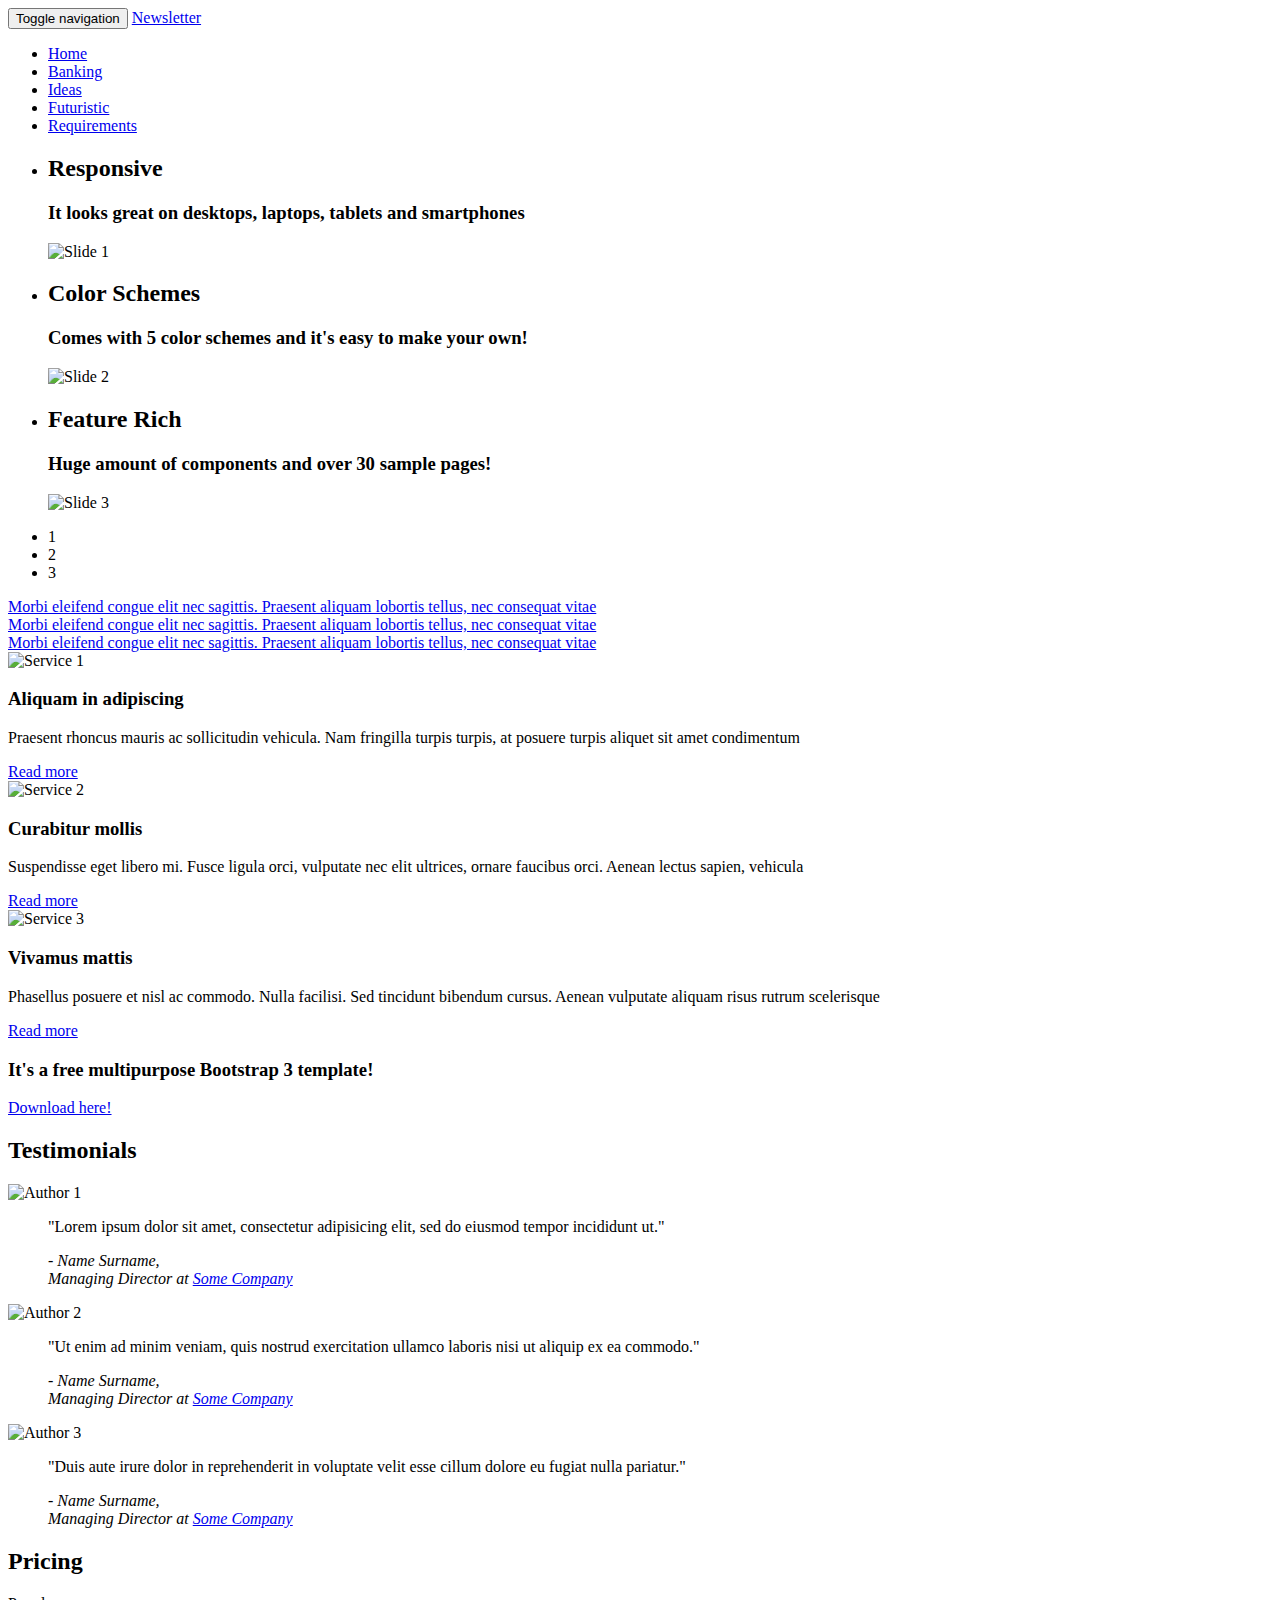
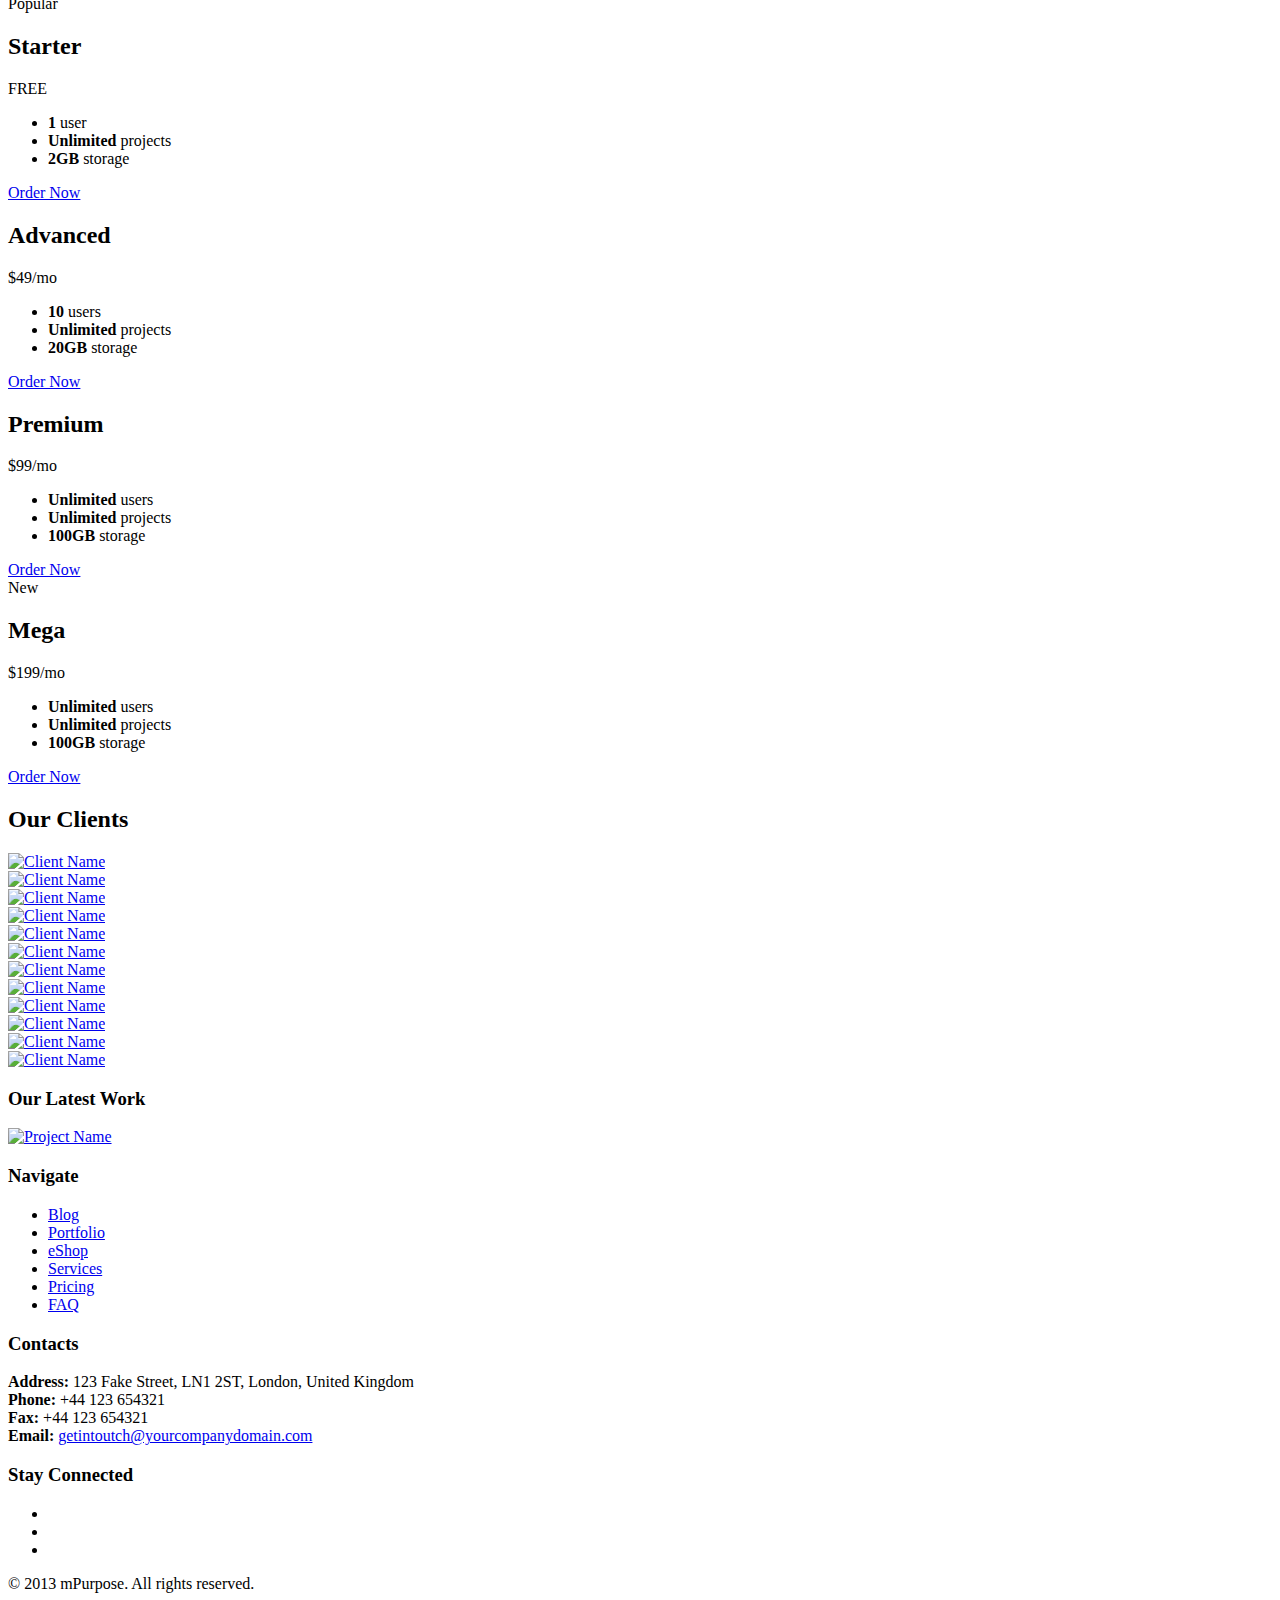
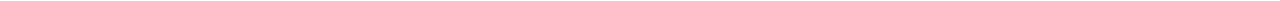
==== src/main/webapp/index.html @ f1993927 "Merge pull request #1 from shreyasmulay23/navbar-with-hamburger" ====
<!DOCTYPE html>
<!--[if lt IE 7]>      <html class="no-js lt-ie9 lt-ie8 lt-ie7"> <![endif]-->
<!--[if IE 7]>         <html class="no-js lt-ie9 lt-ie8"> <![endif]-->
<!--[if IE 8]>         <html class="no-js lt-ie9"> <![endif]-->
<!--[if gt IE 8]><!--> <html class="no-js"> <!--<![endif]-->
    <head>
        <meta charset="utf-8">
        <meta http-equiv="X-UA-Compatible" content="IE=edge,chrome=1">
        <title>mPurpose - Multipurpose Feature Rich Bootstrap Template</title>
        <meta name="description" content="">
        <meta name="viewport" content="width=device-width">

        <link rel="stylesheet" href="css/bootstrap.min.css">
        <link rel="stylesheet" href="css/icomoon-social.css">
        <link href='http://fonts.googleapis.com/css?family=Open+Sans:400,700,600,800' rel='stylesheet' type='text/css'>

        <link rel="stylesheet" href="css/leaflet.css" />
		<!--[if lte IE 8]>
		    <link rel="stylesheet" href="css/leaflet.ie.css" />
		<![endif]-->
		<link rel="stylesheet" href="css/main.css">

        <script src="js/modernizr-2.6.2-respond-1.1.0.min.js"></script>
    </head>
    <body>
        <!--[if lt IE 7]>
            <p class="chromeframe">You are using an <strong>outdated</strong> browser. Please <a href="http://browsehappy.com/">upgrade your browser</a> or <a href="http://www.google.com/chromeframe/?redirect=true">activate Google Chrome Frame</a> to improve your experience.</p>
        <![endif]-->
        

        <!-- Navigation & Logo-->
        <div class="mainmenu-wrapper">
	        <div class="container">
	        	<nav class="navbar navbar-inverse navbar-fixed-top" role="navigation">
      <div class="container">
        <div class="navbar-header">
          <button type="button" class="navbar-toggle collapsed" data-toggle="collapse" data-target="#navbar" aria-expanded="false" aria-controls="navbar">
            <span class="sr-only">Toggle navigation</span>
            <span class="icon-bar"></span>
            <span class="icon-bar"></span>
            <span class="icon-bar"></span>
          </button>
          <a class="navbar-brand" href="ravi-ranjan-lal.html">Newsletter</a>
        </div>
        <div id="navbar" class="collapse navbar-collapse">
          <ul class="nav navbar-nav">
            <li class="active"><a data-scroll-nav="0" href="#">Home</a></li>
            <li><a href="#about" data-scroll-nav="1">Banking</a></li>
            <li><a href="#contact" data-scroll-nav="2">Ideas</a></li>
            <li><a href="#contact" data-scroll-nav="2">Futuristic</a></li>
            <li><a href="#contact" data-scroll-nav="3">Requirements</a></li>
          </ul>
        </div>
        <!--/.nav-collapse -->
      </div>
    </nav>
		        <!-- <nav id="mainmenu" class="mainmenu">
					<ul>
						<li class="logo-wrapper"><a href="index.html"><img src="img/mPurpose-logo.png" alt="Multipurpose Twitter Bootstrap Template"></a></li>
						<li class="active">
							<a href="index.html">Home</a>
						</li>
						<li>
							<a href="features.html">Features</a>
						</li>
						<li class="has-submenu">
							<a href="#">Pages +</a>
							<div class="mainmenu-submenu">
								<div class="mainmenu-submenu-inner"> 
									<div>
										<h4>Homepage</h4>
										<ul>
											<li><a href="index.html">Homepage (Sample 1)</a></li>
											<li><a href="page-homepage-sample.html">Homepage (Sample 2)</a></li>
										</ul>
										<h4>Services & Pricing</h4>
										<ul>
											<li><a href="page-services-1-column.html">Services/Features (Rows)</a></li>
											<li><a href="page-services-3-columns.html">Services/Features (3 Columns)</a></li>
											<li><a href="page-services-4-columns.html">Services/Features (4 Columns)</a></li>
											<li><a href="page-pricing.html">Pricing Table</a></li>
										</ul>
										<h4>Team & Open Vacancies</h4>
										<ul>
											<li><a href="page-team.html">Our Team</a></li>
											<li><a href="page-vacancies.html">Open Vacancies (List)</a></li>
											<li><a href="page-job-details.html">Open Vacancies (Job Details)</a></li>
										</ul>
									</div>
									<div>
										<h4>Our Work (Portfolio)</h4>
										<ul>
											<li><a href="page-portfolio-2-columns-1.html">Portfolio (2 Columns, Option 1)</a></li>
											<li><a href="page-portfolio-2-columns-2.html">Portfolio (2 Columns, Option 2)</a></li>
											<li><a href="page-portfolio-3-columns-1.html">Portfolio (3 Columns, Option 1)</a></li>
											<li><a href="page-portfolio-3-columns-2.html">Portfolio (3 Columns, Option 2)</a></li>
											<li><a href="page-portfolio-item.html">Portfolio Item (Project) Description</a></li>
										</ul>
										<h4>General Pages</h4>
										<ul>
											<li><a href="page-about-us.html">About Us</a></li>
											<li><a href="page-contact-us.html">Contact Us</a></li>
											<li><a href="page-faq.html">Frequently Asked Questions</a></li>
											<li><a href="page-testimonials-clients.html">Testimonials & Clients</a></li>
											<li><a href="page-events.html">Events</a></li>
											<li><a href="page-404.html">404 Page</a></li>
											<li><a href="page-sitemap.html">Sitemap</a></li>
											<li><a href="page-login.html">Login</a></li>
											<li><a href="page-register.html">Register</a></li>
											<li><a href="page-password-reset.html">Password Reset</a></li>
											<li><a href="page-terms-privacy.html">Terms & Privacy</a></li>
											<li><a href="page-coming-soon.html">Coming Soon</a></li>
										</ul>
									</div>
									<div>
										<h4>eShop</h4>
										<ul>
											<li><a href="page-products-3-columns.html">Products listing (3 Columns)</a></li>
											<li><a href="page-products-4-columns.html">Products listing (4 Columns)</a></li>
											<li><a href="page-products-slider.html">Products Slider</a></li>
											<li><a href="page-product-details.html">Product Details</a></li>
											<li><a href="page-shopping-cart.html">Shopping Cart</a></li>
										</ul>
										<h4>Blog</h4>
										<ul>
											<li><a href="page-blog-posts.html">Blog Posts (List)</a></li>
											<li><a href="page-blog-post-right-sidebar.html">Blog Single Post (Right Sidebar)</a></li>
											<li><a href="page-blog-post-left-sidebar.html">Blog Single Post (Left Sidebar)</a></li>
											<li><a href="page-news.html">Latest & Featured News</a></li>
										</ul>
									</div>
								</div>
							</div>
						</li>
						<li>
							<a href="credits.html">Credits</a>
						</li>
					</ul>
				</nav> -->
			</div>
		</div>

        <!-- Homepage Slider -->
        <div class="homepage-slider">
        	<div id="sequence">
				<ul class="sequence-canvas">
					<!-- Slide 1 -->
					<li class="bg4">
						<!-- Slide Title -->
						<h2 class="title">Responsive</h2>
						<!-- Slide Text -->
						<h3 class="subtitle">It looks great on desktops, laptops, tablets and smartphones</h3>
						<!-- Slide Image -->
						<img class="slide-img" src="img/homepage-slider/slide1.png" alt="Slide 1" />
					</li>
					<!-- End Slide 1 -->
					<!-- Slide 2 -->
					<li class="bg3">
						<!-- Slide Title -->
						<h2 class="title">Color Schemes</h2>
						<!-- Slide Text -->
						<h3 class="subtitle">Comes with 5 color schemes and it's easy to make your own!</h3>
						<!-- Slide Image -->
						<img class="slide-img" src="img/homepage-slider/slide2.png" alt="Slide 2" />
					</li>
					<!-- End Slide 2 -->
					<!-- Slide 3 -->
					<li class="bg1">
						<!-- Slide Title -->
						<h2 class="title">Feature Rich</h2>
						<!-- Slide Text -->
						<h3 class="subtitle">Huge amount of components and over 30 sample pages!</h3>
						<!-- Slide Image -->
						<img class="slide-img" src="img/homepage-slider/slide3.png" alt="Slide 3" />
					</li>
					<!-- End Slide 3 -->
				</ul>
				<div class="sequence-pagination-wrapper">
					<ul class="sequence-pagination">
						<li>1</li>
						<li>2</li>
						<li>3</li>
					</ul>
				</div>
			</div>
        </div>
        <!-- End Homepage Slider -->

		<!-- Press Coverage -->
        <div class="section">
	    	<div class="container">
				<div class="row">
					<div class="col-md-4 col-sm-6">
						<div class="in-press press-wired">
							<a href="#">Morbi eleifend congue elit nec sagittis. Praesent aliquam lobortis tellus, nec consequat vitae</a>
						</div>
					</div>
					<div class="col-md-4 col-sm-6">
						<div class="in-press press-mashable">
							<a href="#">Morbi eleifend congue elit nec sagittis. Praesent aliquam lobortis tellus, nec consequat vitae</a>
						</div>
					</div>
					<div class="col-md-4 col-sm-6">
						<div class="in-press press-techcrunch">
							<a href="#">Morbi eleifend congue elit nec sagittis. Praesent aliquam lobortis tellus, nec consequat vitae</a>
						</div>
					</div>
				</div>
			</div>
		</div>
		<!-- Press Coverage -->

		<!-- Services -->
        <div class="section">
	        <div class="container">
	        	<div class="row">
	        		<div class="col-md-4 col-sm-6">
	        			<div class="service-wrapper">
		        			<img src="img/service-icon/diamond.png" alt="Service 1">
		        			<h3>Aliquam in adipiscing</h3>
		        			<p>Praesent rhoncus mauris ac sollicitudin vehicula. Nam fringilla turpis turpis, at posuere turpis aliquet sit amet condimentum</p>
		        			<a href="#" class="btn">Read more</a>
		        		</div>
	        		</div>
	        		<div class="col-md-4 col-sm-6">
	        			<div class="service-wrapper">
		        			<img src="img/service-icon/ruler.png" alt="Service 2">
		        			<h3>Curabitur mollis</h3>
		        			<p>Suspendisse eget libero mi. Fusce ligula orci, vulputate nec elit ultrices, ornare faucibus orci. Aenean lectus sapien, vehicula</p>
		        			<a href="#" class="btn">Read more</a>
		        		</div>
	        		</div>
	        		<div class="col-md-4 col-sm-6">
	        			<div class="service-wrapper">
		        			<img src="img/service-icon/box.png" alt="Service 3">
		        			<h3>Vivamus mattis</h3>
		        			<p>Phasellus posuere et nisl ac commodo. Nulla facilisi. Sed tincidunt bibendum cursus. Aenean vulputate aliquam risus rutrum scelerisque</p>
		        			<a href="#" class="btn">Read more</a>
		        		</div>
	        		</div>
	        	</div>
	        </div>
	    </div>
	    <!-- End Services -->

		<!-- Call to Action Bar -->
	    <div class="section section-white">
			<div class="container">
				<div class="row">
					<div class="col-md-12">
						<div class="calltoaction-wrapper">
							<h3>It's a free multipurpose Bootstrap 3 template!</h3> <a href="http://www.dragdropsite.com" class="btn btn-orange">Download here!</a>
						</div>
					</div>
				</div>
			</div>
		</div>
		<!-- End Call to Action Bar -->

		<!-- Testimonials -->
	    <div class="section">
			<div class="container">
				<h2>Testimonials</h2>
				<div class="row">
					<!-- Testimonial -->
					<div class="testimonial col-md-4 col-sm-6">
						<!-- Author Photo -->
						<div class="author-photo">
							<img src="img/user1.jpg" alt="Author 1">
						</div>
						<div class="testimonial-bubble">
							<blockquote>
								<!-- Quote -->
								<p class="quote">
		                            "Lorem ipsum dolor sit amet, consectetur adipisicing elit, sed do eiusmod tempor incididunt ut."
                        		</p>
                        		<!-- Author Info -->
                        		<cite class="author-info">
                        			- Name Surname,<br>Managing Director at <a href="#">Some Company</a>
                        		</cite>
                        	</blockquote>
                        	<div class="sprite arrow-speech-bubble"></div>
                        </div>
                    </div>
                    <!-- End Testimonial -->
                    <div class="testimonial col-md-4 col-sm-6">
						<div class="author-photo">
							<img src="img/user5.jpg" alt="Author 2">
						</div>
						<div class="testimonial-bubble">
							<blockquote>
								<p class="quote">
		                            "Ut enim ad minim veniam, quis nostrud exercitation ullamco laboris nisi ut aliquip ex ea commodo."
                        		</p>
                        		<cite class="author-info">
                        			- Name Surname,<br>Managing Director at <a href="#">Some Company</a>
                        		</cite>
                        	</blockquote>
                        	<div class="sprite arrow-speech-bubble"></div>
                        </div>
                    </div>
					<div class="testimonial col-md-4 col-sm-6">
						<div class="author-photo">
							<img src="img/user2.jpg" alt="Author 3">
						</div>
						<div class="testimonial-bubble">
							<blockquote>
								<p class="quote">
		                            "Duis aute irure dolor in reprehenderit in voluptate velit esse cillum dolore eu fugiat nulla pariatur."
                        		</p>
                        		<cite class="author-info">
                        			- Name Surname,<br>Managing Director at <a href="#">Some Company</a>
                        		</cite>
                        	</blockquote>
                        	<div class="sprite arrow-speech-bubble"></div>
                        </div>
                    </div>
				</div>
			</div>
	    </div>
	    <!-- End Testimonials -->

		<!-- Pricing Table -->
	    <div class="section">
	    	<div class="container">
	    		<h2>Pricing</h2>
	        	<div class="row">
	        		<!-- Pricing Plans Wrapper -->
	        		<div class="pricing-wrapper col-md-12">
        				<!-- Pricing Plan -->
						<div class="pricing-plan">
							<!-- Pricing Plan Ribbon -->
							<div class="ribbon-wrapper">
								<div class="price-ribbon ribbon-red">Popular</div>
							</div>
							<h2 class="pricing-plan-title">Starter</h2>
							<p class="pricing-plan-price">FREE</p>
							<!-- Pricing Plan Features -->
							<ul class="pricing-plan-features">
								<li><strong>1</strong> user</li>
								<li><strong>Unlimited</strong> projects</li>
								<li><strong>2GB</strong> storage</li>
							</ul>
							<a href="index.html" class="btn">Order Now</a>
						</div>
						<!-- End Pricing Plan -->
					    <div class="pricing-plan">
							<h2 class="pricing-plan-title">Advanced</h2>
							<p class="pricing-plan-price">$49<span>/mo</span></p>
								<ul class="pricing-plan-features">
									<li><strong>10</strong> users</li>
									<li><strong>Unlimited</strong> projects</li>
									<li><strong>20GB</strong> storage</li>
								</ul>
							<a href="index.html" class="btn">Order Now</a>
					    </div>
					    <!-- Promoted Pricing Plan -->
					    <div class="pricing-plan pricing-plan-promote">
								<h2 class="pricing-plan-title">Premium</h2>
								<p class="pricing-plan-price">$99<span>/mo</span></p>
								<ul class="pricing-plan-features">
									<li><strong>Unlimited</strong> users</li>
									<li><strong>Unlimited</strong> projects</li>
									<li><strong>100GB</strong> storage</li>
								</ul>
							<a href="index.html" class="btn">Order Now</a>
					    </div>
					    <div class="pricing-plan">
					    	<!-- Pricing Plan Ribbon -->
							<div class="ribbon-wrapper">
								<div class="price-ribbon ribbon-green">New</div>
							</div>
							<h2 class="pricing-plan-title">Mega</h2>
							<p class="pricing-plan-price">$199<span>/mo</span></p>
								<ul class="pricing-plan-features">
									<li><strong>Unlimited</strong> users</li>
									<li><strong>Unlimited</strong> projects</li>
									<li><strong>100GB</strong> storage</li>
								</ul>
							<a href="index.html" class="btn">Order Now</a>
					    </div>
	        		</div>
	        		<!-- End Pricing Plans Wrapper -->
	        	</div>
	    	</div>
	    </div>
	    <!-- End Pricing Table -->

		<!-- Our Clients -->
	    <div class="section">
	    	<div class="container">
	    		<h2>Our Clients</h2>
				<div class="clients-logo-wrapper text-center row">
					<div class="col-lg-1 col-md-1 col-sm-3 col-xs-6"><a href="#"><img src="img/logos/canon.png" alt="Client Name"></a></div>
					<div class="col-lg-1 col-md-1 col-sm-3 col-xs-6"><a href="#"><img src="img/logos/cisco.png" alt="Client Name"></a></div>
					<div class="col-lg-1 col-md-1 col-sm-3 col-xs-6"><a href="#"><img src="img/logos/dell.png" alt="Client Name"></a></div>
					<div class="col-lg-1 col-md-1 col-sm-3 col-xs-6"><a href="#"><img src="img/logos/ea.png" alt="Client Name"></a></div>
					<div class="col-lg-1 col-md-1 col-sm-3 col-xs-6"><a href="#"><img src="img/logos/ebay.png" alt="Client Name"></a></div>
					<div class="col-lg-1 col-md-1 col-sm-3 col-xs-6"><a href="#"><img src="img/logos/facebook.png" alt="Client Name"></a></div>
					<div class="col-lg-1 col-md-1 col-sm-3 col-xs-6"><a href="#"><img src="img/logos/google.png" alt="Client Name"></a></div>
					<div class="col-lg-1 col-md-1 col-sm-3 col-xs-6"><a href="#"><img src="img/logos/hp.png" alt="Client Name"></a></div>
					<div class="col-lg-1 col-md-1 col-sm-3 col-xs-6"><a href="#"><img src="img/logos/microsoft.png" alt="Client Name"></a></div>
					<div class="col-lg-1 col-md-1 col-sm-3 col-xs-6"><a href="#"><img src="img/logos/mysql.png" alt="Client Name"></a></div>
					<div class="col-lg-1 col-md-1 col-sm-3 col-xs-6"><a href="#"><img src="img/logos/sony.png" alt="Client Name"></a></div>
					<div class="col-lg-1 col-md-1 col-sm-3 col-xs-6"><a href="#"><img src="img/logos/yahoo.png" alt="Client Name"></a></div>
				</div>
			</div>
	    </div>
	    <!-- End Our Clients -->

	    <!-- Footer -->
	    <div class="footer">
	    	<div class="container">
		    	<div class="row">
		    		<div class="col-footer col-md-3 col-xs-6">
		    			<h3>Our Latest Work</h3>
		    			<div class="portfolio-item">
							<div class="portfolio-image">
								<a href="page-portfolio-item.html"><img src="img/portfolio6.jpg" alt="Project Name"></a>
							</div>
						</div>
		    		</div>
		    		<div class="col-footer col-md-3 col-xs-6">
		    			<h3>Navigate</h3>
		    			<ul class="no-list-style footer-navigate-section">
		    				<li><a href="page-blog-posts.html">Blog</a></li>
		    				<li><a href="page-portfolio-3-columns-2.html">Portfolio</a></li>
		    				<li><a href="page-products-3-columns.html">eShop</a></li>
		    				<li><a href="page-services-3-columns.html">Services</a></li>
		    				<li><a href="page-pricing.html">Pricing</a></li>
		    				<li><a href="page-faq.html">FAQ</a></li>
		    			</ul>
		    		</div>
		    		
		    		<div class="col-footer col-md-4 col-xs-6">
		    			<h3>Contacts</h3>
		    			<p class="contact-us-details">
	        				<b>Address:</b> 123 Fake Street, LN1 2ST, London, United Kingdom<br/>
	        				<b>Phone:</b> +44 123 654321<br/>
	        				<b>Fax:</b> +44 123 654321<br/>
	        				<b>Email:</b> <a href="mailto:getintoutch@yourcompanydomain.com">getintoutch@yourcompanydomain.com</a>
	        			</p>
		    		</div>
		    		<div class="col-footer col-md-2 col-xs-6">
		    			<h3>Stay Connected</h3>
		    			<ul class="footer-stay-connected no-list-style">
		    				<li><a href="#" class="facebook"></a></li>
		    				<li><a href="#" class="twitter"></a></li>
		    				<li><a href="#" class="googleplus"></a></li>
		    			</ul>
		    		</div>
		    	</div>
		    	<div class="row">
		    		<div class="col-md-12">
		    			<div class="footer-copyright">&copy; 2013 mPurpose. All rights reserved.</div>
		    		</div>
		    	</div>
		    </div>
	    </div>

        <!-- Javascripts -->
        <script src="http://ajax.googleapis.com/ajax/libs/jquery/1.9.1/jquery.min.js"></script>
        <script>window.jQuery || document.write('<script src="js/jquery-1.9.1.min.js"><\/script>')</script>
        <script src="js/bootstrap.min.js"></script>
        <script src="http://cdn.leafletjs.com/leaflet-0.5.1/leaflet.js"></script>
        <script src="js/jquery.fitvids.js"></script>
        <script src="js/jquery.sequence-min.js"></script>
        <script src="js/jquery.bxslider.js"></script>
        <script src="js/main-menu.js"></script>
        <script src="js/template.js"></script>

    </body>
</html>
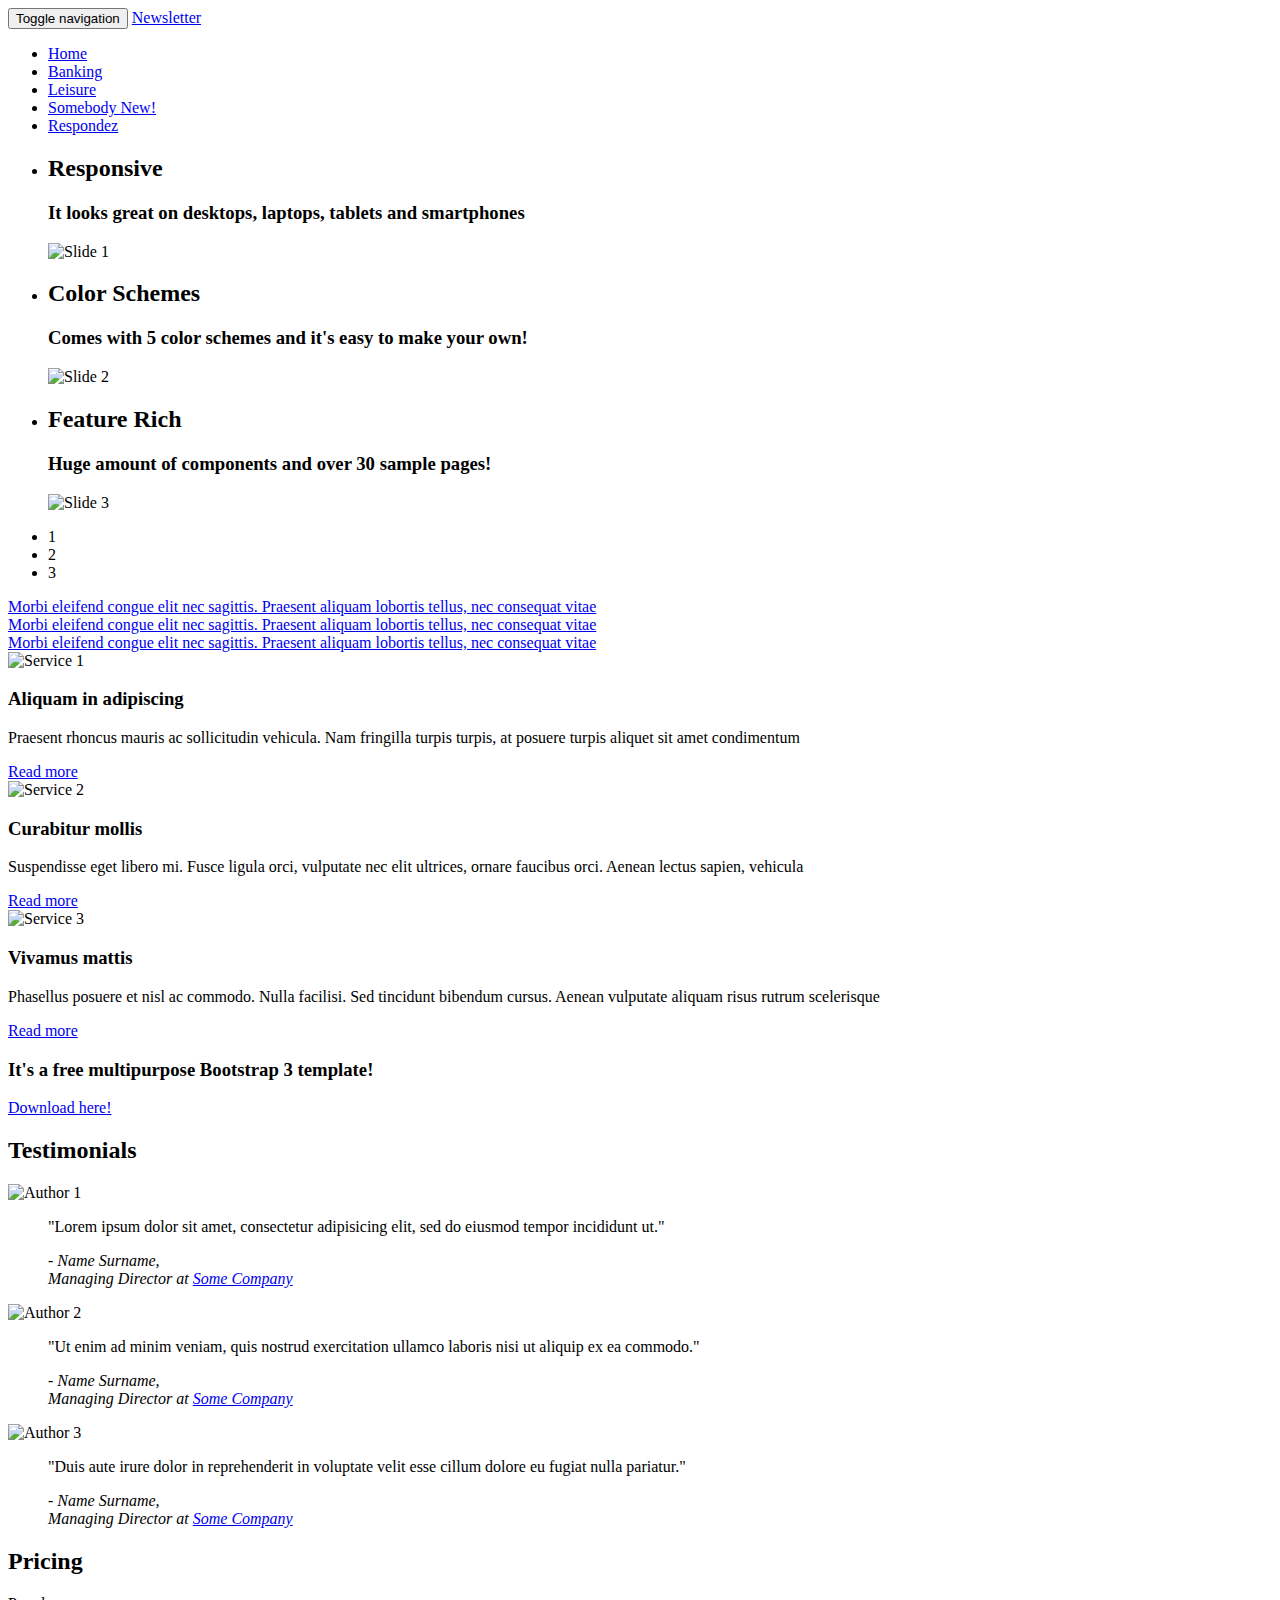
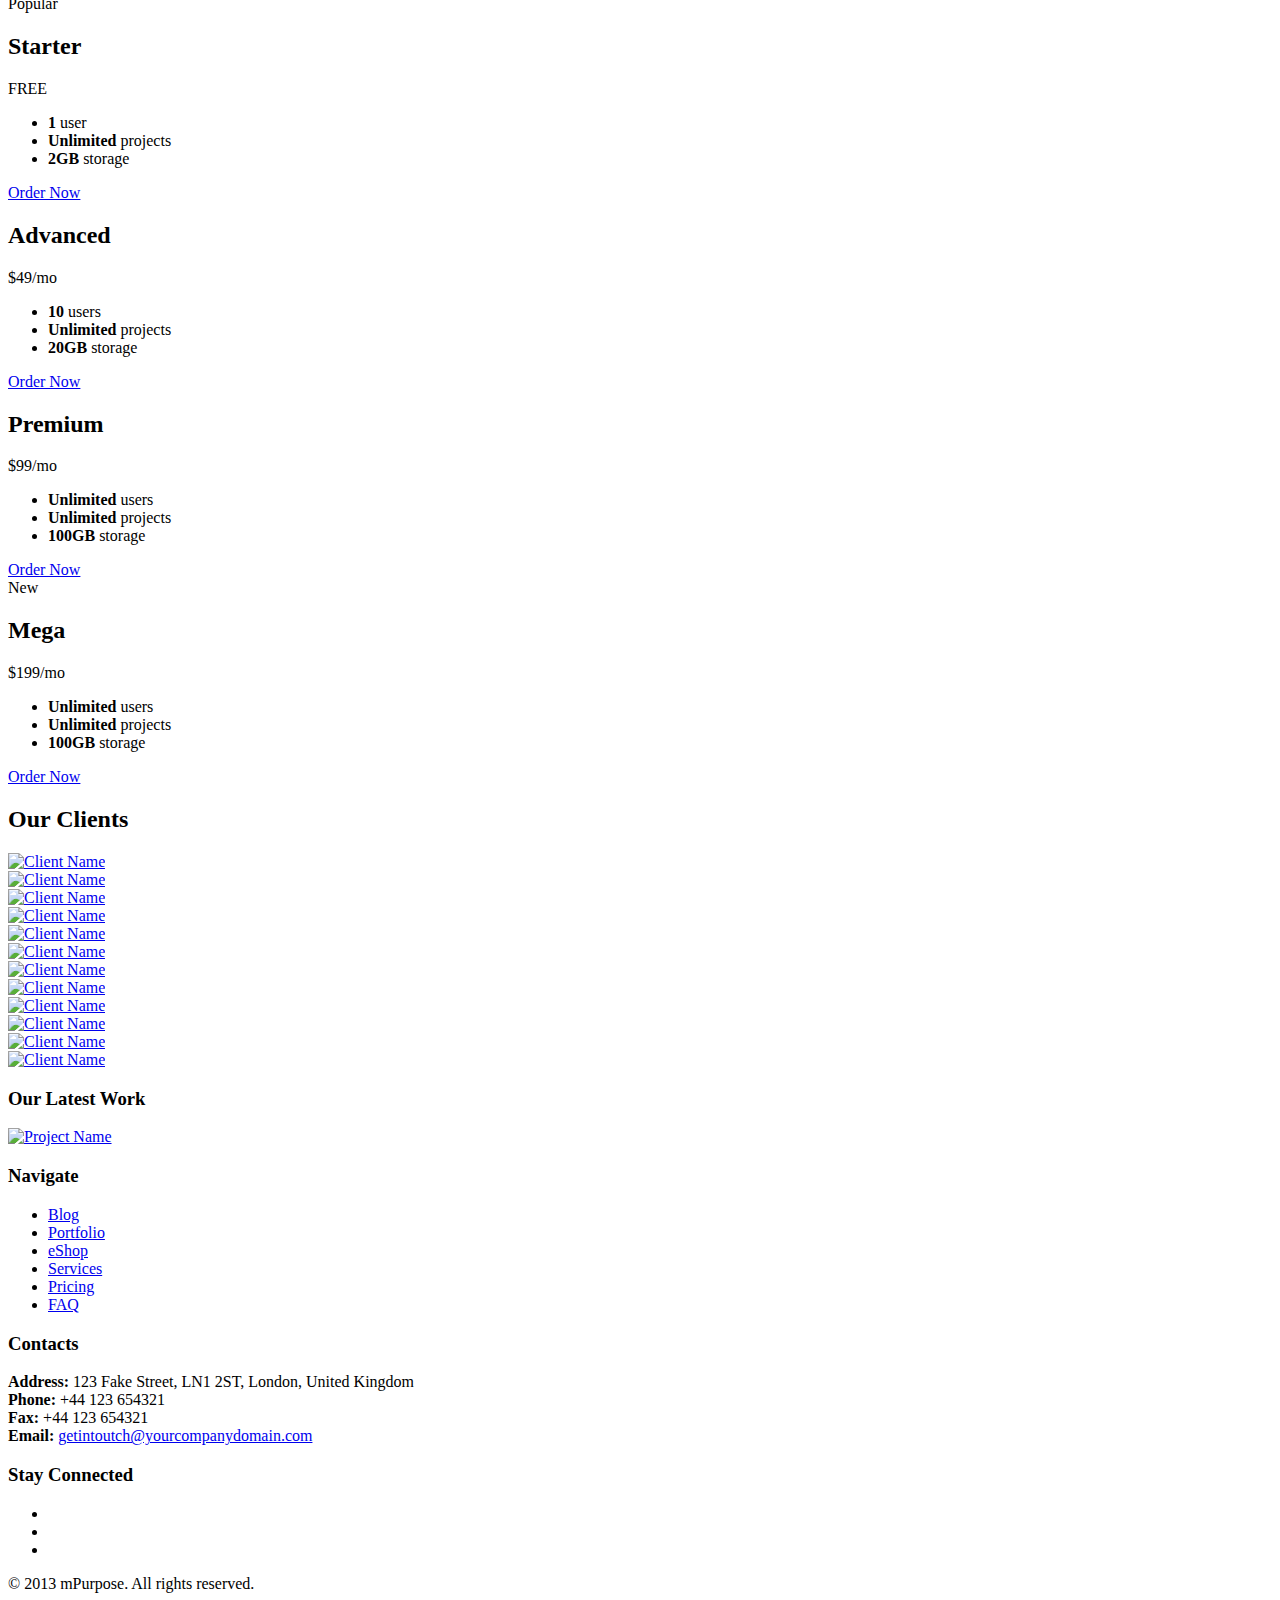
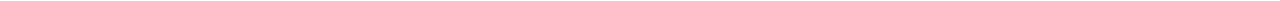
==== commit eaa5462c: "added links" ====
--- a/src/main/webapp/index.html
+++ b/src/main/webapp/index.html
@@ -6,7 +6,7 @@
     <head>
         <meta charset="utf-8">
         <meta http-equiv="X-UA-Compatible" content="IE=edge,chrome=1">
-        <title>mPurpose - Multipurpose Feature Rich Bootstrap Template</title>
+        <title>Newsletter</title>
         <meta name="description" content="">
         <meta name="viewport" content="width=device-width">
 
@@ -46,9 +46,9 @@
           <ul class="nav navbar-nav">
             <li class="active"><a data-scroll-nav="0" href="#">Home</a></li>
             <li><a href="#about" data-scroll-nav="1">Banking</a></li>
-            <li><a href="#contact" data-scroll-nav="2">Ideas</a></li>
-            <li><a href="#contact" data-scroll-nav="2">Futuristic</a></li>
-            <li><a href="#contact" data-scroll-nav="3">Requirements</a></li>
+            <li><a href="#contact" data-scroll-nav="2">Leisure</a></li>
+            <li><a href="#contact" data-scroll-nav="2">Somebody New!</a></li>
+            <li><a href="#contact" data-scroll-nav="3">Respondez</a></li>
           </ul>
         </div>
         <!--/.nav-collapse -->
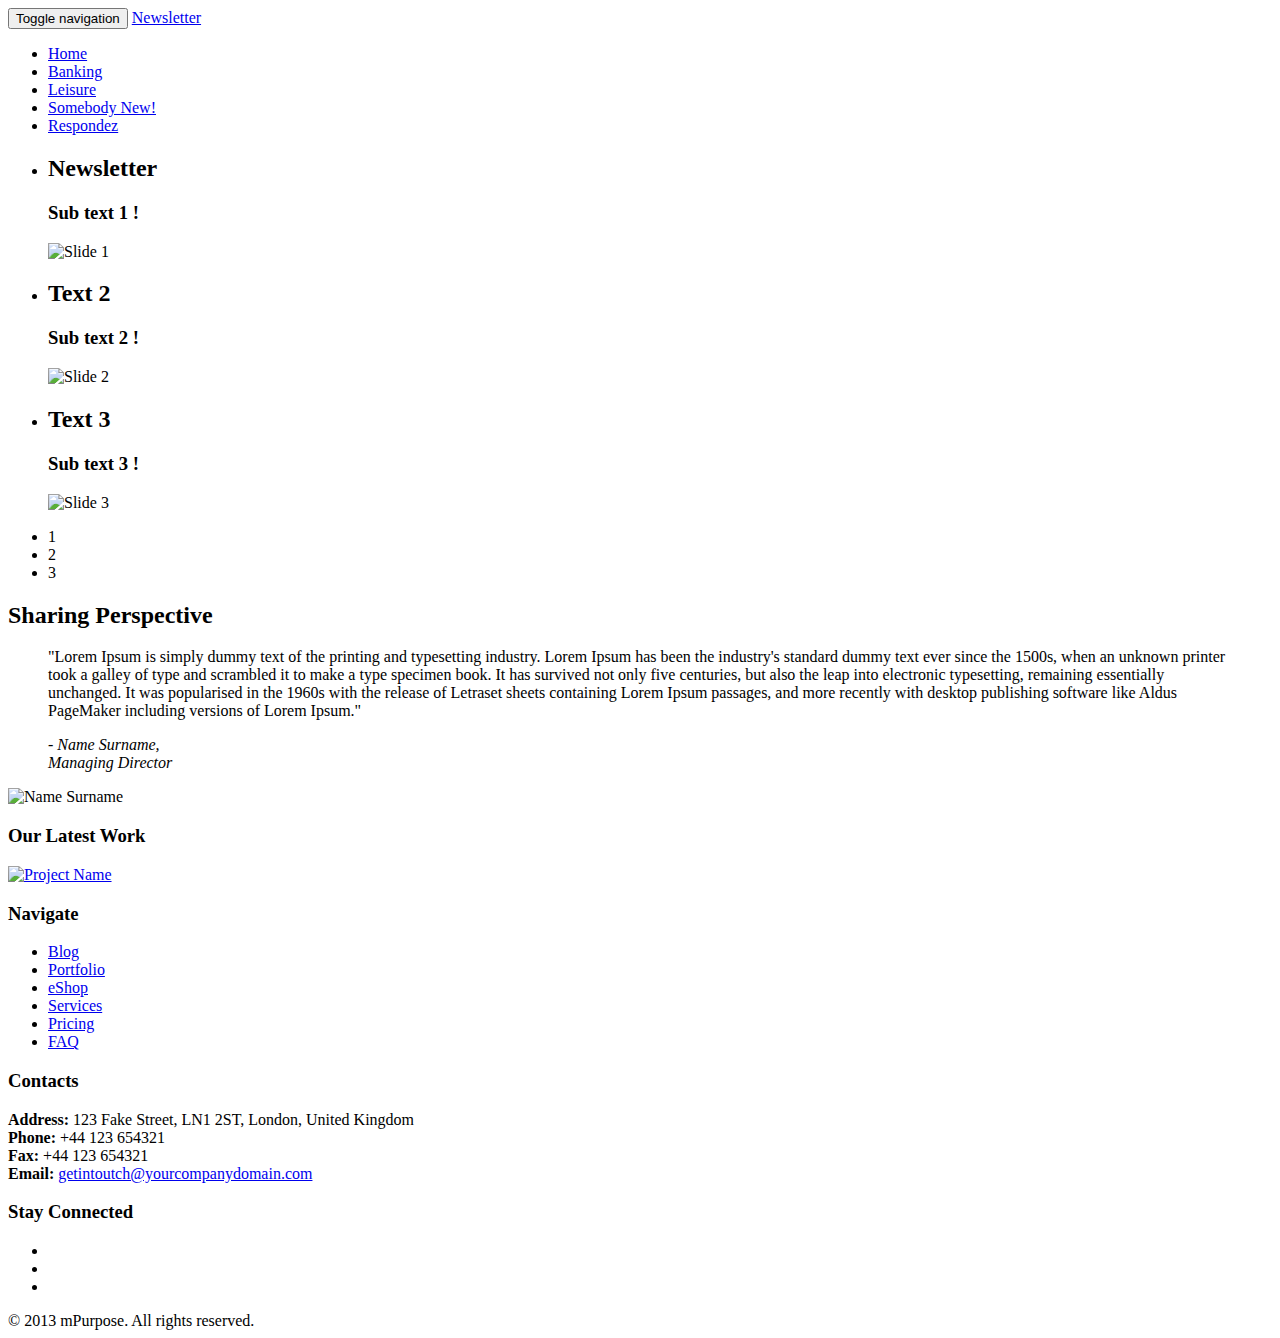
==== commit e8f1b2bf: "Changes pertaining to newsletter" ====
--- a/src/main/webapp/index.html
+++ b/src/main/webapp/index.html
@@ -1,473 +1,319 @@
 <!DOCTYPE html>
-<!--[if lt IE 7]>      <html class="no-js lt-ie9 lt-ie8 lt-ie7"> <![endif]-->
-<!--[if IE 7]>         <html class="no-js lt-ie9 lt-ie8"> <![endif]-->
-<!--[if IE 8]>         <html class="no-js lt-ie9"> <![endif]-->
-<!--[if gt IE 8]><!--> <html class="no-js"> <!--<![endif]-->
-    <head>
-        <meta charset="utf-8">
-        <meta http-equiv="X-UA-Compatible" content="IE=edge,chrome=1">
-        <title>Newsletter</title>
-        <meta name="description" content="">
-        <meta name="viewport" content="width=device-width">
-
-        <link rel="stylesheet" href="css/bootstrap.min.css">
-        <link rel="stylesheet" href="css/icomoon-social.css">
-        <link href='http://fonts.googleapis.com/css?family=Open+Sans:400,700,600,800' rel='stylesheet' type='text/css'>
-
-        <link rel="stylesheet" href="css/leaflet.css" />
-		<!--[if lte IE 8]>
-		    <link rel="stylesheet" href="css/leaflet.ie.css" />
-		<![endif]-->
-		<link rel="stylesheet" href="css/main.css">
-
-        <script src="js/modernizr-2.6.2-respond-1.1.0.min.js"></script>
-    </head>
-    <body>
-        <!--[if lt IE 7]>
-            <p class="chromeframe">You are using an <strong>outdated</strong> browser. Please <a href="http://browsehappy.com/">upgrade your browser</a> or <a href="http://www.google.com/chromeframe/?redirect=true">activate Google Chrome Frame</a> to improve your experience.</p>
-        <![endif]-->
-        
-
-        <!-- Navigation & Logo-->
-        <div class="mainmenu-wrapper">
-	        <div class="container">
-	        	<nav class="navbar navbar-inverse navbar-fixed-top" role="navigation">
-      <div class="container">
-        <div class="navbar-header">
-          <button type="button" class="navbar-toggle collapsed" data-toggle="collapse" data-target="#navbar" aria-expanded="false" aria-controls="navbar">
-            <span class="sr-only">Toggle navigation</span>
-            <span class="icon-bar"></span>
-            <span class="icon-bar"></span>
-            <span class="icon-bar"></span>
-          </button>
-          <a class="navbar-brand" href="ravi-ranjan-lal.html">Newsletter</a>
-        </div>
-        <div id="navbar" class="collapse navbar-collapse">
-          <ul class="nav navbar-nav">
-            <li class="active"><a data-scroll-nav="0" href="#">Home</a></li>
-            <li><a href="#about" data-scroll-nav="1">Banking</a></li>
-            <li><a href="#contact" data-scroll-nav="2">Leisure</a></li>
-            <li><a href="#contact" data-scroll-nav="2">Somebody New!</a></li>
-            <li><a href="#contact" data-scroll-nav="3">Respondez</a></li>
-          </ul>
-        </div>
-        <!--/.nav-collapse -->
-      </div>
-    </nav>
-		        <!-- <nav id="mainmenu" class="mainmenu">
-					<ul>
-						<li class="logo-wrapper"><a href="index.html"><img src="img/mPurpose-logo.png" alt="Multipurpose Twitter Bootstrap Template"></a></li>
-						<li class="active">
-							<a href="index.html">Home</a>
-						</li>
-						<li>
-							<a href="features.html">Features</a>
-						</li>
-						<li class="has-submenu">
-							<a href="#">Pages +</a>
-							<div class="mainmenu-submenu">
-								<div class="mainmenu-submenu-inner"> 
-									<div>
-										<h4>Homepage</h4>
-										<ul>
-											<li><a href="index.html">Homepage (Sample 1)</a></li>
-											<li><a href="page-homepage-sample.html">Homepage (Sample 2)</a></li>
-										</ul>
-										<h4>Services & Pricing</h4>
-										<ul>
-											<li><a href="page-services-1-column.html">Services/Features (Rows)</a></li>
-											<li><a href="page-services-3-columns.html">Services/Features (3 Columns)</a></li>
-											<li><a href="page-services-4-columns.html">Services/Features (4 Columns)</a></li>
-											<li><a href="page-pricing.html">Pricing Table</a></li>
-										</ul>
-										<h4>Team & Open Vacancies</h4>
-										<ul>
-											<li><a href="page-team.html">Our Team</a></li>
-											<li><a href="page-vacancies.html">Open Vacancies (List)</a></li>
-											<li><a href="page-job-details.html">Open Vacancies (Job Details)</a></li>
-										</ul>
-									</div>
-									<div>
-										<h4>Our Work (Portfolio)</h4>
-										<ul>
-											<li><a href="page-portfolio-2-columns-1.html">Portfolio (2 Columns, Option 1)</a></li>
-											<li><a href="page-portfolio-2-columns-2.html">Portfolio (2 Columns, Option 2)</a></li>
-											<li><a href="page-portfolio-3-columns-1.html">Portfolio (3 Columns, Option 1)</a></li>
-											<li><a href="page-portfolio-3-columns-2.html">Portfolio (3 Columns, Option 2)</a></li>
-											<li><a href="page-portfolio-item.html">Portfolio Item (Project) Description</a></li>
-										</ul>
-										<h4>General Pages</h4>
-										<ul>
-											<li><a href="page-about-us.html">About Us</a></li>
-											<li><a href="page-contact-us.html">Contact Us</a></li>
-											<li><a href="page-faq.html">Frequently Asked Questions</a></li>
-											<li><a href="page-testimonials-clients.html">Testimonials & Clients</a></li>
-											<li><a href="page-events.html">Events</a></li>
-											<li><a href="page-404.html">404 Page</a></li>
-											<li><a href="page-sitemap.html">Sitemap</a></li>
-											<li><a href="page-login.html">Login</a></li>
-											<li><a href="page-register.html">Register</a></li>
-											<li><a href="page-password-reset.html">Password Reset</a></li>
-											<li><a href="page-terms-privacy.html">Terms & Privacy</a></li>
-											<li><a href="page-coming-soon.html">Coming Soon</a></li>
-										</ul>
-									</div>
-									<div>
-										<h4>eShop</h4>
-										<ul>
-											<li><a href="page-products-3-columns.html">Products listing (3 Columns)</a></li>
-											<li><a href="page-products-4-columns.html">Products listing (4 Columns)</a></li>
-											<li><a href="page-products-slider.html">Products Slider</a></li>
-											<li><a href="page-product-details.html">Product Details</a></li>
-											<li><a href="page-shopping-cart.html">Shopping Cart</a></li>
-										</ul>
-										<h4>Blog</h4>
-										<ul>
-											<li><a href="page-blog-posts.html">Blog Posts (List)</a></li>
-											<li><a href="page-blog-post-right-sidebar.html">Blog Single Post (Right Sidebar)</a></li>
-											<li><a href="page-blog-post-left-sidebar.html">Blog Single Post (Left Sidebar)</a></li>
-											<li><a href="page-news.html">Latest & Featured News</a></li>
-										</ul>
-									</div>
-								</div>
+<!--[if lt IE 7]>
+<html class="no-js lt-ie9 lt-ie8 lt-ie7"> <![endif]-->
+<!--[if IE 7]>
+<html class="no-js lt-ie9 lt-ie8"> <![endif]-->
+<!--[if IE 8]>
+<html class="no-js lt-ie9"> <![endif]-->
+<!--[if gt IE 8]><!-->
+<html class="no-js"> <!--<![endif]-->
+<head>
+	<meta charset="utf-8">
+	<meta http-equiv="X-UA-Compatible" content="IE=edge,chrome=1">
+	<title>FinNEWS - Newsletter for the Financial Services Sector</title>
+	<meta name="description" content="">
+	<meta name="viewport" content="width=device-width">
+	
+	<link rel="stylesheet" href="css/bootstrap.min.css">
+	<link rel="stylesheet" href="css/icomoon-social.css">
+	<link href='http://fonts.googleapis.com/css?family=Open+Sans:400,700,600,800' rel='stylesheet' type='text/css'>
+	
+	<link rel="stylesheet" href="css/leaflet.css"/>
+	<!--[if lte IE 8]>
+	<link rel="stylesheet" href="css/leaflet.ie.css"/>
+	<![endif]-->
+	<link rel="stylesheet" href="css/main.css">
+	
+	<script src="js/modernizr-2.6.2-respond-1.1.0.min.js"></script>
+</head>
+<body>
+<!--[if lt IE 7]>
+<p class="chromeframe">You are using an <strong>outdated</strong> browser. Please <a href="http://browsehappy.com/">upgrade
+	your browser</a> or <a href="http://www.google.com/chromeframe/?redirect=true">activate Google Chrome Frame</a> to
+	improve your experience.</p>
+<![endif]-->
+
+
+<!-- Navigation & Logo-->
+<div class="mainmenu-wrapper">
+	<div class="container">
+		<nav class="navbar navbar-inverse navbar-fixed-top" role="navigation">
+			<div class="container">
+				<div class="navbar-header">
+					<button type="button" class="navbar-toggle collapsed" data-toggle="collapse" data-target="#navbar"
+					        aria-expanded="false" aria-controls="navbar">
+						<span class="sr-only">Toggle navigation</span>
+						<span class="icon-bar"></span>
+						<span class="icon-bar"></span>
+						<span class="icon-bar"></span>
+					</button>
+					<a class="navbar-brand" href="index.html">Newsletter</a>
+				</div>
+				<div id="navbar" class="collapse navbar-collapse">
+					<ul class="nav navbar-nav">
+						<li class="active"><a data-scroll-nav="0" href="#">Home</a></li>
+						<li><a href="banking.html" data-scroll-nav="1">Banking</a></li>
+						<li><a href="leisure.html" data-scroll-nav="2">Leisure</a></li>
+						<li><a href="somebody_new.html" data-scroll-nav="2">Somebody New!</a></li>
+						<li><a href="respondez.html" data-scroll-nav="3">Respondez</a></li>
+					</ul>
+				</div>
+				<!--/.nav-collapse -->
+			</div>
+		</nav>
+		<!-- <nav id="mainmenu" class="mainmenu">
+			<ul>
+				<li class="logo-wrapper"><a href="index.html"><img src="img/mPurpose-logo.png" alt="Multipurpose Twitter Bootstrap Template"></a></li>
+				<li class="active">
+					<a href="index.html">Home</a>
+				</li>
+				<li>
+					<a href="features.html">Features</a>
+				</li>
+				<li class="has-submenu">
+					<a href="#">Pages +</a>
+					<div class="mainmenu-submenu">
+						<div class="mainmenu-submenu-inner">
+							<div>
+								<h4>Homepage</h4>
+								<ul>
+									<li><a href="index.html">Homepage (Sample 1)</a></li>
+									<li><a href="page-homepage-sample.html">Homepage (Sample 2)</a></li>
+								</ul>
+								<h4>Services & Pricing</h4>
+								<ul>
+									<li><a href="page-services-1-column.html">Services/Features (Rows)</a></li>
+									<li><a href="page-services-3-columns.html">Services/Features (3 Columns)</a></li>
+									<li><a href="page-services-4-columns.html">Services/Features (4 Columns)</a></li>
+									<li><a href="page-pricing.html">Pricing Table</a></li>
+								</ul>
+								<h4>Team & Open Vacancies</h4>
+								<ul>
+									<li><a href="page-team.html">Our Team</a></li>
+									<li><a href="page-vacancies.html">Open Vacancies (List)</a></li>
+									<li><a href="page-job-details.html">Open Vacancies (Job Details)</a></li>
+								</ul>
 							</div>
-						</li>
-						<li>
-							<a href="credits.html">Credits</a>
-						</li>
-					</ul>
-				</nav> -->
-			</div>
-		</div>
-
-        <!-- Homepage Slider -->
-        <div class="homepage-slider">
-        	<div id="sequence">
-				<ul class="sequence-canvas">
-					<!-- Slide 1 -->
-					<li class="bg4">
-						<!-- Slide Title -->
-						<h2 class="title">Responsive</h2>
-						<!-- Slide Text -->
-						<h3 class="subtitle">It looks great on desktops, laptops, tablets and smartphones</h3>
-						<!-- Slide Image -->
-						<img class="slide-img" src="img/homepage-slider/slide1.png" alt="Slide 1" />
-					</li>
-					<!-- End Slide 1 -->
-					<!-- Slide 2 -->
-					<li class="bg3">
-						<!-- Slide Title -->
-						<h2 class="title">Color Schemes</h2>
-						<!-- Slide Text -->
-						<h3 class="subtitle">Comes with 5 color schemes and it's easy to make your own!</h3>
-						<!-- Slide Image -->
-						<img class="slide-img" src="img/homepage-slider/slide2.png" alt="Slide 2" />
-					</li>
-					<!-- End Slide 2 -->
-					<!-- Slide 3 -->
-					<li class="bg1">
-						<!-- Slide Title -->
-						<h2 class="title">Feature Rich</h2>
-						<!-- Slide Text -->
-						<h3 class="subtitle">Huge amount of components and over 30 sample pages!</h3>
-						<!-- Slide Image -->
-						<img class="slide-img" src="img/homepage-slider/slide3.png" alt="Slide 3" />
-					</li>
-					<!-- End Slide 3 -->
-				</ul>
-				<div class="sequence-pagination-wrapper">
-					<ul class="sequence-pagination">
-						<li>1</li>
-						<li>2</li>
-						<li>3</li>
-					</ul>
-				</div>
-			</div>
-        </div>
-        <!-- End Homepage Slider -->
-
-		<!-- Press Coverage -->
-        <div class="section">
-	    	<div class="container">
-				<div class="row">
-					<div class="col-md-4 col-sm-6">
-						<div class="in-press press-wired">
-							<a href="#">Morbi eleifend congue elit nec sagittis. Praesent aliquam lobortis tellus, nec consequat vitae</a>
+							<div>
+								<h4>Our Work (Portfolio)</h4>
+								<ul>
+									<li><a href="page-portfolio-2-columns-1.html">Portfolio (2 Columns, Option 1)</a></li>
+									<li><a href="page-portfolio-2-columns-2.html">Portfolio (2 Columns, Option 2)</a></li>
+									<li><a href="page-portfolio-3-columns-1.html">Portfolio (3 Columns, Option 1)</a></li>
+									<li><a href="page-portfolio-3-columns-2.html">Portfolio (3 Columns, Option 2)</a></li>
+									<li><a href="page-portfolio-item.html">Portfolio Item (Project) Description</a></li>
+								</ul>
+								<h4>General Pages</h4>
+								<ul>
+									<li><a href="page-about-us.html">About Us</a></li>
+									<li><a href="page-contact-us.html">Contact Us</a></li>
+									<li><a href="page-faq.html">Frequently Asked Questions</a></li>
+									<li><a href="page-testimonials-clients.html">Testimonials & Clients</a></li>
+									<li><a href="page-events.html">Events</a></li>
+									<li><a href="page-404.html">404 Page</a></li>
+									<li><a href="page-sitemap.html">Sitemap</a></li>
+									<li><a href="page-login.html">Login</a></li>
+									<li><a href="page-register.html">Register</a></li>
+									<li><a href="page-password-reset.html">Password Reset</a></li>
+									<li><a href="page-terms-privacy.html">Terms & Privacy</a></li>
+									<li><a href="page-coming-soon.html">Coming Soon</a></li>
+								</ul>
+							</div>
+							<div>
+								<h4>eShop</h4>
+								<ul>
+									<li><a href="page-products-3-columns.html">Products listing (3 Columns)</a></li>
+									<li><a href="page-products-4-columns.html">Products listing (4 Columns)</a></li>
+									<li><a href="page-products-slider.html">Products Slider</a></li>
+									<li><a href="page-product-details.html">Product Details</a></li>
+									<li><a href="page-shopping-cart.html">Shopping Cart</a></li>
+								</ul>
+								<h4>Blog</h4>
+								<ul>
+									<li><a href="page-blog-posts.html">Blog Posts (List)</a></li>
+									<li><a href="page-blog-post-right-sidebar.html">Blog Single Post (Right Sidebar)</a></li>
+									<li><a href="page-blog-post-left-sidebar.html">Blog Single Post (Left Sidebar)</a></li>
+									<li><a href="page-news.html">Latest & Featured News</a></li>
+								</ul>
+							</div>
 						</div>
 					</div>
-					<div class="col-md-4 col-sm-6">
-						<div class="in-press press-mashable">
-							<a href="#">Morbi eleifend congue elit nec sagittis. Praesent aliquam lobortis tellus, nec consequat vitae</a>
-						</div>
+				</li>
+				<li>
+					<a href="credits.html">Credits</a>
+				</li>
+			</ul>
+		</nav> -->
+	</div>
+</div>
+
+<!-- Homepage Slider -->
+<div class="homepage-slider">
+	<div id="sequence">
+		<ul class="sequence-canvas">
+			<!-- Slide 1 -->
+			<li class="bg4">
+				<!-- Slide Title -->
+				<h2 class="title">Newsletter</h2>
+				<!-- Slide Text -->
+				<h3 class="subtitle">Sub text 1 !</h3>
+				<!-- Slide Image -->
+				<img class="slide-img" src="img/homepage-slider/slide3.png" alt="Slide 1"/>
+			</li>
+			<!-- End Slide 1 -->
+			<!-- Slide 2 -->
+			<li class="bg3">
+				<!-- Slide Title -->
+				<h2 class="title">Text 2</h2>
+				<!-- Slide Text -->
+				<h3 class="subtitle">Sub text 2 !</h3>
+				<!-- Slide Image -->
+				<img class="slide-img" src="img/homepage-slider/slide3.png" alt="Slide 2"/>
+			</li>
+			<!-- End Slide 2 -->
+			<!-- Slide 3 -->
+			<li class="bg1">
+				<!-- Slide Title -->
+				<h2 class="title">Text 3</h2>
+				<!-- Slide Text -->
+				<h3 class="subtitle">Sub text 3 !</h3>
+				<!-- Slide Image -->
+				<img class="slide-img" src="img/homepage-slider/slide3.png" alt="Slide 3"/>
+			</li>
+			<!-- End Slide 3 -->
+		</ul>
+		<div class="sequence-pagination-wrapper">
+			<ul class="sequence-pagination">
+				<li>1</li>
+				<li>2</li>
+				<li>3</li>
+			</ul>
+		</div>
+	</div>
+</div>
+<!-- End Homepage Slider -->
+
+<!-- Testimonials -->
+<div class="section">
+	<div class="container">
+		<h2>Sharing Perspective</h2>
+		<div class="row">
+			<!-- Testimonial -->
+			<!--<div class="testimonial col-md-12 col-sm-12">
+				&lt;!&ndash; Author Photo &ndash;&gt;
+				<div class="author-photo">
+					<img src="img/user1.jpg" alt="Author 1">
+				</div>
+				<div class="testimonial-bubble">
+					<blockquote>
+						&lt;!&ndash; Quote &ndash;&gt;
+						<p class="quote">
+							"Lorem ipsum dolor sit amet, consectetur adipisicing elit, sed do eiusmod tempor incididunt
+							ut."
+						</p>
+						&lt;!&ndash; Author Info &ndash;&gt;
+						<cite class="author-info">
+							- Name Surname,<br>Managing Director at <a href="#">Some Company</a>
+						</cite>
+					</blockquote>
+					<div class="sprite arrow-speech-bubble"></div>
+				</div>
+			</div>-->
+			<!-- End Testimonial -->
+			<!-- Sidebar -->
+			<div class="col-md-12 col-sm-12">
+				<div class="join-us-promo">
+					<!-- Quote -->
+					<div class="join-us-bubble">
+						<blockquote>
+							<p class="quote">
+								"Lorem Ipsum is simply dummy text of the printing and typesetting industry. Lorem Ipsum
+								has been the industry's standard dummy text ever since the 1500s, when an unknown
+								printer took a galley of type and scrambled it to make a type specimen book. It has
+								survived not only five centuries, but also the leap into electronic typesetting,
+								remaining essentially unchanged. It was popularised in the 1960s with the release of
+								Letraset sheets containing Lorem Ipsum passages, and more recently with desktop
+								publishing software like Aldus PageMaker including versions of Lorem Ipsum."
+							</p>
+							<cite class="author-info">
+								- Name Surname,<br>Managing Director
+							</cite>
+						</blockquote>
+						<div class="sprite arrow-speech-bubble"></div>
 					</div>
-					<div class="col-md-4 col-sm-6">
-						<div class="in-press press-techcrunch">
-							<a href="#">Morbi eleifend congue elit nec sagittis. Praesent aliquam lobortis tellus, nec consequat vitae</a>
-						</div>
+					<!-- Team Member Photo -->
+					<div class="author-photo">
+						<img src="img/user2.jpg" alt="Name Surname">
 					</div>
 				</div>
 			</div>
+			<!-- End Sidebar -->
 		</div>
-		<!-- Press Coverage -->
-
-		<!-- Services -->
-        <div class="section">
-	        <div class="container">
-	        	<div class="row">
-	        		<div class="col-md-4 col-sm-6">
-	        			<div class="service-wrapper">
-		        			<img src="img/service-icon/diamond.png" alt="Service 1">
-		        			<h3>Aliquam in adipiscing</h3>
-		        			<p>Praesent rhoncus mauris ac sollicitudin vehicula. Nam fringilla turpis turpis, at posuere turpis aliquet sit amet condimentum</p>
-		        			<a href="#" class="btn">Read more</a>
-		        		</div>
-	        		</div>
-	        		<div class="col-md-4 col-sm-6">
-	        			<div class="service-wrapper">
-		        			<img src="img/service-icon/ruler.png" alt="Service 2">
-		        			<h3>Curabitur mollis</h3>
-		        			<p>Suspendisse eget libero mi. Fusce ligula orci, vulputate nec elit ultrices, ornare faucibus orci. Aenean lectus sapien, vehicula</p>
-		        			<a href="#" class="btn">Read more</a>
-		        		</div>
-	        		</div>
-	        		<div class="col-md-4 col-sm-6">
-	        			<div class="service-wrapper">
-		        			<img src="img/service-icon/box.png" alt="Service 3">
-		        			<h3>Vivamus mattis</h3>
-		        			<p>Phasellus posuere et nisl ac commodo. Nulla facilisi. Sed tincidunt bibendum cursus. Aenean vulputate aliquam risus rutrum scelerisque</p>
-		        			<a href="#" class="btn">Read more</a>
-		        		</div>
-	        		</div>
-	        	</div>
-	        </div>
-	    </div>
-	    <!-- End Services -->
-
-		<!-- Call to Action Bar -->
-	    <div class="section section-white">
-			<div class="container">
-				<div class="row">
-					<div class="col-md-12">
-						<div class="calltoaction-wrapper">
-							<h3>It's a free multipurpose Bootstrap 3 template!</h3> <a href="http://www.dragdropsite.com" class="btn btn-orange">Download here!</a>
-						</div>
+	</div>
+</div>
+<!-- End Testimonials -->
+
+<!-- Footer -->
+<div class="footer">
+	<div class="container">
+		<div class="row">
+			<div class="col-footer col-md-3 col-xs-6">
+				<h3>Our Latest Work</h3>
+				<div class="portfolio-item">
+					<div class="portfolio-image">
+						<a href="page-portfolio-item.html"><img src="img/portfolio6.jpg" alt="Project Name"></a>
 					</div>
 				</div>
 			</div>
+			<div class="col-footer col-md-3 col-xs-6">
+				<h3>Navigate</h3>
+				<ul class="no-list-style footer-navigate-section">
+					<li><a href="page-blog-posts.html">Blog</a></li>
+					<li><a href="page-portfolio-3-columns-2.html">Portfolio</a></li>
+					<li><a href="page-products-3-columns.html">eShop</a></li>
+					<li><a href="page-services-3-columns.html">Services</a></li>
+					<li><a href="page-pricing.html">Pricing</a></li>
+					<li><a href="page-faq.html">FAQ</a></li>
+				</ul>
+			</div>
+			
+			<div class="col-footer col-md-4 col-xs-6">
+				<h3>Contacts</h3>
+				<p class="contact-us-details">
+					<b>Address:</b> 123 Fake Street, LN1 2ST, London, United Kingdom<br/>
+					<b>Phone:</b> +44 123 654321<br/>
+					<b>Fax:</b> +44 123 654321<br/>
+					<b>Email:</b> <a
+						href="mailto:getintoutch@yourcompanydomain.com">getintoutch@yourcompanydomain.com</a>
+				</p>
+			</div>
+			<div class="col-footer col-md-2 col-xs-6">
+				<h3>Stay Connected</h3>
+				<ul class="footer-stay-connected no-list-style">
+					<li><a href="#" class="facebook"></a></li>
+					<li><a href="#" class="twitter"></a></li>
+					<li><a href="#" class="googleplus"></a></li>
+				</ul>
+			</div>
 		</div>
-		<!-- End Call to Action Bar -->
-
-		<!-- Testimonials -->
-	    <div class="section">
-			<div class="container">
-				<h2>Testimonials</h2>
-				<div class="row">
-					<!-- Testimonial -->
-					<div class="testimonial col-md-4 col-sm-6">
-						<!-- Author Photo -->
-						<div class="author-photo">
-							<img src="img/user1.jpg" alt="Author 1">
-						</div>
-						<div class="testimonial-bubble">
-							<blockquote>
-								<!-- Quote -->
-								<p class="quote">
-		                            "Lorem ipsum dolor sit amet, consectetur adipisicing elit, sed do eiusmod tempor incididunt ut."
-                        		</p>
-                        		<!-- Author Info -->
-                        		<cite class="author-info">
-                        			- Name Surname,<br>Managing Director at <a href="#">Some Company</a>
-                        		</cite>
-                        	</blockquote>
-                        	<div class="sprite arrow-speech-bubble"></div>
-                        </div>
-                    </div>
-                    <!-- End Testimonial -->
-                    <div class="testimonial col-md-4 col-sm-6">
-						<div class="author-photo">
-							<img src="img/user5.jpg" alt="Author 2">
-						</div>
-						<div class="testimonial-bubble">
-							<blockquote>
-								<p class="quote">
-		                            "Ut enim ad minim veniam, quis nostrud exercitation ullamco laboris nisi ut aliquip ex ea commodo."
-                        		</p>
-                        		<cite class="author-info">
-                        			- Name Surname,<br>Managing Director at <a href="#">Some Company</a>
-                        		</cite>
-                        	</blockquote>
-                        	<div class="sprite arrow-speech-bubble"></div>
-                        </div>
-                    </div>
-					<div class="testimonial col-md-4 col-sm-6">
-						<div class="author-photo">
-							<img src="img/user2.jpg" alt="Author 3">
-						</div>
-						<div class="testimonial-bubble">
-							<blockquote>
-								<p class="quote">
-		                            "Duis aute irure dolor in reprehenderit in voluptate velit esse cillum dolore eu fugiat nulla pariatur."
-                        		</p>
-                        		<cite class="author-info">
-                        			- Name Surname,<br>Managing Director at <a href="#">Some Company</a>
-                        		</cite>
-                        	</blockquote>
-                        	<div class="sprite arrow-speech-bubble"></div>
-                        </div>
-                    </div>
-				</div>
-			</div>
-	    </div>
-	    <!-- End Testimonials -->
-
-		<!-- Pricing Table -->
-	    <div class="section">
-	    	<div class="container">
-	    		<h2>Pricing</h2>
-	        	<div class="row">
-	        		<!-- Pricing Plans Wrapper -->
-	        		<div class="pricing-wrapper col-md-12">
-        				<!-- Pricing Plan -->
-						<div class="pricing-plan">
-							<!-- Pricing Plan Ribbon -->
-							<div class="ribbon-wrapper">
-								<div class="price-ribbon ribbon-red">Popular</div>
-							</div>
-							<h2 class="pricing-plan-title">Starter</h2>
-							<p class="pricing-plan-price">FREE</p>
-							<!-- Pricing Plan Features -->
-							<ul class="pricing-plan-features">
-								<li><strong>1</strong> user</li>
-								<li><strong>Unlimited</strong> projects</li>
-								<li><strong>2GB</strong> storage</li>
-							</ul>
-							<a href="index.html" class="btn">Order Now</a>
-						</div>
-						<!-- End Pricing Plan -->
-					    <div class="pricing-plan">
-							<h2 class="pricing-plan-title">Advanced</h2>
-							<p class="pricing-plan-price">$49<span>/mo</span></p>
-								<ul class="pricing-plan-features">
-									<li><strong>10</strong> users</li>
-									<li><strong>Unlimited</strong> projects</li>
-									<li><strong>20GB</strong> storage</li>
-								</ul>
-							<a href="index.html" class="btn">Order Now</a>
-					    </div>
-					    <!-- Promoted Pricing Plan -->
-					    <div class="pricing-plan pricing-plan-promote">
-								<h2 class="pricing-plan-title">Premium</h2>
-								<p class="pricing-plan-price">$99<span>/mo</span></p>
-								<ul class="pricing-plan-features">
-									<li><strong>Unlimited</strong> users</li>
-									<li><strong>Unlimited</strong> projects</li>
-									<li><strong>100GB</strong> storage</li>
-								</ul>
-							<a href="index.html" class="btn">Order Now</a>
-					    </div>
-					    <div class="pricing-plan">
-					    	<!-- Pricing Plan Ribbon -->
-							<div class="ribbon-wrapper">
-								<div class="price-ribbon ribbon-green">New</div>
-							</div>
-							<h2 class="pricing-plan-title">Mega</h2>
-							<p class="pricing-plan-price">$199<span>/mo</span></p>
-								<ul class="pricing-plan-features">
-									<li><strong>Unlimited</strong> users</li>
-									<li><strong>Unlimited</strong> projects</li>
-									<li><strong>100GB</strong> storage</li>
-								</ul>
-							<a href="index.html" class="btn">Order Now</a>
-					    </div>
-	        		</div>
-	        		<!-- End Pricing Plans Wrapper -->
-	        	</div>
-	    	</div>
-	    </div>
-	    <!-- End Pricing Table -->
-
-		<!-- Our Clients -->
-	    <div class="section">
-	    	<div class="container">
-	    		<h2>Our Clients</h2>
-				<div class="clients-logo-wrapper text-center row">
-					<div class="col-lg-1 col-md-1 col-sm-3 col-xs-6"><a href="#"><img src="img/logos/canon.png" alt="Client Name"></a></div>
-					<div class="col-lg-1 col-md-1 col-sm-3 col-xs-6"><a href="#"><img src="img/logos/cisco.png" alt="Client Name"></a></div>
-					<div class="col-lg-1 col-md-1 col-sm-3 col-xs-6"><a href="#"><img src="img/logos/dell.png" alt="Client Name"></a></div>
-					<div class="col-lg-1 col-md-1 col-sm-3 col-xs-6"><a href="#"><img src="img/logos/ea.png" alt="Client Name"></a></div>
-					<div class="col-lg-1 col-md-1 col-sm-3 col-xs-6"><a href="#"><img src="img/logos/ebay.png" alt="Client Name"></a></div>
-					<div class="col-lg-1 col-md-1 col-sm-3 col-xs-6"><a href="#"><img src="img/logos/facebook.png" alt="Client Name"></a></div>
-					<div class="col-lg-1 col-md-1 col-sm-3 col-xs-6"><a href="#"><img src="img/logos/google.png" alt="Client Name"></a></div>
-					<div class="col-lg-1 col-md-1 col-sm-3 col-xs-6"><a href="#"><img src="img/logos/hp.png" alt="Client Name"></a></div>
-					<div class="col-lg-1 col-md-1 col-sm-3 col-xs-6"><a href="#"><img src="img/logos/microsoft.png" alt="Client Name"></a></div>
-					<div class="col-lg-1 col-md-1 col-sm-3 col-xs-6"><a href="#"><img src="img/logos/mysql.png" alt="Client Name"></a></div>
-					<div class="col-lg-1 col-md-1 col-sm-3 col-xs-6"><a href="#"><img src="img/logos/sony.png" alt="Client Name"></a></div>
-					<div class="col-lg-1 col-md-1 col-sm-3 col-xs-6"><a href="#"><img src="img/logos/yahoo.png" alt="Client Name"></a></div>
-				</div>
-			</div>
-	    </div>
-	    <!-- End Our Clients -->
-
-	    <!-- Footer -->
-	    <div class="footer">
-	    	<div class="container">
-		    	<div class="row">
-		    		<div class="col-footer col-md-3 col-xs-6">
-		    			<h3>Our Latest Work</h3>
-		    			<div class="portfolio-item">
-							<div class="portfolio-image">
-								<a href="page-portfolio-item.html"><img src="img/portfolio6.jpg" alt="Project Name"></a>
-							</div>
-						</div>
-		    		</div>
-		    		<div class="col-footer col-md-3 col-xs-6">
-		    			<h3>Navigate</h3>
-		    			<ul class="no-list-style footer-navigate-section">
-		    				<li><a href="page-blog-posts.html">Blog</a></li>
-		    				<li><a href="page-portfolio-3-columns-2.html">Portfolio</a></li>
-		    				<li><a href="page-products-3-columns.html">eShop</a></li>
-		    				<li><a href="page-services-3-columns.html">Services</a></li>
-		    				<li><a href="page-pricing.html">Pricing</a></li>
-		    				<li><a href="page-faq.html">FAQ</a></li>
-		    			</ul>
-		    		</div>
-		    		
-		    		<div class="col-footer col-md-4 col-xs-6">
-		    			<h3>Contacts</h3>
-		    			<p class="contact-us-details">
-	        				<b>Address:</b> 123 Fake Street, LN1 2ST, London, United Kingdom<br/>
-	        				<b>Phone:</b> +44 123 654321<br/>
-	        				<b>Fax:</b> +44 123 654321<br/>
-	        				<b>Email:</b> <a href="mailto:getintoutch@yourcompanydomain.com">getintoutch@yourcompanydomain.com</a>
-	        			</p>
-		    		</div>
-		    		<div class="col-footer col-md-2 col-xs-6">
-		    			<h3>Stay Connected</h3>
-		    			<ul class="footer-stay-connected no-list-style">
-		    				<li><a href="#" class="facebook"></a></li>
-		    				<li><a href="#" class="twitter"></a></li>
-		    				<li><a href="#" class="googleplus"></a></li>
-		    			</ul>
-		    		</div>
-		    	</div>
-		    	<div class="row">
-		    		<div class="col-md-12">
-		    			<div class="footer-copyright">&copy; 2013 mPurpose. All rights reserved.</div>
-		    		</div>
-		    	</div>
-		    </div>
-	    </div>
-
-        <!-- Javascripts -->
-        <script src="http://ajax.googleapis.com/ajax/libs/jquery/1.9.1/jquery.min.js"></script>
-        <script>window.jQuery || document.write('<script src="js/jquery-1.9.1.min.js"><\/script>')</script>
-        <script src="js/bootstrap.min.js"></script>
-        <script src="http://cdn.leafletjs.com/leaflet-0.5.1/leaflet.js"></script>
-        <script src="js/jquery.fitvids.js"></script>
-        <script src="js/jquery.sequence-min.js"></script>
-        <script src="js/jquery.bxslider.js"></script>
-        <script src="js/main-menu.js"></script>
-        <script src="js/template.js"></script>
-
-    </body>
+		<div class="row">
+			<div class="col-md-12">
+				<div class="footer-copyright">&copy; 2013 mPurpose. All rights reserved.</div>
+			</div>
+		</div>
+	</div>
+</div>
+
+<!-- Javascripts -->
+<script src="http://ajax.googleapis.com/ajax/libs/jquery/1.9.1/jquery.min.js"></script>
+<script>window.jQuery || document.write('<script src="js/jquery-1.9.1.min.js"><\/script>');</script>
+<script src="js/bootstrap.min.js"></script>
+<script src="http://cdn.leafletjs.com/leaflet-0.5.1/leaflet.js"></script>
+<script src="js/jquery.fitvids.js"></script>
+<script src="js/jquery.sequence-min.js"></script>
+<script src="js/jquery.bxslider.js"></script>
+<script src="js/main-menu.js"></script>
+<script src="js/template.js"></script>
+
+</body>
 </html>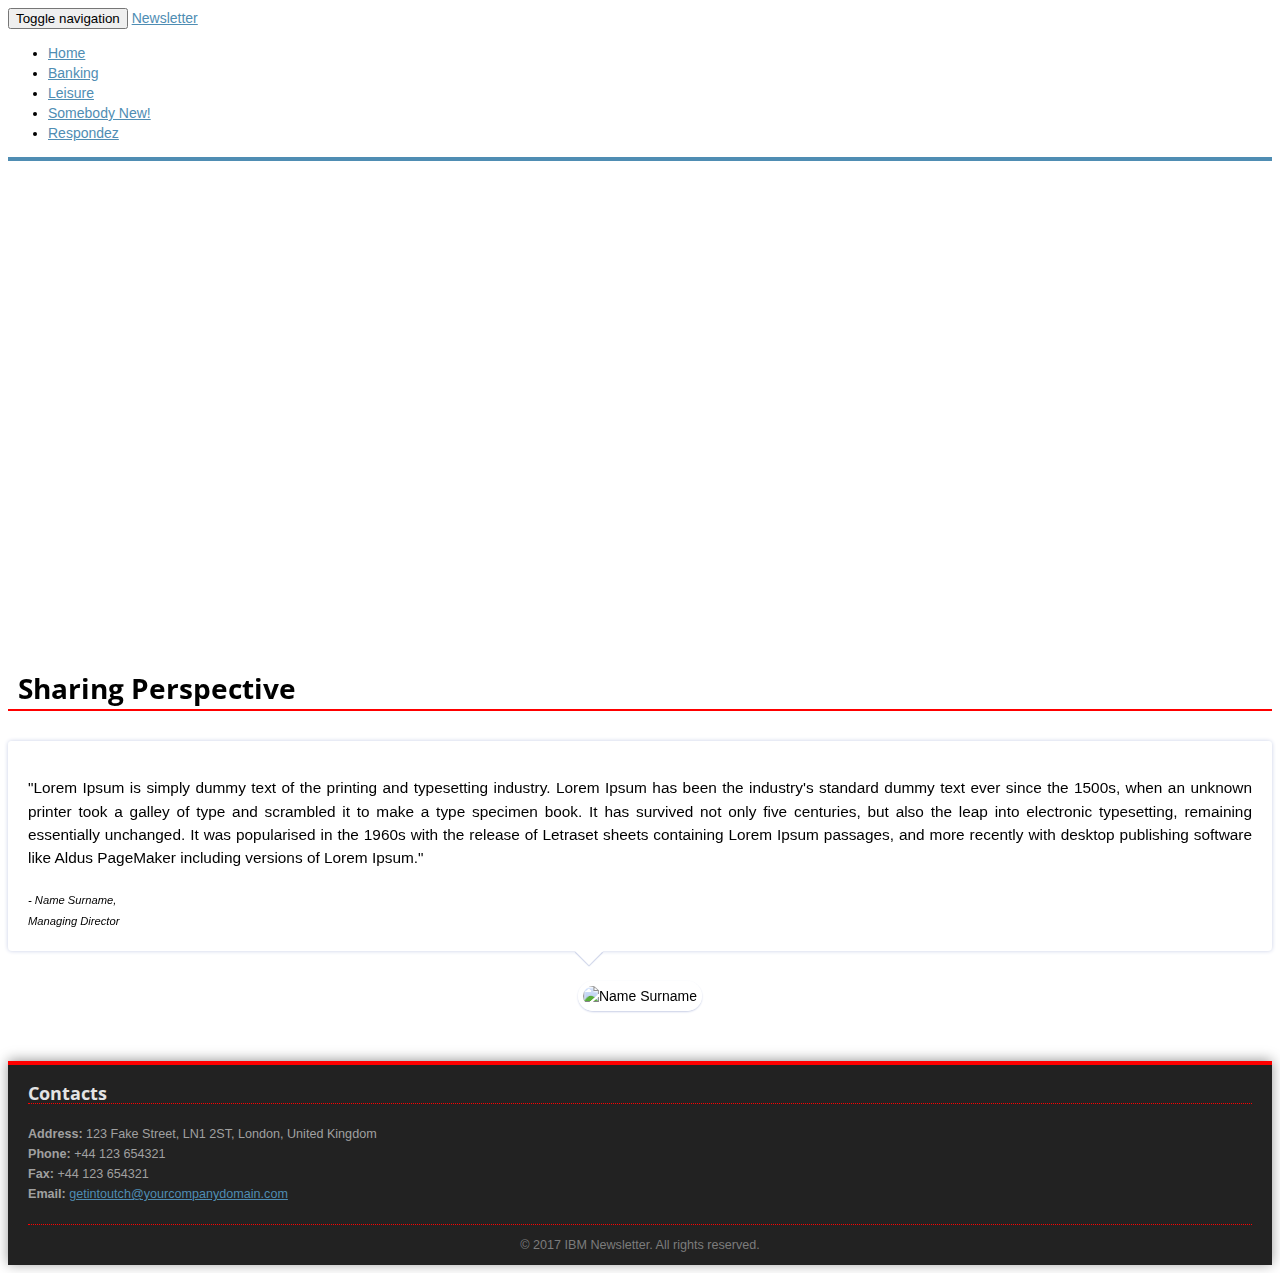
==== commit 17f390e1: "footer changes and favicon included" ====
--- a/src/main/webapp/index.html
+++ b/src/main/webapp/index.html
@@ -13,7 +13,7 @@
 	<title>FinNEWS - Newsletter for the Financial Services Sector</title>
 	<meta name="description" content="">
 	<meta name="viewport" content="width=device-width">
-	
+	<link rel="icon" href="favicon.ico" type="image/x-icon" />
 	<link rel="stylesheet" href="css/bootstrap.min.css">
 	<link rel="stylesheet" href="css/icomoon-social.css">
 	<link href='http://fonts.googleapis.com/css?family=Open+Sans:400,700,600,800' rel='stylesheet' type='text/css'>
@@ -148,7 +148,7 @@
 </div>
 
 <!-- Homepage Slider -->
-<div class="homepage-slider">
+<div class="homepage-slider mrgn-top">
 	<div id="sequence">
 		<ul class="sequence-canvas">
 			<!-- Slide 1 -->
@@ -257,48 +257,30 @@
 <div class="footer">
 	<div class="container">
 		<div class="row">
-			<div class="col-footer col-md-3 col-xs-6">
-				<h3>Our Latest Work</h3>
-				<div class="portfolio-item">
-					<div class="portfolio-image">
-						<a href="page-portfolio-item.html"><img src="img/portfolio6.jpg" alt="Project Name"></a>
-					</div>
-				</div>
-			</div>
-			<div class="col-footer col-md-3 col-xs-6">
+			<!--<div class="col-footer col-md-6 col-xs-6">
 				<h3>Navigate</h3>
 				<ul class="no-list-style footer-navigate-section">
-					<li><a href="page-blog-posts.html">Blog</a></li>
-					<li><a href="page-portfolio-3-columns-2.html">Portfolio</a></li>
-					<li><a href="page-products-3-columns.html">eShop</a></li>
-					<li><a href="page-services-3-columns.html">Services</a></li>
-					<li><a href="page-pricing.html">Pricing</a></li>
-					<li><a href="page-faq.html">FAQ</a></li>
+					<li><a href="banking.html">Banking</a></li>
+					<li><a href="leisure.html">Leisure</a></li>
+					<li><a href="somebody_new.html">Somebody New!</a></li>
+					<li><a href="respondez.html">Respondez</a></li>
 				</ul>
-			</div>
+			</div>-->
 			
-			<div class="col-footer col-md-4 col-xs-6">
+			<div class="col-footer col-md-12 col-xs-12">
 				<h3>Contacts</h3>
 				<p class="contact-us-details">
 					<b>Address:</b> 123 Fake Street, LN1 2ST, London, United Kingdom<br/>
 					<b>Phone:</b> +44 123 654321<br/>
 					<b>Fax:</b> +44 123 654321<br/>
-					<b>Email:</b> <a
-						href="mailto:getintoutch@yourcompanydomain.com">getintoutch@yourcompanydomain.com</a>
+					<b>Email:</b> <a href="mailto:getintoutch@yourcompanydomain.com">getintoutch@yourcompanydomain.com</a>
 				</p>
 			</div>
-			<div class="col-footer col-md-2 col-xs-6">
-				<h3>Stay Connected</h3>
-				<ul class="footer-stay-connected no-list-style">
-					<li><a href="#" class="facebook"></a></li>
-					<li><a href="#" class="twitter"></a></li>
-					<li><a href="#" class="googleplus"></a></li>
-				</ul>
-			</div>
+		
 		</div>
 		<div class="row">
 			<div class="col-md-12">
-				<div class="footer-copyright">&copy; 2013 mPurpose. All rights reserved.</div>
+				<div class="footer-copyright">&copy; 2017 IBM Newsletter. All rights reserved.</div>
 			</div>
 		</div>
 	</div>
--- a/src/main/webapp/css/main.css
+++ b/src/main/webapp/css/main.css
@@ -0,0 +1,2673 @@
+/*--------------------------------------------------------------------------
+	General Style
+--------------------------------------------------------------------------*/
+body {
+  background: url(../img/page-background.png);
+  /*background-color: #faebcc;*/
+}
+.section {
+  padding: 30px 0;
+  -webkit-transform: translateZ(0);
+  -moz-transform: translateZ(0);
+  -o-transform: translateZ(0);
+  -ms-transform: translateZ(0);
+  transform: translateZ(0);
+}
+.section-white {
+  background: #FFF;
+}
+.section .container:first-child h1,
+.section .container:first-child h2,
+.section .container:first-child h3 {
+  margin-top: 0;
+  font-weight: 700;
+}
+.input-micro {
+  width: 50px;
+  margin-bottom: 0 !important;
+}
+textarea:focus,
+input[type="text"]:focus,
+input[type="password"]:focus,
+input[type="datetime"]:focus,
+input[type="datetime-local"]:focus,
+input[type="date"]:focus,
+input[type="month"]:focus,
+input[type="time"]:focus,
+input[type="week"]:focus,
+input[type="number"]:focus,
+input[type="email"]:focus,
+input[type="url"]:focus,
+input[type="search"]:focus,
+input[type="tel"]:focus,
+input[type="color"]:focus,
+.uneditable-input:focus {
+  border-color: rgba(79, 141, 179, 0.8);
+  outline: 0;
+  outline: thin dotted \9;
+  /* IE6-9 */
+  -webkit-box-shadow: inset 0 1px 1px rgba(0,0,0,.075), 0 0 8px rgba(79, 141, 179, 0.6);
+  -moz-box-shadow: inset 0 1px 1px rgba(0,0,0,.075), 0 0 8px rgba(79, 141, 179, 0.6);
+  box-shadow: inset 0 1px 1px rgba(0,0,0,.075), 0 0 8px rgba(79, 141, 179, 0.6);
+  color: inset 0 1px 1px rgba(0,0,0,.075), 0 0 8px rgba(79, 141, 179, 0.6);
+}
+ul.no-list-style {
+  list-style-type: none;
+  margin-left: 0;
+}
+ul.no-list-style li {
+  line-height: 28px;
+}
+div[class*="span"] {
+  -webkit-transition: all .4s linear;
+  -moz-transition: all .4s linear;
+  -o-transition: all .4s linear;
+  -ms-transition: all .4s linear;
+  transition: all .4s linear;
+}
+/*--------------------------------------------------------------------------
+	Typography Style
+--------------------------------------------------------------------------*/
+body {
+  font-family: Arial, Helvetica, sans-serif;
+  font-size: 14px;
+  line-height: 20px;
+  color: black;
+}
+h1 {
+  color: black;
+  font-family: 'Open Sans', sans-serif;
+  font-weight: 800;
+}
+h2 {
+  color: black;
+  font-family: 'Open Sans', sans-serif;
+  font-size: 2em;
+  border-bottom: 2px solid red;
+  line-height: 1.5em;
+  margin: 30px 0;
+  padding-left: 10px;
+}
+h3 {
+  font-family: 'Open Sans', sans-serif;
+  color: black;
+  font-size: 1.5em;
+}
+h4 {
+  font-family: 'Open Sans', sans-serif;
+  color: black;
+  margin-bottom: 10px;
+}
+a {
+  color: #4f8db3;
+}
+a:hover {
+  color: #2f556d;
+}
+/*--------------------------------------------------------------------------
++	Services Style
+--------------------------------------------------------------------------*/
+/* Multicolumn */
+.service-wrapper {
+  background: #FFF;
+  margin: 20px 10px;
+  text-align: center;
+  padding: 30px 20px;
+  -webkit-border-radius: 5px;
+  -webkit-background-clip: padding-box;
+  -moz-border-radius: 5px;
+  -moz-background-clip: padding;
+  border-radius: 5px;
+  background-clip: padding-box;
+  -webkit-box-shadow: 0 0 3px #999;
+  -moz-box-shadow: 0 0 3px #999;
+  box-shadow: 0 0 3px #999;
+  color: 0 0 3px #999;
+}
+.service-wrapper h3 {
+  font-size: 1.2em;
+  margin: 10px 0 !important;
+}
+.service-wrapper p {
+  margin-top: 0;
+}
+/* Row */
+.service-wrapper-row {
+  padding: 10px 0;
+}
+.service-wrapper-row h3 {
+  padding-top: 15px;
+}
+.service-wrapper-row .service-image {
+  padding-top: 15px;
+  text-align: center;
+}
+.service-wrapper-row .service-image img {
+  max-width: 80%;
+  vertical-align: bottom;
+  bottom: 0;
+  border: 7px solid #FFF;
+  -webkit-border-radius: 5px;
+  -webkit-background-clip: padding-box;
+  -moz-border-radius: 5px;
+  -moz-background-clip: padding;
+  border-radius: 5px;
+  background-clip: padding-box;
+  -webkit-box-shadow: 0 0 8px #999;
+  -moz-box-shadow: 0 0 8px #999;
+  box-shadow: 0 0 8px #999;
+  color: 0 0 8px #999;
+}
+/*--------------------------------------------------------------------------
++	Pricing Table Style
+--------------------------------------------------------------------------*/
+.pricing-plan {
+  float: left;
+  text-align: center;
+  background: #fafafa;
+  position: relative;
+  width: 48%;
+  margin: 10px 1% 10px 0;
+  padding: 20px;
+  -webkit-border-radius: 7px;
+  -webkit-background-clip: padding-box;
+  -moz-border-radius: 7px;
+  -moz-background-clip: padding;
+  border-radius: 7px;
+  background-clip: padding-box;
+  -webkit-box-sizing: border-box;
+  -moz-box-sizing: border-box;
+  box-sizing: border-box;
+  -webkit-box-shadow: 0 1px 8px rgba(0, 0, 0, 0.4);
+  -moz-box-shadow: 0 1px 8px rgba(0, 0, 0, 0.4);
+  box-shadow: 0 1px 8px rgba(0, 0, 0, 0.4);
+  color: 0 1px 8px rgba(0, 0, 0, 0.4);
+  -webkit-transition: -webkit-box-shadow .25s linear;
+  -moz-transition: -moz-box-shadow .25s linear;
+  -o-transition: box-shadow .25s linear;
+  -ms-transition: box-shadow .25s linear;
+  transition: box-shadow .25s linear;
+}
+.pricing-plan:hover {
+  -webkit-box-shadow: 0 0 8px #333;
+  -moz-box-shadow: 0 0 8px #333;
+  box-shadow: 0 0 8px #333;
+  color: 0 0 8px #333;
+  z-index: 5;
+}
+.pricing-plan .pricing-plan-title {
+  position: relative;
+  margin: -20px -10px 20px;
+  padding: 20px;
+  line-height: 1;
+  font-size: 16px;
+  font-weight: bold;
+  color: #595f6b;
+  border-bottom: 1px dashed #d2d2d2;
+}
+.pricing-plan .pricing-plan-title:before {
+  content: '';
+  position: absolute;
+  bottom: -1px;
+  left: 0;
+  right: 0;
+  height: 1px;
+  background-size: 3px 1px;
+  background-image: url([data-uri]);
+  background-image: -moz-linear-gradient(left, white, white 33%, #d2d2d2 34%, #d2d2d2);
+  background-image: -webkit-linear-gradient(left, white, white 33%, #d2d2d2 34%, #d2d2d2);
+  background-image: -o-linear-gradient(left, white, white 33%, #d2d2d2 34%, #d2d2d2);
+  background-image: linear-gradient(to right, white, white 33%, #d2d2d2 34%, #d2d2d2);
+}
+.pricing-plan .pricing-plan-price {
+  margin: 0 auto 20px;
+  width: 90px;
+  height: 90px;
+  line-height: 90px;
+  font-size: 19px;
+  font-weight: bold;
+  color: white;
+  background: #595f6b;
+  -webkit-border-radius: 45px;
+  -webkit-background-clip: padding-box;
+  -moz-border-radius: 45px;
+  -moz-background-clip: padding;
+  border-radius: 45px;
+  background-clip: padding-box;
+}
+.pricing-plan .pricing-plan-price span {
+  font-size: 12px;
+  font-weight: normal;
+  color: rgba(255, 255, 255, 0.9);
+}
+.pricing-plan .pricing-plan-features {
+  margin-bottom: 20px;
+  margin-left: 0;
+  padding: 0;
+  line-height: 2;
+  font-size: 12px;
+  color: #999;
+  text-align: center;
+  list-style-type: none;
+}
+.pricing-plan .pricing-plan-features li strong {
+  font-weight: bold;
+  color: #888;
+}
+.pricing-plan .pricing-plan-promote {
+  margin: 0;
+  padding: 40px 20px;
+  background-color: white;
+  border-width: 2px;
+  -webkit-border-radius: 7px;
+  -webkit-background-clip: padding-box;
+  -moz-border-radius: 7px;
+  -moz-background-clip: padding;
+  border-radius: 7px;
+  background-clip: padding-box;
+  z-index: 4;
+}
+.ribbon-wrapper {
+  width: 85px;
+  height: 88px;
+  overflow: hidden;
+  position: absolute;
+  top: 0;
+  right: 0;
+}
+.price-ribbon {
+  font: bold 15px Sans-Serif;
+  color: #333;
+  text-align: center;
+  text-shadow: rgba(255, 255, 255, 0.5) 0px 1px 0px;
+  position: relative;
+  padding: 7px 0;
+  left: -5px;
+  top: 15px;
+  width: 120px;
+  background-color: #FFF;
+  color: #6a6340;
+  -webkit-transform: rotate(45deg);
+  -moz-transform: rotate(45deg);
+  -o-transform: rotate(45deg);
+  -ms-transform: rotate(45deg);
+  transform: rotate(45deg);
+  -webkit-box-shadow: 0px 0px 3px rgba(0,0,0,0.3);
+  -moz-box-shadow: 0px 0px 3px rgba(0,0,0,0.3);
+  box-shadow: 0px 0px 3px rgba(0,0,0,0.3);
+  color: 0px 0px 3px rgba(0,0,0,0.3);
+}
+.ribbon-green {
+  background-color: #BFDC7A;
+}
+.ribbon-blue {
+  background-color: #5ACBFF;
+}
+.ribbon-orange {
+  background-color: #FF9542;
+}
+.ribbon-red {
+  background-color: #FF7373;
+}
+@media (min-width: 768px) {
+  .pricing-plan {
+    width: 25%;
+    margin: 20px 0;
+    padding: 20px;
+    -webkit-border-radius: 0;
+    -webkit-background-clip: padding-box;
+    -moz-border-radius: 0;
+    -moz-background-clip: padding;
+    border-radius: 0;
+    background-clip: padding-box;
+  }
+  .pricing-plan:first-child {
+    -webkit-border-top-left-radius: 7px;
+    -moz-border-radius-topleft: 7px;
+    border-top-left-radius: 7px;
+    -webkit-border-bottom-left-radius: 7px;
+    -webkit-background-clip: padding-box;
+    -moz-border-radius-bottomleft: 7px;
+    -moz-background-clip: padding;
+    border-bottom-left-radius: 7px;
+    background-clip: padding-box;
+  }
+  .pricing-plan:last-child {
+    border-width: 2px;
+    -webkit-border-top-right-radius: 7px;
+    -moz-border-radius-topright: 7px;
+    border-top-right-radius: 7px;
+    -webkit-border-bottom-right-radius: 7px;
+    -webkit-background-clip: padding-box;
+    -moz-border-radius-bottomright: 7px;
+    -moz-background-clip: padding;
+    border-bottom-right-radius: 7px;
+    background-clip: padding-box;
+  }
+  .pricing-plan-promote {
+    background: #fff;
+    padding: 40px;
+    margin-top: 0;
+    -webkit-border-radius: 7px;
+    -webkit-background-clip: padding-box;
+    -moz-border-radius: 7px;
+    -moz-background-clip: padding;
+    border-radius: 7px;
+    background-clip: padding-box;
+    z-index: 4;
+  }
+}
+/*--------------------------------------------------------------------------
++	Contact Us Style
+--------------------------------------------------------------------------*/
+#contact-us-map {
+  height: 300px;
+  -webkit-box-shadow: inset 0 1px #fff,0 0 8px #c8cfe6;
+  -moz-box-shadow: inset 0 1px #fff,0 0 8px #c8cfe6;
+  box-shadow: inset 0 1px #fff,0 0 8px #c8cfe6;
+  color: inset 0 1px #fff,0 0 8px #c8cfe6;
+}
+.contact-us-details {
+  margin: 20px 0;
+  font-size: 0.9em;
+}
+/*--------------------------------------------------------------------------
++	Video Wrapper Style
+--------------------------------------------------------------------------*/
+.video-wrapper {
+  -webkit-box-shadow: 0 0 5px #000;
+  -moz-box-shadow: 0 0 5px #000;
+  box-shadow: 0 0 5px #000;
+  color: 0 0 5px #000;
+  margin: 20px 0;
+}
+/*--------------------------------------------------------------------------
++	Call to Action Bar Style
+--------------------------------------------------------------------------*/
+.calltoaction-wrapper {
+  text-align: center;
+}
+.calltoaction-wrapper h3 {
+  display: inline-block;
+  line-height: 36px;
+  margin-right: 10px;
+  margin-bottom: 0;
+}
+.calltoaction-wrapper a {
+  vertical-align: top;
+}
+/*--------------------------------------------------------------------------
++	Testimonials Style
+--------------------------------------------------------------------------*/
+.testimonial blockquote {
+  margin: 0;
+  padding: 0;
+  border-left: none;
+}
+.testimonial blockquote p {
+  font-size: 0.9em;
+  margin-bottom: 20px;
+  line-height: 1.5;
+}
+.testimonial .testimonial-bubble {
+  text-align: justify;
+  -webkit-border-radius: 4px;
+  -webkit-background-clip: padding-box;
+  -moz-border-radius: 4px;
+  -moz-background-clip: padding;
+  border-radius: 4px;
+  background-clip: padding-box;
+  padding: 0 20px 20px 20px;
+  margin: 35px 10px 20px 10px;
+  background: #FFF;
+  position: relative;
+  -webkit-box-sizing: border-box;
+  -moz-box-sizing: border-box;
+  box-sizing: border-box;
+  -webkit-box-shadow: inset 0 1px #fff,0 1px 2px #c8cfe6;
+  -moz-box-shadow: inset 0 1px #fff,0 1px 2px #c8cfe6;
+  box-shadow: inset 0 1px #fff,0 1px 2px #c8cfe6;
+  color: inset 0 1px #fff,0 1px 2px #c8cfe6;
+}
+.testimonial .testimonial-bubble::before {
+  background-color: #FFF;
+  content: "\00a0";
+  display: block;
+  height: 20px;
+  width: 20px;
+  top: -10px;
+  left: 45%;
+  position: relative;
+  -webkit-transform: rotate(45deg);
+  -moz-transform: rotate(45deg);
+  -o-transform: rotate(45deg);
+  -ms-transform: rotate(45deg);
+  transform: rotate(45deg);
+}
+.testimonial .author-photo {
+  text-align: center;
+}
+.testimonial .author-photo img {
+  margin: auto;
+  border: 5px solid #FFF;
+  -webkit-border-radius: 100px;
+  -webkit-background-clip: padding-box;
+  -moz-border-radius: 100px;
+  -moz-background-clip: padding;
+  border-radius: 100px;
+  background-clip: padding-box;
+  -webkit-box-shadow: inset 0 1px #fff,0 1px 2px #c8cfe6;
+  -moz-box-shadow: inset 0 1px #fff,0 1px 2px #c8cfe6;
+  box-shadow: inset 0 1px #fff,0 1px 2px #c8cfe6;
+  color: inset 0 1px #fff,0 1px 2px #c8cfe6;
+}
+.testimonial .author-info {
+  font-weight: 400;
+  font-size: 0.8em;
+}
+/*--------------------------------------------------------------------------
++	Clients Logos Style
+--------------------------------------------------------------------------*/
+.clients-logo-wrapper img {
+  max-width: 100%;
+}
+/*--------------------------------------------------------------------------
++	News Style
+--------------------------------------------------------------------------*/
+.featured-news .caption,
+.latest-news .caption {
+  padding: 10px 0 5px 0;
+}
+.featured-news .caption a,
+.latest-news .caption a {
+  font-size: 1.1em;
+  font-weight: 600;
+  color: #535b60;
+}
+.featured-news .intro,
+.latest-news .intro {
+  padding-bottom: 10px;
+  font-size: 0.9em;
+}
+.featured-news .intro a,
+.latest-news .intro a {
+  white-space: nowrap;
+}
+.featured-news .date,
+.latest-news .date {
+  font-size: 0.7em;
+  color: #999;
+}
+.featured-news img,
+.latest-news img {
+  max-width: 100%;
+  margin: 10px 0 10px 0;
+  -webkit-border-radius: 5px;
+  -webkit-background-clip: padding-box;
+  -moz-border-radius: 5px;
+  -moz-background-clip: padding;
+  border-radius: 5px;
+  background-clip: padding-box;
+  -webkit-box-shadow: inset 0 1px #fff,0 0 8px #c8cfe6;
+  -moz-box-shadow: inset 0 1px #fff,0 0 8px #c8cfe6;
+  box-shadow: inset 0 1px #fff,0 0 8px #c8cfe6;
+  color: inset 0 1px #fff,0 0 8px #c8cfe6;
+}
+/*--------------------------------------------------------------------------
++	Frequently Asked Questions Style
+--------------------------------------------------------------------------*/
+.faq-wrapper h3 {
+  margin-top: 20px !important;
+}
+.faq-wrapper .accordion-inner {
+  margin: 10px 0 10px 20px;
+  padding: 0 10px;
+  font-size: 0.9em;
+}
+.faq-wrapper .accordion-inner .answer {
+  font-weight: 600;
+}
+/*--------------------------------------------------------------------------
++	Blog Style
+--------------------------------------------------------------------------*/
+/* Posts List */
+.blog-post {
+  background: #FFF;
+  position: relative;
+  margin: 20px 0;
+  border: 7px solid #FFF;
+  -webkit-border-radius: 5px;
+  -webkit-background-clip: padding-box;
+  -moz-border-radius: 5px;
+  -moz-background-clip: padding;
+  border-radius: 5px;
+  background-clip: padding-box;
+  -webkit-box-shadow: inset 0 1px #fff,0 0 8px #c8cfe6;
+  -moz-box-shadow: inset 0 1px #fff,0 0 8px #c8cfe6;
+  box-shadow: inset 0 1px #fff,0 0 8px #c8cfe6;
+  color: inset 0 1px #fff,0 0 8px #c8cfe6;
+}
+.blog-post img {
+  max-width: 100%;
+}
+.blog-post .post-info {
+  background: #000;
+  background: rgba(0, 0, 0, 0.6);
+  color: #FFF;
+  line-height: 1.2;
+  position: absolute;
+  padding: 5px;
+  left: 10px;
+  top: 10px;
+  -webkit-border-radius: 5px;
+  -webkit-background-clip: padding-box;
+  -moz-border-radius: 5px;
+  -moz-background-clip: padding;
+  border-radius: 5px;
+  background-clip: padding-box;
+}
+.blog-post .post-comments-count {
+  text-align: center;
+}
+.post-info .post-comments-count {
+  padding-top: 5px;
+}
+.post-info .post-comments-count i {
+  margin-right: 5px;
+}
+.post-info .post-comments-count a {
+  color: #FFF;
+}
+.post-info .post-date .date {
+  font-size: 0.7em;
+  font-weight: 600;
+}
+.post-title h3 {
+  font-size: 1.2em;
+  border-bottom: 1px dotted #828282;
+  margin: 0 20px;
+  padding-top: 10px;
+}
+.post-title h3 a {
+  color: #535b60;
+}
+.post-summary {
+  margin: 10px 20px;
+}
+.post-summary p {
+  color: #828282;
+  font-size: 0.9em;
+  text-align: justify;
+}
+.post-more {
+  text-align: right;
+  padding: 0 20px 20px 0;
+}
+/* Single Post */
+.blog-single-post {
+  padding: 10px 30px;
+}
+.single-post-title h3 {
+  font-size: 1.5em;
+  margin: 0;
+}
+.single-post-info {
+  margin-bottom: 20px;
+  padding-bottom: 10px;
+  border-bottom: 1px dotted red;
+}
+.single-post-info i {
+  color: #333;
+  margin-right: 5px;
+}
+.single-post-image {
+  text-align: center;
+}
+.single-post-image img {
+  -webkit-box-shadow: 0 0 5px #000;
+  -moz-box-shadow: 0 0 5px #000;
+  box-shadow: 0 0 5px #000;
+  color: 0 0 5px #000;
+}
+.single-post-content {
+  margin: 30px 0 20px 0;
+  padding-bottom: 20px;
+  border-bottom: 2px dotted red;
+}
+.single-post-content p {
+  color: black;
+  font-size: 0.9em;
+  text-align: justify;
+}
+.post-comments {
+  list-style-type: none;
+  margin-left: 0;
+  margin-bottom: 40px;
+  padding: 0;
+}
+.post-comments ul {
+  list-style-type: none;
+  margin-left: 30px;
+  padding: 0;
+}
+.comment-wrapper p {
+  margin: 0;
+  position: relative;
+  border: 1px solid #CCC;
+  padding: 10px;
+  margin-bottom: 10px;
+  -webkit-border-radius: 3px;
+  -webkit-background-clip: padding-box;
+  -moz-border-radius: 3px;
+  -moz-background-clip: padding;
+  border-radius: 3px;
+  background-clip: padding-box;
+}
+.comment-author {
+  font-size: 1.3em;
+  font-weight: 600;
+  margin-bottom: 10px;
+}
+.comment-author img {
+  max-width: 50px;
+  -webkit-border-radius: 25px;
+  -webkit-background-clip: padding-box;
+  -moz-border-radius: 25px;
+  -moz-background-clip: padding;
+  border-radius: 25px;
+  background-clip: padding-box;
+  margin-right: 10px;
+}
+.comment-date {
+  font-size: 0.9em;
+  margin-right: 20px;
+}
+.comment-actions {
+  text-align: right;
+  opacity: 0.6;
+  -webkit-transition: opacity .25s linear;
+  -moz-transition: opacity .25s linear;
+  -o-transition: opacity .25s linear;
+  -ms-transition: opacity .25s linear;
+  transition: opacity .25s linear;
+}
+.comment-actions:hover {
+  text-align: right;
+  opacity: 1;
+}
+.comment-actions i {
+  color: #333;
+}
+.comment-reply-btn {
+  margin-left: 10px;
+}
+.blog-sidebar h4 {
+  margin-top: 20px;
+  font-weight: 700;
+}
+.blog-sidebar h4:first-child {
+  margin-top: 0;
+}
+.blog-sidebar ul {
+  list-style-type: none;
+  margin-left: 0;
+  padding: 0;
+}
+.blog-sidebar .recent-posts li,
+.blog-sidebar .blog-categories li {
+  padding: 5px 20px 5px 0;
+  border-top: 1px solid #D5D5D5;
+}
+.blog-sidebar .recent-posts li:last-child,
+.blog-sidebar .blog-categories li:last-child {
+  border-bottom: 1px solid #D5D5D5;
+}
+.blog-sidebar .recent-posts a,
+.blog-sidebar .blog-categories a {
+  color: #535b60;
+}
+/*--------------------------------------------------------------------------
++	E-commerce Style
+--------------------------------------------------------------------------*/
+.shop-item {
+  position: relative;
+  background: #FFF;
+  padding-bottom: 10px;
+  margin-top: 20px;
+  margin-bottom: 10px;
+  border: 8px solid #FFF;
+  -webkit-border-radius: 5px;
+  -webkit-background-clip: padding-box;
+  -moz-border-radius: 5px;
+  -moz-background-clip: padding;
+  border-radius: 5px;
+  background-clip: padding-box;
+  -webkit-box-shadow: inset 0 1px #fff,0 0 8px #c8cfe6;
+  -moz-box-shadow: inset 0 1px #fff,0 0 8px #c8cfe6;
+  box-shadow: inset 0 1px #fff,0 0 8px #c8cfe6;
+  color: inset 0 1px #fff,0 0 8px #c8cfe6;
+}
+.shop-item img {
+  max-width: 100%;
+}
+.shop-item .image {
+  text-align: center;
+}
+.shop-item .title {
+  padding: 20px 0 10px;
+}
+.shop-item .title h3 {
+  font-size: 0.9em;
+  margin: 0 10px;
+  text-align: center;
+}
+.shop-item .title h3 a {
+  color: #535b60;
+  text-transform: uppercase;
+}
+.shop-item .colors {
+  text-align: center;
+  margin-bottom: 10px;
+}
+.shop-item .colors span {
+  display: inline-block;
+  *display: inline;
+  width: 8px;
+  height: 8px;
+  border-width: 1px;
+  border-style: solid;
+  margin: 2px;
+}
+.shop-item .price {
+  color: #535b60;
+  font-size: 1.5em;
+  text-align: center;
+  margin-bottom: 20px;
+  font-weight: 600;
+  -webkit-border-radius: 7px;
+  -webkit-background-clip: padding-box;
+  -moz-border-radius: 7px;
+  -moz-background-clip: padding;
+  border-radius: 7px;
+  background-clip: padding-box;
+}
+.shop-item .price .price-was {
+  color: #A7A7A7;
+  font-size: 0.8em;
+  text-decoration: line-through;
+}
+.shop-item .description {
+  color: #828282;
+  font-size: 0.9em;
+  text-align: justify;
+  margin: 0 10px;
+}
+.shop-item .description p {
+  border-top: 1px solid #ECECEC;
+  padding: 10px;
+  margin: 0;
+}
+.shop-item .actions {
+  border-top: 1px solid #ECECEC;
+  margin: 0 10px;
+  padding-top: 20px;
+  text-align: center;
+}
+.shop-item .actions span {
+  font-size: 0.8em;
+  white-space: nowrap;
+}
+.colors {
+  text-align: center;
+  margin-bottom: 10px;
+}
+.colors span {
+  display: inline-block;
+  *display: inline;
+  width: 8px;
+  height: 8px;
+  border-width: 1px;
+  border-style: solid;
+  margin: 2px;
+}
+span.color-white {
+  background-color: #D7D7CF;
+  border-color: #c0c0b3;
+}
+span.color-black {
+  background-color: #000;
+  border-color: #000000;
+}
+span.color-blue {
+  background-color: #073A52;
+  border-color: #031923;
+}
+span.color-orange {
+  background-color: #D56E1D;
+  border-color: #a85717;
+}
+span.color-green {
+  background-color: #5C6632;
+  border-color: #3d4421;
+}
+span.color-red {
+  background-color: #DA1111;
+  border-color: #ab0d0d;
+}
+/*--------------------------------------------------------------------------
++	Product Details Page Style
+--------------------------------------------------------------------------*/
+.product-image-large {
+  border: 8px solid #FFF;
+  text-align: center;
+  margin-bottom: 10px;
+  -webkit-border-radius: 5px;
+  -webkit-background-clip: padding-box;
+  -moz-border-radius: 5px;
+  -moz-background-clip: padding;
+  border-radius: 5px;
+  background-clip: padding-box;
+  -webkit-box-shadow: inset 0 1px #fff,0 0 8px #c8cfe6;
+  -moz-box-shadow: inset 0 1px #fff,0 0 8px #c8cfe6;
+  box-shadow: inset 0 1px #fff,0 0 8px #c8cfe6;
+  color: inset 0 1px #fff,0 0 8px #c8cfe6;
+}
+.product-image-large img {
+  max-width: 100%;
+}
+.product-details h4,
+.product-details h5 {
+  font-weight: 700;
+}
+.product-details h4 {
+  margin-bottom: 20px;
+}
+.product-details h5 {
+  margin-top: 20px;
+}
+.product-details .price {
+  font-size: 1.4em;
+  font-weight: 700;
+  text-align: left;
+  padding: 5px;
+  background: rgba(255, 255, 255, 0.6);
+  display: inline;
+  -webkit-border-radius: 5px;
+  -webkit-background-clip: padding-box;
+  -moz-border-radius: 5px;
+  -moz-background-clip: padding;
+  border-radius: 5px;
+  background-clip: padding-box;
+}
+.product-details .price-was {
+  text-decoration: line-through;
+  font-size: 0.8em;
+  font-weight: normal;
+}
+.product-details .shop-item-selections {
+  width: 100%;
+}
+.product-details .shop-item-selections td {
+  line-height: 36px;
+}
+.product-details .shop-item-selections td:first-child {
+  width: 30%;
+}
+.product-details .choose-item-color span {
+  display: inline-block;
+  *display: inline;
+  width: 10px;
+  height: 10px;
+  border-width: 1px;
+  border-style: solid;
+  margin-bottom: -1px;
+  margin-right: 2px;
+}
+.product-details-nav {
+  margin-top: 30px !important;
+  margin-left: 0 !important;
+}
+.product-detail-info {
+  background: #fff;
+  border-top: 0;
+  border-left: 1px;
+  border-right: 1px;
+  border-bottom: 1px;
+  border-color: #ddd;
+  border-style: solid;
+  padding: 20px 30px;
+}
+.product-detail-info p,
+.product-detail-info ul {
+  font-size: 0.9em;
+}
+.product-detail-info table {
+  width: 100%;
+}
+.product-detail-info table td {
+  font-size: 0.9em;
+  width: 50%;
+  line-height: 28px;
+  border-bottom: 1px solid #E7E7E7;
+}
+.product-detail-info table td:first-child {
+  font-weight: 600;
+}
+.product-detail-info table tr:last-child td {
+  border-bottom: 0;
+}
+/*--------------------------------------------------------------------------
++	Shopping Cart Style
+--------------------------------------------------------------------------*/
+.shopping-cart {
+  margin: 10px 0 0 0;
+  width: 100%;
+  border-collapse: separate;
+  border-spacing: 0 10px;
+}
+.shopping-cart a {
+  color: #535b60;
+}
+.shopping-cart tr {
+  background: #FFF;
+}
+.shopping-cart td {
+  padding: 10px;
+}
+.shopping-cart td:first-child {
+  -webkit-border-radius: 5px 0 0 5px;
+  -webkit-background-clip: padding-box;
+  -moz-border-radius: 5px 0 0 5px;
+  -moz-background-clip: padding;
+  border-radius: 5px 0 0 5px;
+  background-clip: padding-box;
+  margin-left: 10px;
+}
+.shopping-cart td:last-child {
+  -webkit-border-radius: 0 5px 5px 0;
+  -webkit-background-clip: padding-box;
+  -moz-border-radius: 0 5px 5px 0;
+  -moz-background-clip: padding;
+  border-radius: 0 5px 5px 0;
+  background-clip: padding-box;
+  margin-right: 10px;
+}
+.shopping-cart .image,
+.shopping-cart .image img {
+  max-width: 150px;
+}
+.shopping-cart .title {
+  font-size: 1.1em;
+}
+.shopping-cart .feature {
+  font-size: 0.8em;
+}
+.shopping-cart .color span {
+  display: inline-block;
+  *display: inline;
+  width: 8px;
+  height: 8px;
+  border-width: 1px;
+  border-style: solid;
+}
+.shopping-cart .quantity {
+  width: 80px;
+}
+.shopping-cart .price {
+  color: #535b60;
+  font-size: 1.2em;
+  width: 80px;
+  text-align: center;
+}
+.shopping-cart .actions {
+  width: 80px;
+}
+.shopping-cart .actions .btn {
+  margin-bottom: 5px;
+}
+.cart-totals {
+  margin: 20px 0 30px 0;
+  border-top: 2px solid #535b60;
+  font-size: 1.1em;
+  line-height: 24px;
+  text-align: right;
+  width: 100%;
+}
+.cart-totals td {
+  width: 150px;
+  padding: 3px 0;
+}
+.cart-totals .cart-grand-total {
+  font-size: 1.3em;
+}
+@media (max-width: 500px) {
+  .shopping-cart .image {
+    display: none;
+  }
+  .cart-item-title {
+    font-size: 0.8em;
+  }
+}
+/*--------------------------------------------------------------------------
++	Products Slider Style
+--------------------------------------------------------------------------*/
+.products-slider .shop-item {
+  border: 0;
+  margin: 0;
+  padding: 0;
+  width: 25%;
+  float: left;
+  display: block;
+  position: relative;
+  -webkit-border-radius: 5px;
+  -webkit-background-clip: padding-box;
+  -moz-border-radius: 5px;
+  -moz-background-clip: padding;
+  border-radius: 5px;
+  background-clip: padding-box;
+  -webkit-box-shadow: inset 0 1px #fff,0 0 8px #c8cfe6;
+  -moz-box-shadow: inset 0 1px #fff,0 0 8px #c8cfe6;
+  box-shadow: inset 0 1px #fff,0 0 8px #c8cfe6;
+  color: inset 0 1px #fff,0 0 8px #c8cfe6;
+}
+.products-slider .shop-item img {
+  -webkit-border-radius: 5px 5px 0 0;
+  -webkit-background-clip: padding-box;
+  -moz-border-radius: 5px 5px 0 0;
+  -moz-background-clip: padding;
+  border-radius: 5px 5px 0 0;
+  background-clip: padding-box;
+}
+.products-slider .shop-item .title h3 a {
+  font-size: 1em;
+  font-weight: 400;
+}
+.products-slider .shop-item .price {
+  font-size: 1.1em;
+  font-weight: 400;
+  margin-bottom: 10px;
+}
+.products-slider .shop-item .actions {
+  padding: 10px 0;
+}
+@media (max-width: 768px) {
+  .products-slider .shop-item {
+    width: 34%;
+  }
+}
+@media (max-width: 479px) {
+  .products-slider .shop-item {
+    width: 100%;
+  }
+}
+/*--------------------------------------------------------------------------
++	Events List Style
+--------------------------------------------------------------------------*/
+.events-list {
+  width: 100%;
+  font-size: 0.9em;
+}
+.events-list tr td {
+  padding: 5px 20px 5px 0;
+}
+.events-list tr td:last-child {
+  padding: 5px 0;
+  text-align: right;
+}
+.events-list tr:hover .event-date {
+  border-left: 5px solid #4f8db3;
+}
+.events-list .event-date {
+  margin: 3px 0;
+  padding: 2px 10px;
+  border-left: 5px solid #CFCFCF;
+  -webkit-transition: all .25s linear;
+  -moz-transition: all .25s linear;
+  -o-transition: all .25s linear;
+  -ms-transition: all .25s linear;
+  transition: all .25s linear;
+}
+.events-list .event-date .event-day {
+  color: #808080;
+  font-size: 1.5em;
+  font-weight: 600;
+  text-align: center;
+}
+.events-list .event-date .event-month {
+  color: #CFCFCF;
+  font-size: 1.1em;
+  font-weight: 600;
+  text-align: center;
+}
+.events-list .event-date .event-venue,
+.events-list .event-date .event-price {
+  white-space: nowrap;
+}
+/*--------------------------------------------------------------------------
++	Jobs list Style
+--------------------------------------------------------------------------*/
+.jobs-list {
+  width: 100%;
+}
+.jobs-list th {
+  font-size: 1.2em;
+  text-align: left;
+  padding: 10px 0;
+}
+.jobs-list td {
+  padding: 5px 20px 5px 0;
+  border-top: 1px solid #E6E6E6;
+}
+.jobs-list tr:last-child td {
+  border-bottom: 1px solid #E6E6E6;
+}
+.job-position a {
+  color: #535b60;
+  font-size: 1.1em;
+}
+.job-location,
+.job-type {
+  font-size: 0.9em;
+}
+.join-us-promo blockquote {
+  margin: 0;
+  padding: 0;
+  border-left: none;
+}
+.join-us-promo blockquote p {
+  font-size: 1.1em;
+  margin-bottom: 20px;
+  line-height: 1.5;
+}
+.join-us-promo .author-info {
+  font-weight: 400;
+  font-size: 0.8em;
+}
+.join-us-promo .author-photo {
+  text-align: center;
+}
+.join-us-promo .author-photo img {
+  margin: auto;
+  border: 5px solid #FFF;
+  -webkit-border-radius: 70px;
+  -webkit-background-clip: padding-box;
+  -moz-border-radius: 70px;
+  -moz-background-clip: padding;
+  border-radius: 70px;
+  background-clip: padding-box;
+  -webkit-box-shadow: inset 0 1px #fff,0 1px 2px #c8cfe6;
+  -moz-box-shadow: inset 0 1px #fff,0 1px 2px #c8cfe6;
+  box-shadow: inset 0 1px #fff,0 1px 2px #c8cfe6;
+  color: inset 0 1px #fff,0 1px 2px #c8cfe6;
+}
+.join-us-bubble {
+  text-align: justify;
+  -webkit-border-radius: 4px;
+  -webkit-background-clip: padding-box;
+  -moz-border-radius: 4px;
+  -moz-background-clip: padding;
+  border-radius: 4px;
+  background-clip: padding-box;
+  padding: 20px 20px 0 20px;
+  margin-top: 30px;
+  margin-bottom: 30px;
+  background: #FFF;
+  position: relative;
+  -webkit-box-sizing: border-box;
+  -moz-box-sizing: border-box;
+  box-sizing: border-box;
+  -webkit-box-shadow: inset 0 1px #fff,0 0 4px #c8cfe6;
+  -moz-box-shadow: inset 0 1px #fff,0 0 4px #c8cfe6;
+  box-shadow: inset 0 1px #fff,0 0 4px #c8cfe6;
+  color: inset 0 1px #fff,0 0 4px #c8cfe6;
+}
+.join-us-bubble::after {
+  background: #FFF;
+  content: "\00a0";
+  display: block;
+  height: 20px;
+  width: 20px;
+  bottom: -10px;
+  left: 45%;
+  position: relative;
+  -webkit-transform: rotate(45deg);
+  -moz-transform: rotate(45deg);
+  -o-transform: rotate(45deg);
+  -ms-transform: rotate(45deg);
+  transform: rotate(45deg);
+  -webkit-box-shadow: inset 0 1px #fff,1px 1px 1px #c8cfe6;
+  -moz-box-shadow: inset 0 1px #fff,1px 1px 1px #c8cfe6;
+  box-shadow: inset 0 1px #fff,1px 1px 1px #c8cfe6;
+  color: inset 0 1px #fff,1px 1px 1px #c8cfe6;
+}
+.job-details-wrapper p {
+  text-align: justify;
+}
+/*--------------------------------------------------------------------------
++	Login/Register/Reset Password Forms Style
+--------------------------------------------------------------------------*/
+.basic-login {
+  background: rgba(255, 255, 255, 0.8);
+  padding: 20px 20px 10px 20px;
+  -webkit-border-radius: 5px;
+  -webkit-background-clip: padding-box;
+  -moz-border-radius: 5px;
+  -moz-background-clip: padding;
+  border-radius: 5px;
+  background-clip: padding-box;
+  -webkit-box-shadow: inset 0 1px #fff,0 0 4px #c8cfe6;
+  -moz-box-shadow: inset 0 1px #fff,0 0 4px #c8cfe6;
+  box-shadow: inset 0 1px #fff,0 0 4px #c8cfe6;
+  color: inset 0 1px #fff,0 0 4px #c8cfe6;
+}
+.basic-login form {
+  margin: 0;
+}
+.basic-login label {
+  line-height: 30px;
+  font-size: 1.2em;
+}
+.basic-login input[type="checkbox"] {
+  margin-top: 4px;
+}
+.social-login p {
+  text-align: center;
+  font-size: 1.2em;
+  font-style: italic;
+  padding: 20px 0;
+}
+.social-login .social-login-buttons {
+  text-align: center;
+}
+.social-login .social-login-buttons a {
+  position: relative;
+  display: inline-block;
+  white-space: nowrap;
+  height: 35px;
+  line-height: 35px;
+  padding-right: 15px;
+  margin: 10px 5px;
+  color: #fff;
+  font-size: 1.1em;
+  text-align: left;
+  -webkit-border-radius: 3px;
+  -webkit-background-clip: padding-box;
+  -moz-border-radius: 3px;
+  -moz-background-clip: padding;
+  border-radius: 3px;
+  background-clip: padding-box;
+  -webkit-transition: opacity .2s linear;
+  -moz-transition: opacity .2s linear;
+  -o-transition: opacity .2s linear;
+  -ms-transition: opacity .2s linear;
+  transition: opacity .2s linear;
+  -webkit-transform: translateZ(0);
+  -moz-transform: translateZ(0);
+  -o-transform: translateZ(0);
+  -ms-transform: translateZ(0);
+  transform: translateZ(0);
+}
+.social-login .social-login-buttons a:hover {
+  opacity: 0.8;
+  text-decoration: none;
+}
+.social-login .social-login-buttons a:before {
+  content: '';
+  display: block;
+  position: absolute;
+  top: 5px;
+  width: 24px;
+  height: 24px;
+  background-image: url(../img/social-login.png);
+  background-repeat: no-repeat;
+}
+.social-login .btn-facebook-login {
+  padding-left: 35px;
+  background-color: #6886bc;
+  background-image: url([data-uri]);
+  background-image: -moz-linear-gradient(top,#6886bc 0,#466ca9 100%);
+  background-image: -webkit-linear-gradient(top,#6886bc 0,#466ca9 100%);
+  background-image: -o-linear-gradient(top,#6886bc 0,#466ca9 100%);
+  background-image: linear-gradient(top,#6886bc 0,#466ca9 100%);
+}
+.social-login .btn-twitter-login {
+  padding-left: 45px;
+  background-color: #25b6e6;
+}
+.social-login .btn-facebook-login:before {
+  left: 10px;
+  background-position: 0 0;
+}
+.social-login .btn-twitter-login:before {
+  left: 15px;
+  background-position: -48px 0;
+}
+.social-login .not-member p {
+  font-size: 1.5em;
+  font-weight: 600;
+  font-style: normal;
+  margin-top: 30px;
+  border-top: 1px solid #CCC;
+}
+/*--------------------------------------------------------------------------
++	'In Press' Style
+--------------------------------------------------------------------------*/
+.in-press a {
+  color: #a0a7ac;
+  font-size: 1.3em;
+  font-family: Georgia, serif;
+  line-height: 28px;
+  position: relative;
+  padding-left: 16px;
+  padding-bottom: 32px;
+  margin-bottom: 15px;
+  display: block;
+  -webkit-transition: color .25s linear;
+  -moz-transition: color .25s linear;
+  -o-transition: color .25s linear;
+  -ms-transition: color .25s linear;
+  transition: color .25s linear;
+}
+.in-press a:hover {
+  color: #4f8db3;
+  text-decoration: none;
+}
+.in-press a:after {
+  content: '';
+  display: block;
+  position: absolute;
+  bottom: -10px;
+  right: 20px;
+  width: 120px;
+  height: 32px;
+  background-image: url(../img/in-press.png);
+  background-repeat: no-repeat;
+  -webkit-transition: .25s linear;
+  -moz-transition: .25s linear;
+  -o-transition: .25s linear;
+  -ms-transition: .25s linear;
+  transition: .25s linear;
+}
+.in-press a:before {
+  content: "\201C";
+  margin-left: -16px;
+  font-size: 2.2em;
+}
+.press-wired a:after {
+  background-position: 0px 0px;
+}
+.press-wired a:hover:after {
+  background-position: 0px -32px;
+}
+.press-mashable a:after {
+  background-position: -120px 0px;
+}
+.press-mashable a:hover:after {
+  background-position: -120px -32px;
+}
+.press-techcrunch a:after {
+  background-position: -240px 0px;
+}
+.press-techcrunch a:hover:after {
+  background-position: -240px -32px;
+}
+/*--------------------------------------------------------------------------
++	Portfolio Style
+--------------------------------------------------------------------------*/
+.portfolio-item {
+  position: relative;
+  background: #FFF;
+  margin-bottom: 20px;
+  border: 8px solid #FFF;
+  -webkit-border-radius: 5px;
+  -webkit-background-clip: padding-box;
+  -moz-border-radius: 5px;
+  -moz-background-clip: padding;
+  border-radius: 5px;
+  background-clip: padding-box;
+  -webkit-box-shadow: inset 0 1px #fff,0 0 8px #c8cfe6;
+  -moz-box-shadow: inset 0 1px #fff,0 0 8px #c8cfe6;
+  box-shadow: inset 0 1px #fff,0 0 8px #c8cfe6;
+  color: inset 0 1px #fff,0 0 8px #c8cfe6;
+  -webkit-transition: all .5s ease;
+  -moz-transition: all .5s ease;
+  -o-transition: all .5s ease;
+  -ms-transition: all .5s ease;
+  transition: all .5s ease;
+}
+.portfolio-item .portfolio-image {
+  overflow: hidden;
+  text-align: center;
+  position: relative;
+}
+.portfolio-item .portfolio-image img {
+  max-width: 100%;
+  -webkit-transition: all .25s ease;
+  -moz-transition: all .25s ease;
+  -o-transition: all .25s ease;
+  -ms-transition: all .25s ease;
+  transition: all .25s ease;
+}
+.portfolio-item:hover {
+  border: 8px solid #4f8db3;
+}
+.portfolio-item:hover .portfolio-image img {
+  position: relative;
+  -webkit-transform: scale(1.1) rotate(2deg);
+  -moz-transform: scale(1.1) rotate(2deg);
+  -o-transform: scale(1.1) rotate(2deg);
+  -ms-transform: scale(1.1) rotate(2deg);
+  transform: scale(1.1) rotate(2deg);
+}
+.portfolio-item ul {
+  list-style-type: none;
+  margin-left: 0;
+  margin-top: 20px;
+  text-align: center;
+  padding: 0;
+}
+.portfolio-item ul li {
+  line-height: 28px;
+}
+.portfolio-item .portfolio-project-name {
+  font-size: 1.3em;
+  text-transform: uppercase;
+}
+.portfolio-item .read-more {
+  text-align: center;
+  padding-top: 10px;
+}
+.portfolio-item .portfolio-info-fade {
+  -webkit-opacity: 0;
+  -moz-opacity: 0;
+  opacity: 0;
+  top: 0;
+  position: absolute;
+  background: #000;
+  background: rgba(0, 0, 0, 0.7);
+  width: 100%;
+  height: 100%;
+  color: #FFF;
+  text-shadow: 2px 2px 4px #000000;
+  filter: dropshadow(color=#000000, offx=2, offy=2);
+  -webkit-transition: opacity .25s linear;
+  -moz-transition: opacity .25s linear;
+  -o-transition: opacity .25s linear;
+  -ms-transition: opacity .25s linear;
+  transition: opacity .25s linear;
+}
+.portfolio-item .portfolio-info-fade ul {
+  margin-top: 10%;
+}
+.portfolio-item .portfolio-info-fade .btn:hover {
+  background: #4f8db3;
+}
+.portfolio-item .portfolio-info-fade ul {
+  margin: 10% 20px 0 20px;
+  padding: 0;
+}
+.portfolio-item .portfolio-info-fade ul li {
+  text-align: center;
+}
+.portfolio-item .portfolio-info-fade ul li:first-child {
+  border-bottom: 1px solid #CCC;
+}
+.portfolio-item:hover .portfolio-info-fade {
+  display: block;
+  -webkit-opacity: 1;
+  -moz-opacity: 1;
+  opacity: 1;
+}
+.lt-ie9 .portfolio-info-fade {
+  display: none;
+}
+.lt-ie9 .portfolio-item:hover .portfolio-info-fade {
+  display: block;
+}
+.portfolio-visit-btn {
+  padding-top: 15px;
+}
+.portfolio-item-description ul {
+  padding: 0;
+}
+/*--------------------------------------------------------------------------
++	Our Team Style
+--------------------------------------------------------------------------*/
+.team-member {
+  position: relative;
+  background: #FFF;
+  margin-bottom: 20px;
+  border: 8px solid #FFF;
+  -webkit-box-shadow: inset 0 1px #fff,0 0 8px #c8cfe6;
+  -moz-box-shadow: inset 0 1px #fff,0 0 8px #c8cfe6;
+  box-shadow: inset 0 1px #fff,0 0 8px #c8cfe6;
+  color: inset 0 1px #fff,0 0 8px #c8cfe6;
+}
+.team-member img {
+  max-width: 100%;
+}
+.team-member ul {
+  list-style-type: none;
+  margin-left: 0;
+  margin-top: 20px;
+}
+.team-member ul li {
+  line-height: 28px;
+}
+.team-member:hover .team-member-image {
+  -webkit-opacity: 1;
+  -moz-opacity: 1;
+  opacity: 1;
+}
+.team-member .team-member-image {
+  text-align: center;
+  position: relative;
+  -webkit-transition: opacity .25s linear;
+  -moz-transition: opacity .25s linear;
+  -o-transition: opacity .25s linear;
+  -ms-transition: opacity .25s linear;
+  transition: opacity .25s linear;
+  -webkit-opacity: 0.85;
+  -moz-opacity: 0.85;
+  opacity: 0.85;
+}
+.team-member .team-member-name {
+  font-size: 1.3em;
+  text-transform: uppercase;
+}
+.team-member .team-member-social {
+  position: absolute;
+  right: 0;
+  -webkit-opacity: 0.5;
+  -moz-opacity: 0.5;
+  opacity: 0.5;
+  -webkit-transition: opacity .25s linear;
+  -moz-transition: opacity .25s linear;
+  -o-transition: opacity .25s linear;
+  -ms-transition: opacity .25s linear;
+  transition: opacity .25s linear;
+}
+.team-member .team-member-social .team-member-social i {
+  margin-top: 3px;
+}
+.team-member .team-member-social:hover {
+  -webkit-opacity: 1;
+  -moz-opacity: 1;
+  opacity: 1;
+}
+/*--------------------------------------------------------------------------
++	Sitemap Style
+--------------------------------------------------------------------------*/
+.sitemap {
+  margin-left: 0;
+  list-style-type: none;
+  padding: 0;
+}
+.sitemap a {
+  color: #535b60;
+}
+.sitemap li {
+  padding: 10px 0;
+  font-weight: 600;
+}
+.sitemap ul {
+  list-style-type: none;
+  margin-top: 10px;
+  margin-left: 10px;
+  padding: 0;
+}
+.sitemap ul li {
+  padding: 3px 0;
+  font-size: 0.9em;
+  font-weight: 400;
+}
+/*--------------------------------------------------------------------------
++	Coming Soon Page Style
+--------------------------------------------------------------------------*/
+.coming-soon-top {
+  background: #FFF;
+  background: rgba(255, 255, 255, 0.8);
+  min-height: 80px;
+}
+.coming-soon-top .logo-wrapper {
+  padding-top: 20px;
+}
+.coming-soon-content {
+  margin-top: 5%;
+  text-align: center;
+}
+.coming-soon-content h3 {
+  font-size: 3em;
+  line-height: 1.3em;
+  font-weight: 400;
+  color: #FFF;
+  margin-bottom: 40px;
+  text-shadow: 1px 1px 8px #000000;
+}
+.coming-soon-content p {
+  color: #E6E6E6;
+  text-shadow: 2px 2px 4px #000000;
+}
+.coming-soon-subscribe {
+  padding-top: 30px;
+}
+.coming-soon-subscribe .btn {
+  border-radius: 0 5px 5px 0;
+}
+.coming-soon-subscribe p {
+  margin-top: 10px;
+}
+.coming-soon-social {
+  margin-top: 60px;
+  -webkit-opacity: 0.7;
+  -moz-opacity: 0.7;
+  opacity: 0.7;
+  -webkit-transition: opacity .25s linear;
+  -moz-transition: opacity .25s linear;
+  -o-transition: opacity .25s linear;
+  -ms-transition: opacity .25s linear;
+  transition: opacity .25s linear;
+}
+.coming-soon-social a {
+  display: inline-block;
+}
+.coming-soon-social:hover {
+  -webkit-opacity: 1;
+  -moz-opacity: 1;
+  opacity: 1;
+}
+.full-screen-background {
+  z-index: -999;
+  min-height: 100%;
+  min-width: 1024px;
+  width: 100%;
+  height: auto;
+  position: fixed;
+  top: 0;
+  left: 0;
+}
+/*--------------------------------------------------------------------------
++	Breadcrumbs Section Style
+--------------------------------------------------------------------------*/
+.section-breadcrumbs {
+  background: #222;
+  background: rgba(34, 34, 34, 0.8);
+  margin-bottom: 10px;
+}
+.section-breadcrumbs h1 {
+  color: #FAFAFA;
+  font-size: 1.6em;
+  margin-bottom: 0;
+  text-transform: none;
+}
+/*--------------------------------------------------------------------------
+	Footer Style
+--------------------------------------------------------------------------*/
+.footer {
+  background: #222;
+  color: #A0A0A0;
+  padding: 0 20px 10px 20px;
+  border-top: 4px solid red;
+  margin-top: 20px;
+  -webkit-box-shadow: 0 -1px 12px rgba(0,0,0,0.4);
+  -moz-box-shadow: 0 -1px 12px rgba(0,0,0,0.4);
+  box-shadow: 0 -1px 12px rgba(0,0,0,0.4);
+  color: 0 -1px 12px rgba(0,0,0,0.4);
+}
+.footer h3 {
+  color: #E4E4E4;
+  font-size: 1.3em;
+  border-bottom: 1px dotted red;
+}
+.footer ul {
+  padding: 0;
+}
+.footer-navigate-section li {
+  line-height: 20px !important;
+}
+.footer-stay-connected a {
+  text-align: left;
+  text-indent: -9999px;
+  display: block;
+  width: 115px;
+  height: 40px;
+  background: url(../img/stay-connected.png);
+  -webkit-opacity: 0.5;
+  -moz-opacity: 0.5;
+  opacity: 0.5;
+  -webkit-transition: opacity .25s linear;
+  -moz-transition: opacity .25s linear;
+  -o-transition: opacity .25s linear;
+  -ms-transition: opacity .25s linear;
+  transition: opacity .25s linear;
+}
+.footer-stay-connected a:hover {
+  -webkit-opacity: 1;
+  -moz-opacity: 1;
+  opacity: 1;
+}
+.footer-stay-connected a.facebook {
+  background-position: -115px 0;
+}
+.footer-stay-connected a.twitter {
+  background-position: -230px 0;
+}
+.footer-stay-connected a.googleplus {
+  background-position: 0 0;
+}
+.footer-stay-connected li {
+  text-align: center;
+}
+.footer-copyright {
+  text-align: center;
+  color: #7C7C7C;
+  border-top: 1px dotted red;
+  padding-top: 10px;
+  font-size: 0.9em;
+}
+/*--------------------------------------------------------------------------
++	Pagination Style (overrides Bootstrap style)
+--------------------------------------------------------------------------*/
+.pagination-wrapper {
+  margin-top: 15px;
+  text-align: center;
+}
+.pagination > li > a,
+.pagination > li > span {
+  border: none;
+  border-bottom: 3px solid #FFF;
+  color: #666666;
+  margin-left: 0;
+  margin-bottom: 5px;
+  -webkit-transition: all .25s linear;
+  -moz-transition: all .25s linear;
+  -o-transition: all .25s linear;
+  -ms-transition: all .25s linear;
+  transition: all .25s linear;
+}
+.pagination > li > a:hover,
+.pagination > li > a:focus,
+.pagination > .active > a,
+.pagination > .active > span {
+  background: #FFF;
+}
+.pagination > li > a:hover {
+  border-bottom: 3px solid #666666;
+}
+.pagination > .active > a,
+.pagination > .active > span {
+  color: #666666;
+  border-bottom: 3px solid #4f8db3;
+}
+.pagination > .disabled > a {
+  border-color: #fff;
+}
+.pagination > .disabled > span,
+.pagination > .disabled > a,
+.pagination > .disabled > a:hover,
+.pagination > .disabled > a:focus {
+  margin-bottom: 0;
+  color: #C9C9C9;
+  background-color: #FFF;
+  cursor: default;
+}
+/*--------------------------------------------------------------------------
++	Custom Style for Maps
+--------------------------------------------------------------------------*/
+.leaflet-popup-content-wrapper {
+  -webkit-border-radius: 5px;
+  -webkit-background-clip: padding-box;
+  -moz-border-radius: 5px;
+  -moz-background-clip: padding;
+  border-radius: 5px;
+  background-clip: padding-box;
+}
+/*--------------------------------------------------------------------------
++	Custom Style for Tabs (overrides Bootstrap)
+--------------------------------------------------------------------------*/
+.nav-tabs > li > a {
+  font-size: 1.1em;
+  padding: 10px 15px;
+  color: #535b60;
+}
+.nav-tabs > .active > a,
+.nav-tabs > .active > a:hover,
+.nav-tabs > .active > a:focus {
+  font-weight: 600;
+  background-color: #ffffff;
+  border: 1px solid #ddd;
+  border-top: 3px solid #4f8db3;
+  border-bottom-color: transparent;
+  cursor: default;
+}
+/*--------------------------------------------------------------------------
++	404 Page Style
+--------------------------------------------------------------------------*/
+.error-page-wrapper {
+  font-size: 1.5em;
+  font-weight: 600;
+  margin: 100px 0;
+  text-align: center;
+}
+/*--------------------------------------------------------------------------
++	Homepage Slider Style (modified sequencejs CSS). Sorry, no LESS here
+--------------------------------------------------------------------------*/
+#sequence {
+  overflow: hidden;
+  width: 100%;
+  max-width: 1920px;
+  color: white;
+  font-size: 0.625em;
+  margin: 0 auto 30px auto;
+  position: relative;
+  height: 400px;
+}
+#sequence img {
+  max-width: 100%;
+}
+#sequence > .sequence-canvas {
+  list-style-type: none;
+  height: 400px;
+  margin: 0;
+  padding: 0;
+  width: 100%;
+}
+#sequence h2 {
+  font-size: 4em;
+  color: #FFF;
+  text-shadow: 2px 2px 3px #444;
+  border: none;
+  padding-left: 0;
+  margin-top: 0;
+}
+#sequence h3 {
+  font-size: 2em;
+  color: #FFF;
+  text-shadow: 2px 2px 3px #444;
+}
+#sequence > .sequence-canvas > li {
+  position: absolute;
+  width: 100%;
+  height: 400px;
+  z-index: 1;
+  -webkit-transition-property: background;
+  -moz-transition-property: background;
+  -o-transition-property: background;
+  -ms-transition-property: background;
+  transition-property: background;
+  background-position: -50px 0;
+}
+#sequence > .sequence-canvas > li.bg1 {
+  background-image: url(../img/homepage-slider/slider-bg1.jpg);
+}
+#sequence > .sequence-canvas > li.bg2 {
+  background-image: url(../img/homepage-slider/slider-bg2.jpg);
+}
+#sequence > .sequence-canvas > li.bg3 {
+  background-image: url(../img/homepage-slider/slider-bg3.jpg);
+}
+#sequence > .sequence-canvas > li.bg4 {
+  background-image: url(../img/homepage-slider/slider-bg4.jpg);
+}
+#sequence > .sequence-canvas > li.bg5 {
+  background-image: url(../img/homepage-slider/slider-bg5.jpg);
+}
+#sequence > .sequence-canvas > li.bg6 {
+  background-image: url(../img/homepage-slider/slider-bg6.jpg);
+}
+#sequence > .sequence-canvas > li.bg7 {
+  background-image: url(../img/homepage-slider/slider-bg7.jpg);
+}
+#sequence > .sequence-canvas > li.bg8 {
+  background-image: url(../img/homepage-slider/slider-bg8.jpg);
+}
+#sequence > .sequence-canvas > li.bg9 {
+  background-image: url(../img/homepage-slider/slider-bg9.jpg);
+}
+#sequence > .sequence-canvas > li.bg10 {
+  background-image: url(../img/homepage-slider/slider-bg10.jpg);
+}
+#sequence > .sequence-canvas > li.bg11 {
+  background-image: url(../img/homepage-slider/slider-bg11.jpg);
+}
+#sequence > .sequence-canvas > li.bg12 {
+  background-image: url(../img/homepage-slider/slider-bg12.jpg);
+}
+#sequence > .sequence-canvas > li.bg13 {
+  background-image: url(../img/homepage-slider/slider-bg13.jpg);
+}
+#sequence > .sequence-canvas > li.bg14 {
+  background-image: url(../img/homepage-slider/slider-bg14.jpg);
+}
+#sequence > .sequence-canvas > li img {
+  height: 96%;
+}
+#sequence > .sequence-canvas li > * {
+  position: absolute;
+  -webkit-transition-property: left, opacity;
+  -moz-transition-property: left, opacity;
+  -o-transition-property: left, opacity;
+  -ms-transition-property: left, opacity;
+  transition-property: left, opacity;
+}
+.sequence-next,
+.sequence-prev {
+  color: white;
+  cursor: pointer;
+  display: none;
+  font-weight: bold;
+  padding: 10px 15px;
+  position: absolute;
+  top: 50%;
+  z-index: 1000;
+  height: 75px;
+  margin-top: -47.5px;
+}
+.sequence-pause {
+  bottom: 0;
+  cursor: pointer;
+  position: absolute;
+  z-index: 1000;
+}
+.sequence-paused {
+  -webkit-opacity: 0.3;
+  -moz-opacity: 0.3;
+  opacity: 0.3;
+}
+.sequence-prev {
+  left: 3%;
+}
+.sequence-next {
+  right: 3%;
+}
+.sequence-prev img,
+.sequence-next img {
+  height: 100%;
+  width: auto;
+}
+#sequence-preloader {
+  background: #d9d9d9;
+}
+.sequence-pagination-wrapper {
+  position: absolute;
+  bottom: 10px;
+  right: 20px;
+  z-index: 99;
+}
+.sequence-pagination {
+  display: none;
+  z-index: 99;
+  -webkit-transition-duration: 0.5s;
+  -moz-transition-duration: 0.5s;
+  -o-transition-duration: 0.5s;
+  transition-duration: 0.5s;
+}
+.sequence-pagination li {
+  display: inline-block;
+  *display: inline;
+  width: 14px;
+  height: 14px;
+  margin: 0 4px;
+  text-indent: -999em;
+  border: 4px solid #4f8db3;
+  cursor: pointer;
+  -webkit-border-radius: 30px;
+  -webkit-background-clip: padding-box;
+  -moz-border-radius: 30px;
+  -moz-background-clip: padding;
+  border-radius: 30px;
+  background-clip: padding-box;
+  -webkit-opacity: 0.8;
+  -moz-opacity: 0.8;
+  opacity: 0.8;
+  -webkit-transition: background .5s, opacity .5s;
+  -moz-transition: background .5s, opacity .5s;
+  -o-transition: background .5s, opacity .5s;
+  -ms-transition: background .5s, opacity .5s;
+  transition: background .5s, opacity .5s;
+}
+.sequence-pagination li.current {
+  background: #4f8db3;
+  -webkit-opacity: 1;
+  -moz-opacity: 1;
+  opacity: 1;
+}
+.sequence-next,
+.sequence-prev {
+  position: absolute;
+  opacity: 0.6;
+  -webkit-transition-duration: 1s;
+  -moz-transition-duration: 1s;
+  -o-transition-duration: 1s;
+  transition-duration: 1s;
+}
+.sequence-next:hover,
+.sequence-prev:hover {
+  -webkit-opacity: 1;
+  -moz-opacity: 1;
+  opacity: 1;
+  -webkit-transition-duration: 1s;
+  -moz-transition-duration: 1s;
+  -o-transition-duration: 1s;
+  transition-duration: 1s;
+}
+#sequence .title {
+  font-size: 3.8em;
+  text-transform: none;
+  left: 0%;
+  width: 35%;
+  -webkit-opacity: 0;
+  -moz-opacity: 0;
+  opacity: 0;
+  bottom: 60%;
+  z-index: 50;
+}
+#sequence > .sequence-canvas > li.animate-in {
+  background-position: 0 0;
+  -webkit-transition-duration: 1.5s;
+  -moz-transition-duration: 1.5s;
+  -o-transition-duration: 1.5s;
+  transition-duration: 1.5s;
+}
+#sequence .animate-in .title {
+  left: 15%;
+  -webkit-opacity: 1;
+  -moz-opacity: 1;
+  opacity: 1;
+  -webkit-transition-duration: 0.5s;
+  -moz-transition-duration: 0.5s;
+  -o-transition-duration: 0.5s;
+  transition-duration: 0.5s;
+}
+#sequence .animate-out .title {
+  left: 35%;
+  -webkit-opacity: 0;
+  -moz-opacity: 0;
+  opacity: 0;
+  -webkit-transition-duration: 0.5s;
+  -moz-transition-duration: 0.5s;
+  -o-transition-duration: 0.5s;
+  transition-duration: 0.5s;
+}
+.subtitle {
+  color: black;
+  font-size: 2em;
+  left: 35%;
+  width: 35%;
+  -webkit-opacity: 0;
+  -moz-opacity: 0;
+  opacity: 0;
+  top: 40%;
+}
+.animate-in .subtitle {
+  left: 15%;
+  -webkit-opacity: 1;
+  -moz-opacity: 1;
+  opacity: 1;
+  -webkit-transition-duration: 0.5s;
+  -moz-transition-duration: 0.5s;
+  -o-transition-duration: 0.5s;
+  transition-duration: 0.5s;
+}
+.animate-out .subtitle {
+  left: 65%;
+  -webkit-opacity: 0;
+  -moz-opacity: 0;
+  opacity: 0;
+  -webkit-transition-duration: 0.5s;
+  -moz-transition-duration: 0.5s;
+  -o-transition-duration: 0.5s;
+  transition-duration: 0.5s;
+}
+.slide-img {
+  left: 90%;
+  top: 20%;
+  -webkit-opacity: 0;
+  -moz-opacity: 0;
+  opacity: 0;
+  position: relative;
+  height: auto !important;
+  max-height: 450px !important;
+  max-width: 45% !important;
+}
+.animate-in .slide-img {
+  left: 55%;
+  -webkit-opacity: 1;
+  -moz-opacity: 1;
+  opacity: 1;
+  -webkit-transition-duration: 1s;
+  -moz-transition-duration: 1s;
+  -o-transition-duration: 1s;
+  transition-duration: 1s;
+}
+.animate-out .slide-img {
+  left: 15%;
+  -webkit-opacity: 0;
+  -moz-opacity: 0;
+  opacity: 0;
+  -webkit-transition-duration: 1s;
+  -moz-transition-duration: 1s;
+  -o-transition-duration: 1s;
+  transition-duration: 1s;
+}
+@media only screen and (min-width: 992px) {
+  #sequence .title {
+    width: 42%;
+  }
+}
+@media only screen and (max-width: 838px) {
+  #sequence .slide-img {
+    max-height: 530px !important;
+    width: auto;
+  }
+}
+@media only screen and (max-width: 768px) {
+  #sequence {
+    height: 400px;
+  }
+  #sequence .title {
+    font-size: 2.8em;
+  }
+  #sequence .subtitle {
+    font-size: 1.6em;
+  }
+  #sequence .sequence-next,
+  #sequence .sequence-prev {
+    height: 60px;
+    margin-top: -40px;
+  }
+  #sequence .slide-img {
+    max-height: 480px !important;
+    width: auto;
+  }
+}
+@media only screen and (max-width: 568px) {
+  .slide-img {
+    left: 50%;
+    width: auto;
+    max-width: 80% !important;
+  }
+  #sequence .animate-in .slide-img {
+    left: 50%;
+    margin-left: -40%;
+  }
+  #sequence .animate-out .slide-img {
+    left: 20%;
+    margin-left: -20%;
+  }
+  #sequence .title {
+    background: #a1a1a1;
+    background: rgba(0, 0, 0, 0.3);
+    bottom: 0;
+    left: 100%;
+    padding: 4%;
+    width: 100%;
+    margin-bottom: 0;
+    z-index: 10;
+  }
+  #sequence .animate-in .title {
+    left: 0%;
+  }
+  #sequence .animate-out .title {
+    left: -100%;
+  }
+  #sequence .subtitle {
+    visibility: hidden;
+  }
+}
+/*--------------------------------------------------------------------------
++	Content Slider Style (bxSlider CSS), Sorry, no LESS here
+--------------------------------------------------------------------------*/
+.bx-wrapper {
+  position: relative;
+  margin: 0 auto 30px;
+  padding: 0;
+  *zoom: 1;
+}
+.bx-wrapper img {
+  max-width: 100%;
+  display: block;
+}
+.bx-wrapper .bx-pager,
+.bx-wrapper .bx-controls-auto {
+  position: absolute;
+  bottom: -30px;
+  width: 100%;
+}
+/* LOADER */
+.bx-wrapper .bx-loading {
+  min-height: 50px;
+  background: url(../img/bx_loader.gif) center center no-repeat #fff;
+  height: 100%;
+  width: 100%;
+  position: absolute;
+  top: 0;
+  left: 0;
+  z-index: 2000;
+}
+/* PAGER */
+.bx-wrapper .bx-pager {
+  text-align: center;
+  font-size: .85em;
+  font-family: Arial;
+  font-weight: bold;
+  color: #666;
+  padding-top: 20px;
+}
+.bx-wrapper .bx-pager .bx-pager-item,
+.bx-wrapper .bx-controls-auto .bx-controls-auto-item {
+  display: inline-block;
+  *zoom: 1;
+  *display: inline;
+}
+.bx-wrapper .bx-pager.bx-default-pager a {
+  background: #666;
+  text-indent: -9999px;
+  display: block;
+  width: 10px;
+  height: 10px;
+  margin: 0 5px;
+  outline: 0;
+  -webkit-border-radius: 5px;
+  -webkit-background-clip: padding-box;
+  -moz-border-radius: 5px;
+  -moz-background-clip: padding;
+  border-radius: 5px;
+  background-clip: padding-box;
+}
+.bx-wrapper .bx-pager.bx-default-pager a:hover,
+.bx-wrapper .bx-pager.bx-default-pager a.active {
+  background: #000;
+}
+/* DIRECTION CONTROLS (NEXT / PREV) */
+.bx-wrapper .bx-prev {
+  left: 10px;
+  background: url(../img/controls.png) no-repeat 0 -32px;
+}
+.bx-wrapper .bx-next {
+  right: 10px;
+  background: url(../img/controls.png) no-repeat -43px -32px;
+}
+.bx-wrapper .bx-prev:hover {
+  background-position: 0 0;
+}
+.bx-wrapper .bx-next:hover {
+  background-position: -43px 0;
+}
+.bx-wrapper .bx-controls-direction a {
+  position: absolute;
+  top: 50%;
+  margin-top: -16px;
+  outline: 0;
+  width: 32px;
+  height: 32px;
+  text-indent: -9999px;
+  z-index: 9999;
+}
+.bx-wrapper .bx-controls-direction a.disabled {
+  display: none;
+}
+/* AUTO CONTROLS (START / STOP) */
+.bx-wrapper .bx-controls-auto {
+  text-align: center;
+}
+.bx-wrapper .bx-controls-auto .bx-start {
+  display: block;
+  text-indent: -9999px;
+  width: 10px;
+  height: 11px;
+  outline: 0;
+  background: url(../img/controls.png) -86px -11px no-repeat;
+  margin: 0 3px;
+}
+.bx-wrapper .bx-controls-auto .bx-start:hover,
+.bx-wrapper .bx-controls-auto .bx-start.active {
+  background-position: -86px 0;
+}
+.bx-wrapper .bx-controls-auto .bx-stop {
+  display: block;
+  text-indent: -9999px;
+  width: 9px;
+  height: 11px;
+  outline: 0;
+  background: url(../img/controls.png) -86px -44px no-repeat;
+  margin: 0 3px;
+}
+.bx-wrapper .bx-controls-auto .bx-stop:hover,
+.bx-wrapper .bx-controls-auto .bx-stop.active {
+  background-position: -86px -33px;
+}
+/* PAGER WITH AUTO-CONTROLS HYBRID LAYOUT */
+.bx-wrapper .bx-controls.bx-has-controls-auto.bx-has-pager .bx-pager {
+  text-align: left;
+  width: 80%;
+}
+.bx-wrapper .bx-controls.bx-has-controls-auto.bx-has-pager .bx-controls-auto {
+  right: 0;
+  width: 35px;
+}
+/* IMAGE CAPTIONS */
+.bx-wrapper .bx-caption {
+  position: absolute;
+  bottom: 0;
+  left: 0;
+  background: #666\9;
+  background: rgba(80, 80, 80, 0.75);
+  width: 100%;
+}
+.bx-wrapper .bx-caption span {
+  color: #fff;
+  font-family: Arial;
+  display: block;
+  font-size: .85em;
+  padding: 10px;
+}
+/*--------------------------------------------------------------------------
++	Main Menu Style
+--------------------------------------------------------------------------*/
+.mainmenu li.logo-wrapper a {
+  border-right: 1px solid #E8E8E8;
+  padding-left: 0;
+  padding-top: 0;
+  padding-bottom: 0;
+}
+.mainmenu-wrapper {
+  background-color: #FFF;
+  border-bottom: 4px solid #4f8db3;
+  z-index: 4;
+}
+.mainmenu {
+  width: 100%;
+  /* general ul style */
+  /* first level ul style */
+  /* sub-menu */
+}
+.mainmenu ul {
+  margin: 0;
+  padding: 0;
+  list-style-type: none;
+}
+.mainmenu > ul,
+.mainmenu .mainmenu-submenu-inner {
+  margin: 0 auto;
+}
+.mainmenu > ul > li,
+.mainmenu .mainmenu-submenu-inner > li {
+  display: inline-block;
+  *display: inline;
+}
+.mainmenu > ul > li > a,
+.mainmenu .mainmenu-submenu-inner > li > a {
+  font-size: 1.2em;
+  padding: 1.2em 1.5em;
+  color: #999;
+  display: inline-block;
+  text-decoration: none;
+}
+.mainmenu > ul > li > a:hover,
+.mainmenu .mainmenu-submenu-inner > li > a:hover {
+  color: #4f8db3;
+  text-decoration: none;
+}
+.mainmenu > ul > li.active > a,
+.mainmenu .mainmenu-submenu-inner > li.active > a {
+  color: #4f8db3;
+  font-weight: 600 !important;
+}
+.mainmenu > ul > li.mainmenu-open a,
+.mainmenu .mainmenu-submenu-inner > li.mainmenu-open a,
+.mainmenu > ul li.mainmenu-open > a:hover,
+.mainmenu .mainmenu-submenu-inner li.mainmenu-open > a:hover {
+  color: #fff;
+  background: #4f8db3;
+}
+.mainmenu .mainmenu-submenu {
+  display: none;
+  position: absolute;
+  background: #4f8db3;
+  width: 100%;
+  left: 0;
+  z-index: 999;
+  -webkit-transform: translateZ(0);
+  -moz-transform: translateZ(0);
+  -o-transform: translateZ(0);
+  -ms-transform: translateZ(0);
+  transform: translateZ(0);
+  -webkit-box-shadow: 0 5px 5px rgba(0,0,0,0.4);
+  -moz-box-shadow: 0 5px 5px rgba(0,0,0,0.4);
+  box-shadow: 0 5px 5px rgba(0,0,0,0.4);
+  color: 0 5px 5px rgba(0,0,0,0.4);
+}
+.mainmenu .mainmenu-submenu-inner > div {
+  width: 33%;
+  float: left;
+}
+.mainmenu .mainmenu-submenu-inner:before,
+.mainmenu .mainmenu-submenu-inner:after {
+  content: " ";
+  display: table;
+}
+.mainmenu .mainmenu-submenu-inner:after {
+  clear: both;
+}
+.mainmenu .mainmenu-submenu-inner > div a {
+  line-height: 2em;
+}
+.mainmenu-open .mainmenu-submenu {
+  display: block;
+  padding-bottom: 3em;
+}
+.mainmenu-submenu h4 {
+  color: #bad2e1;
+  padding: 1em 0 0.6em;
+  margin-left: 20px;
+  font-size: 160%;
+  font-weight: 300;
+}
+.mainmenu-submenu ul {
+  margin-left: 20px;
+}
+@media screen and (max-width: 979px) {
+  .mainmenu {
+    font-size: 0.8em;
+  }
+  .mainmenu-submenu {
+    font-size: 1.2em;
+  }
+  .mainmenu-submenu li,
+  .mainmenu-submenu h4 {
+    padding-left: 10px;
+  }
+}
+@media screen and (max-width: 479px) {
+  .mainmenu {
+    font-size: 120%;
+    border: none;
+  }
+  .mainmenu > ul,
+  .mainmenu .mainmenu-submenu-inner {
+    width: 100%;
+    padding: 0;
+  }
+  .mainmenu .mainmenu-submenu-inner {
+    padding: 0 1.5em;
+    font-size: 75%;
+  }
+  .mainmenu > ul > li {
+    display: block;
+    border-bottom: 4px solid #4f8db3;
+  }
+  .mainmenu > ul > li > a {
+    display: block;
+    padding: 1em 3em;
+  }
+  .mainmenu > ul > li:last-child {
+    border: none;
+  }
+  .mainmenu .mainmenu-submenu {
+    position: relative;
+  }
+  .mainmenu-submenu h4 {
+    padding-top: 0.6em;
+  }
+  .mainmenu .mainmenu-submenu-inner > div {
+    width: 100%;
+    float: none;
+    padding: 0;
+  }
+}
+/*--------------------------------------------------------------------------
++	Extras Menu (Cart, Language, Login) Style
+--------------------------------------------------------------------------*/
+.menuextras {
+  font-size: 0.85em;
+  height: 30px;
+}
+.menuextras ul {
+  margin: 0;
+  padding: 0;
+  list-style-type: none;
+  float: right;
+  padding: 3px 0;
+}
+.menuextras li {
+  float: left;
+  padding: 0 8px;
+}
+.menuextras .extras li {
+  padding: 0 8px;
+}
+.menuextras .extras li a {
+  color: #333;
+}
+.menuextras .extras li a:hover {
+  color: #333;
+  text-decoration: none;
+}
+.menuextras .extras .shopping-cart-items i {
+  color: #333;
+}
+.menuextras .choose-country .dropdown-menu {
+  background-color: #222;
+  background-color: rgba(34, 34, 34, 0.8);
+  margin-top: 5px;
+}
+.menuextras .choose-country .dropdown-menu li {
+  float: none;
+}
+.menuextras .choose-country .dropdown-menu li a {
+  color: #fff;
+  padding-left: 3px;
+}
+.menuextras .choose-country .dropdown-menu li a:hover {
+  color: #fff;
+  background-color: #333 !important;
+}
+/*--------------------------------------------------------------------------
++	Buttons Style
+--------------------------------------------------------------------------*/
+.btn {
+  border: 1px solid #4f8db3;
+  -webkit-border-radius: 2px;
+  -webkit-background-clip: padding-box;
+  -moz-border-radius: 2px;
+  -moz-background-clip: padding;
+  border-radius: 2px;
+  background-clip: padding-box;
+  color: #FFFFFF;
+  cursor: pointer;
+  display: inline-block;
+  text-transform: none;
+  -webkit-transition: all .25s ease;
+  -moz-transition: all .25s ease;
+  -o-transition: all .25s ease;
+  -ms-transition: all .25s ease;
+  transition: all .25s ease;
+  text-align: center;
+  background: none repeat scroll 0 0 #4f8db3;
+  text-shadow: none;
+  box-shadow: none;
+  color: #FFF;
+  white-space: nowrap;
+}
+.btn:hover {
+  background: none repeat scroll 0 0 #3b3c41;
+  color: #FFF;
+  text-decoration: none;
+  border: 1px solid #3b3c41;
+}
+.btn .caret {
+  border-top: 4px solid #FFF;
+}
+.btn-micro {
+  padding: 1px 8px;
+  font-size: 10px;
+}
+.btn-grey {
+  border: 1px solid #cecece;
+  color: #333;
+  background: none repeat scroll 0 0 #E7E7E7;
+}
+.btn-grey:hover {
+  background: none repeat scroll 0 0 #cecece;
+  color: #333;
+  text-decoration: none;
+  border: 1px solid #cecece;
+}
+.btn-grey .caret {
+  border-top: 4px solid #333;
+}
+.btn-blue {
+  border: 1px solid #3e7191;
+  color: #FFF;
+  background: none repeat scroll 0 0 #4F8DB3;
+}
+.btn-blue:hover {
+  background: none repeat scroll 0 0 #3b3c41;
+  color: #FFF;
+  text-decoration: none;
+  border: 1px solid #3b3c41;
+}
+.btn-orange {
+  border: 1px solid #cc5a00;
+  color: #FFF;
+  background: none repeat scroll 0 0 #FF7000;
+}
+.btn-orange:hover {
+  background: none repeat scroll 0 0 #3b3c41;
+  color: #FFF;
+  text-decoration: none;
+  border: 1px solid #3b3c41;
+}
+.btn-green {
+  border: 1px solid #4c5818;
+  color: #FFF;
+  background: none repeat scroll 0 0 #6E8023;
+}
+.btn-green:hover {
+  background: none repeat scroll 0 0 #3b3c41;
+  color: #FFF;
+  text-decoration: none;
+  border: 1px solid #3b3c41;
+}
+.btn-red {
+  border: 1px solid #ab0d0d;
+  color: #FFF;
+  background: none repeat scroll 0 0 #DA1111;
+}
+.btn-red:hover {
+  background: none repeat scroll 0 0 #3b3c41;
+  color: #FFF;
+  text-decoration: none;
+  border: 1px solid #3b3c41;
+}
+.btn-group.open .btn.dropdown-toggle {
+  background: none repeat scroll 0 0 #3b3c41;
+  color: #FFF;
+}
+.dropdown.open a.dropdown-toggle .caret {
+  border-top: 4px solid #FFF;
+}
+.mrgn-top {
+  margin-top: 46px;
+}
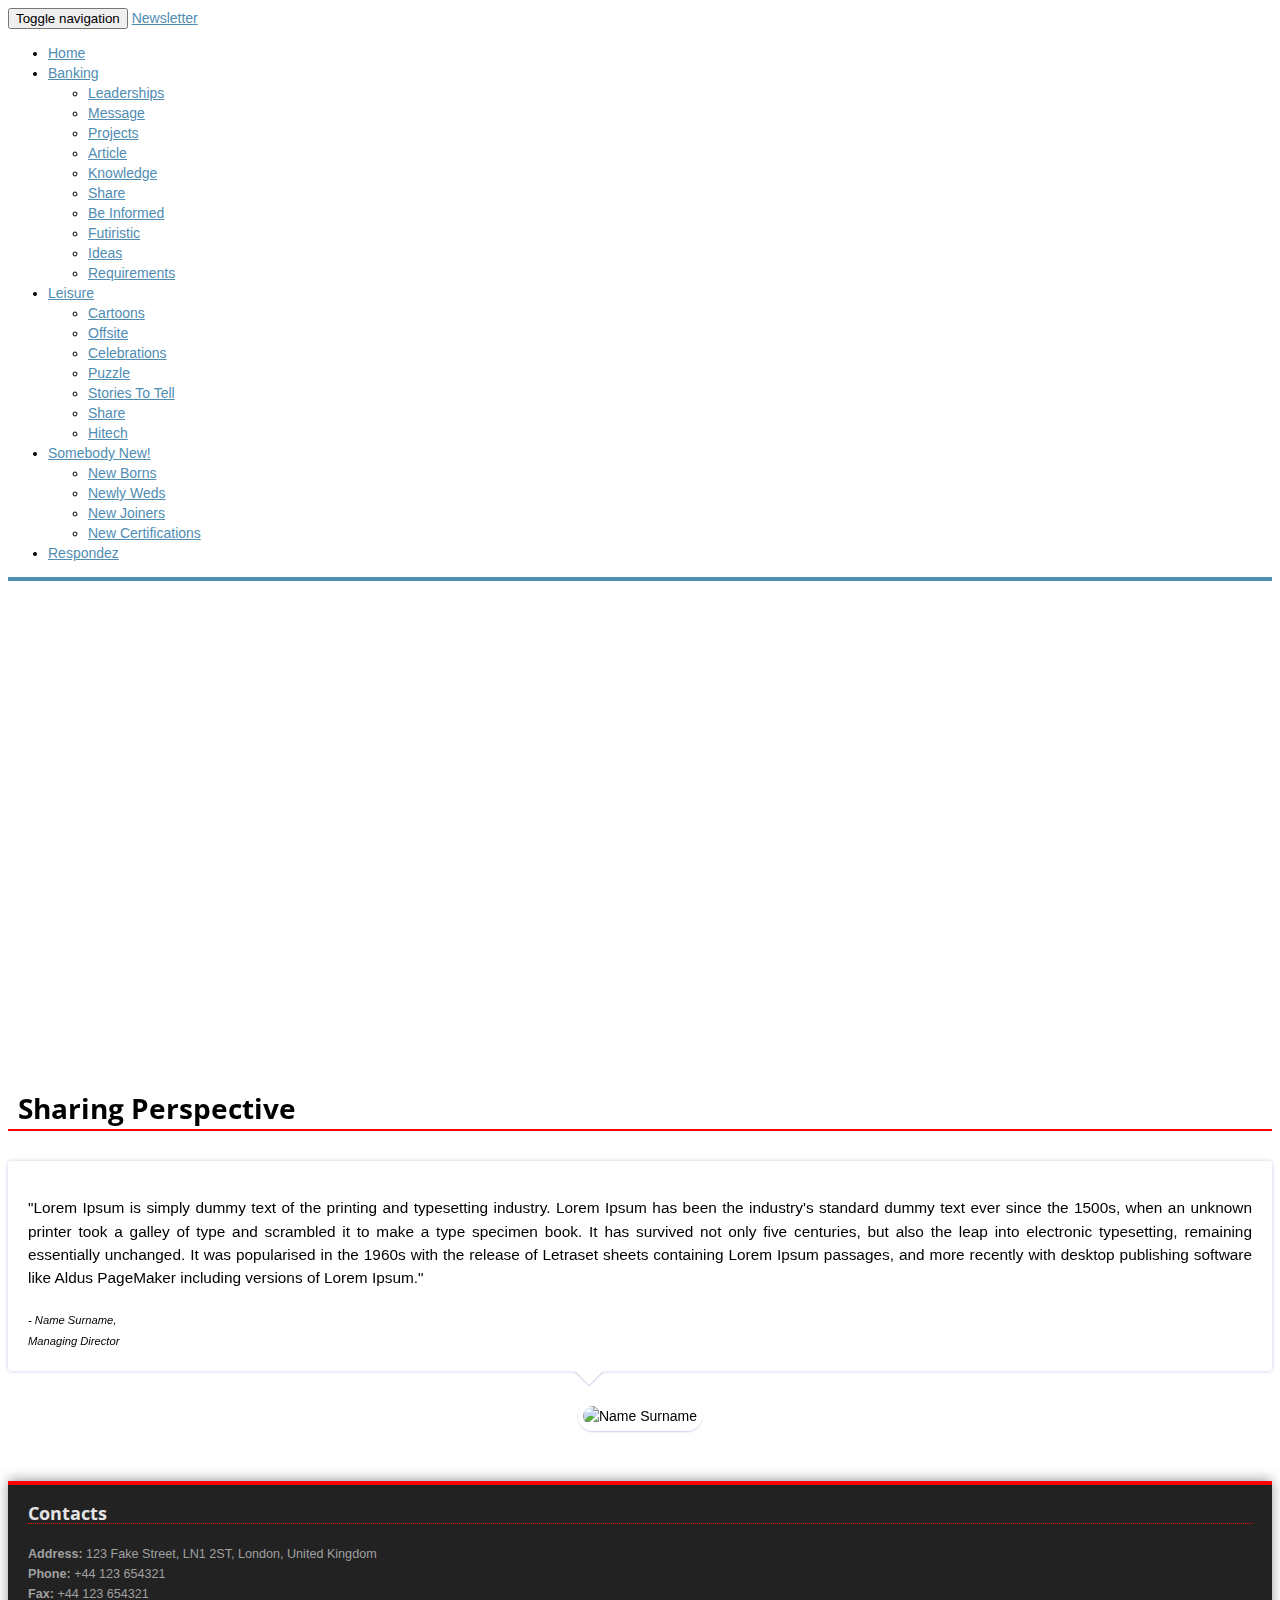
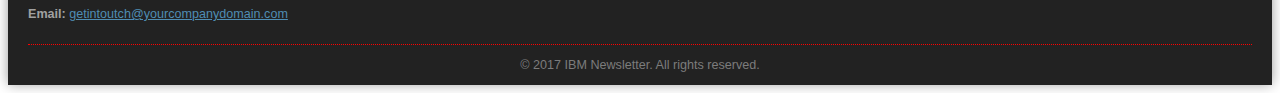
==== commit fc0d5471: "added submenu" ====
--- a/src/main/webapp/index.html
+++ b/src/main/webapp/index.html
@@ -51,99 +51,48 @@
 				</div>
 				<div id="navbar" class="collapse navbar-collapse">
 					<ul class="nav navbar-nav">
-						<li class="active"><a data-scroll-nav="0" href="#">Home</a></li>
-						<li><a href="banking.html" data-scroll-nav="1">Banking</a></li>
-						<li><a href="leisure.html" data-scroll-nav="2">Leisure</a></li>
-						<li><a href="somebody_new.html" data-scroll-nav="2">Somebody New!</a></li>
+						<li class="active"><a data-scroll-nav="0" href="index.html">Home</a></li>
+						<li class="dropdown dropdown-submenu"><a href="#" class="dropdown-toggle" data-toggle="dropdown">Banking</a>
+								<ul class="dropdown-menu">
+									<li><a href="banking.html">Leaderships</a></li>
+									<li><a href="banking.html#message">Message</a></li>
+									<li><a href="banking.html#projects">Projects</a></li>
+									<li><a href="banking.html#article">Article</a></li>
+									<li><a href="banking.html#knowledge">Knowledge</a></li>
+									<li><a href="banking.html#share">Share</a></li>
+									<li><a href="banking.html#beinformed">Be Informed</a></li>
+									<li><a href="banking.html#futiristic">Futiristic</a></li>
+									<li><a href="banking.html#ideas">Ideas</a></li>
+									<li><a href="banking.html#requirements">Requirements</a></li>
+								</ul>
+							</li>
+						<li class="dropdown dropdown-submenu"><a href="#" class="dropdown-toggle" data-toggle="dropdown">Leisure</a>
+								<ul class="dropdown-menu">
+									<li><a href="leisure.html">Cartoons</a></li>
+									<li><a href="leisure.html#offsite">Offsite</a></li>
+									<li><a href="leisure.html#celebrations">Celebrations</a></li>
+									<li><a href="leisure.html#puzzle">Puzzle</a></li>
+									<li><a href="leisure.html#stories">Stories To Tell</a></li>
+									<li><a href="leisure.html#share">Share</a></li>
+									<li><a href="leisure.html#hitech">Hitech</a></li>
+								</ul>
+							</li>
+						<li class="dropdown dropdown-submenu"><a href="#" class="dropdown-toggle" data-toggle="dropdown">Somebody New!</a>
+								<ul class="dropdown-menu">
+									<li><a href="somebody_new.html">New Borns</a></li>
+									<li><a href="somebody_new.html#newly-weds">Newly Weds</a></li>
+									<li><a href="somebody_new.html#new-joiners">New Joiners</a></li>
+									<li><a href="somebody_new.html#new-certifications">New Certifications</a></li>
+								</ul>
+							</li>
 						<li><a href="respondez.html" data-scroll-nav="3">Respondez</a></li>
+
 					</ul>
 				</div>
 				<!--/.nav-collapse -->
 			</div>
 		</nav>
-		<!-- <nav id="mainmenu" class="mainmenu">
-			<ul>
-				<li class="logo-wrapper"><a href="index.html"><img src="img/mPurpose-logo.png" alt="Multipurpose Twitter Bootstrap Template"></a></li>
-				<li class="active">
-					<a href="index.html">Home</a>
-				</li>
-				<li>
-					<a href="features.html">Features</a>
-				</li>
-				<li class="has-submenu">
-					<a href="#">Pages +</a>
-					<div class="mainmenu-submenu">
-						<div class="mainmenu-submenu-inner">
-							<div>
-								<h4>Homepage</h4>
-								<ul>
-									<li><a href="index.html">Homepage (Sample 1)</a></li>
-									<li><a href="page-homepage-sample.html">Homepage (Sample 2)</a></li>
-								</ul>
-								<h4>Services & Pricing</h4>
-								<ul>
-									<li><a href="page-services-1-column.html">Services/Features (Rows)</a></li>
-									<li><a href="page-services-3-columns.html">Services/Features (3 Columns)</a></li>
-									<li><a href="page-services-4-columns.html">Services/Features (4 Columns)</a></li>
-									<li><a href="page-pricing.html">Pricing Table</a></li>
-								</ul>
-								<h4>Team & Open Vacancies</h4>
-								<ul>
-									<li><a href="page-team.html">Our Team</a></li>
-									<li><a href="page-vacancies.html">Open Vacancies (List)</a></li>
-									<li><a href="page-job-details.html">Open Vacancies (Job Details)</a></li>
-								</ul>
-							</div>
-							<div>
-								<h4>Our Work (Portfolio)</h4>
-								<ul>
-									<li><a href="page-portfolio-2-columns-1.html">Portfolio (2 Columns, Option 1)</a></li>
-									<li><a href="page-portfolio-2-columns-2.html">Portfolio (2 Columns, Option 2)</a></li>
-									<li><a href="page-portfolio-3-columns-1.html">Portfolio (3 Columns, Option 1)</a></li>
-									<li><a href="page-portfolio-3-columns-2.html">Portfolio (3 Columns, Option 2)</a></li>
-									<li><a href="page-portfolio-item.html">Portfolio Item (Project) Description</a></li>
-								</ul>
-								<h4>General Pages</h4>
-								<ul>
-									<li><a href="page-about-us.html">About Us</a></li>
-									<li><a href="page-contact-us.html">Contact Us</a></li>
-									<li><a href="page-faq.html">Frequently Asked Questions</a></li>
-									<li><a href="page-testimonials-clients.html">Testimonials & Clients</a></li>
-									<li><a href="page-events.html">Events</a></li>
-									<li><a href="page-404.html">404 Page</a></li>
-									<li><a href="page-sitemap.html">Sitemap</a></li>
-									<li><a href="page-login.html">Login</a></li>
-									<li><a href="page-register.html">Register</a></li>
-									<li><a href="page-password-reset.html">Password Reset</a></li>
-									<li><a href="page-terms-privacy.html">Terms & Privacy</a></li>
-									<li><a href="page-coming-soon.html">Coming Soon</a></li>
-								</ul>
-							</div>
-							<div>
-								<h4>eShop</h4>
-								<ul>
-									<li><a href="page-products-3-columns.html">Products listing (3 Columns)</a></li>
-									<li><a href="page-products-4-columns.html">Products listing (4 Columns)</a></li>
-									<li><a href="page-products-slider.html">Products Slider</a></li>
-									<li><a href="page-product-details.html">Product Details</a></li>
-									<li><a href="page-shopping-cart.html">Shopping Cart</a></li>
-								</ul>
-								<h4>Blog</h4>
-								<ul>
-									<li><a href="page-blog-posts.html">Blog Posts (List)</a></li>
-									<li><a href="page-blog-post-right-sidebar.html">Blog Single Post (Right Sidebar)</a></li>
-									<li><a href="page-blog-post-left-sidebar.html">Blog Single Post (Left Sidebar)</a></li>
-									<li><a href="page-news.html">Latest & Featured News</a></li>
-								</ul>
-							</div>
-						</div>
-					</div>
-				</li>
-				<li>
-					<a href="credits.html">Credits</a>
-				</li>
-			</ul>
-		</nav> -->
+		
 	</div>
 </div>
 
--- a/src/main/webapp/css/main.css
+++ b/src/main/webapp/css/main.css
@@ -2671,3 +2671,6 @@
 .mrgn-top {
   margin-top: 46px;
 }
+.news-section {
+  margin-top: 60px;
+}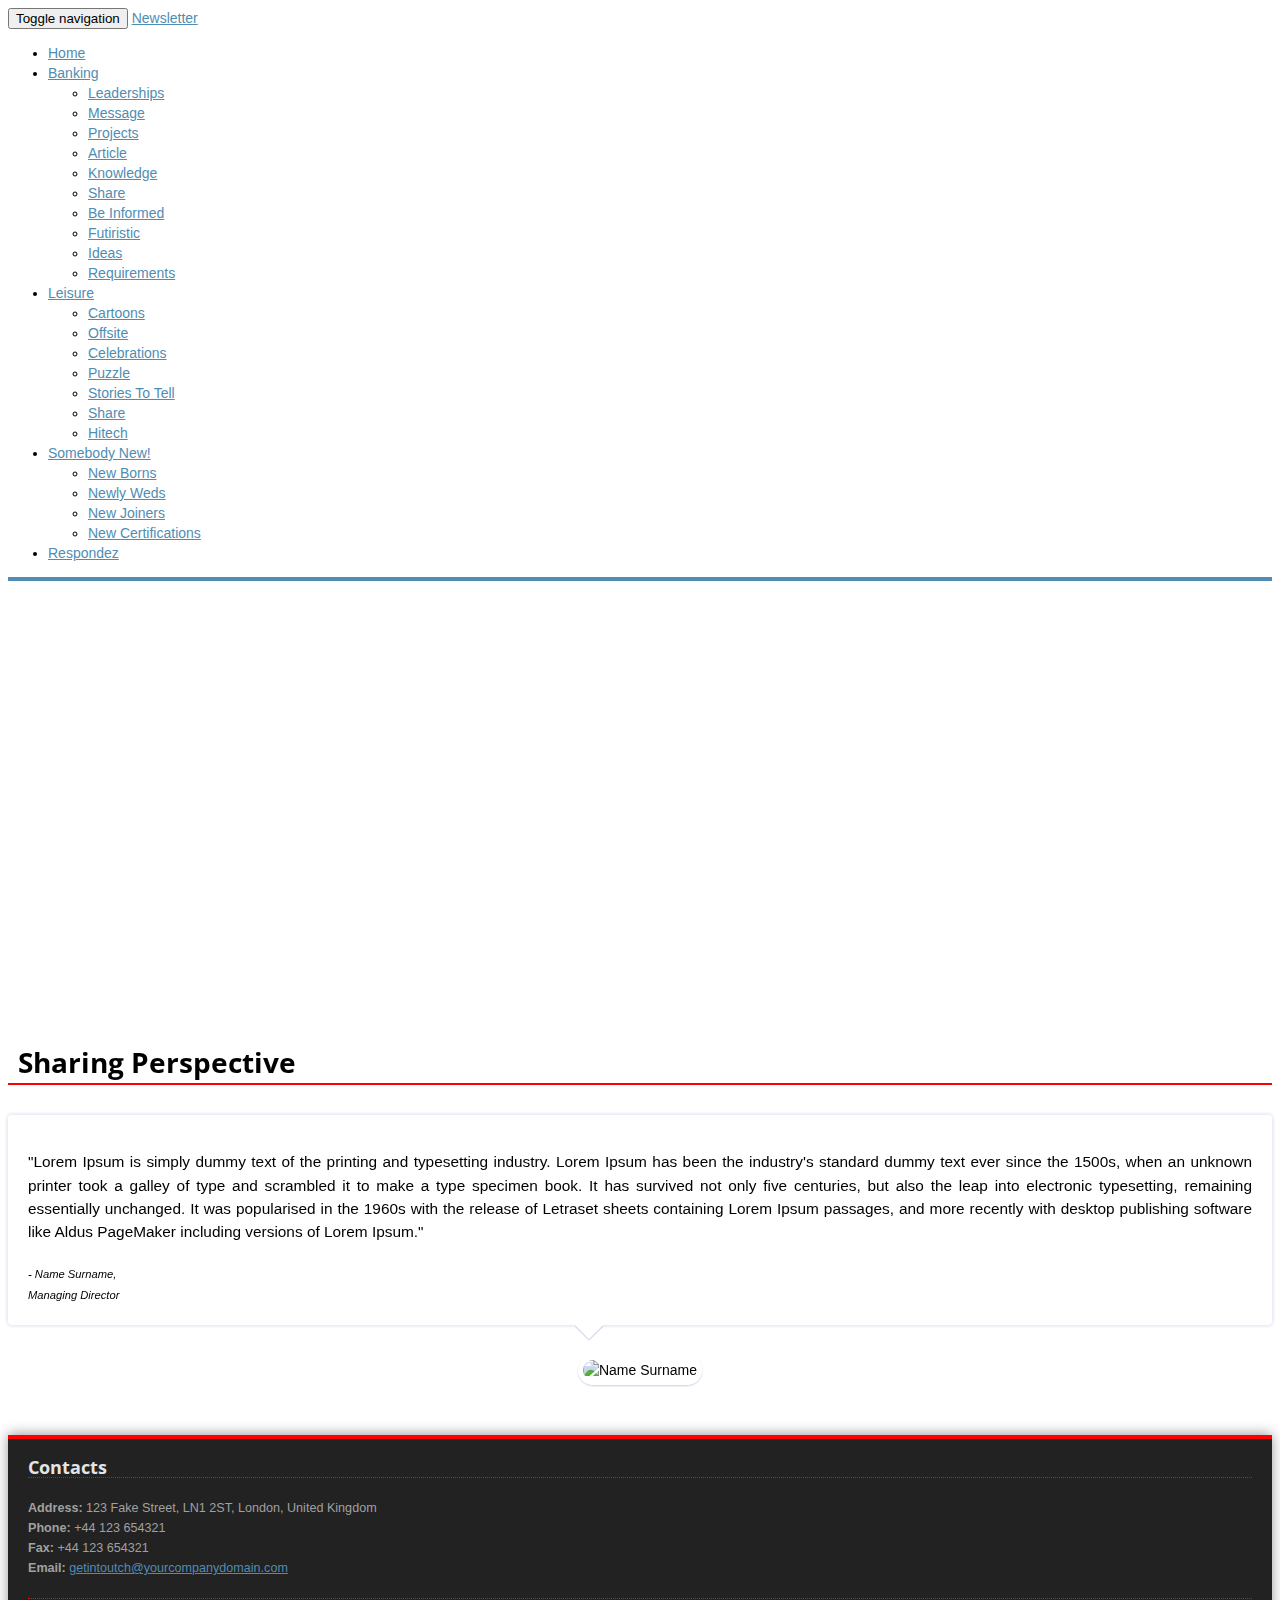
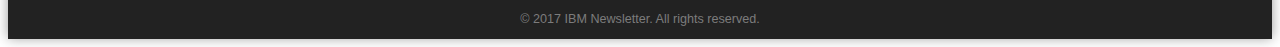
==== commit 6d4da82f: "content overlap issue fixed" ====
--- a/src/main/webapp/index.html
+++ b/src/main/webapp/index.html
@@ -96,8 +96,9 @@
 	</div>
 </div>
 
+<div class="wrapper">
 <!-- Homepage Slider -->
-<div class="homepage-slider mrgn-top">
+<div class="homepage-slider">
 	<div id="sequence">
 		<ul class="sequence-canvas">
 			<!-- Slide 1 -->
@@ -201,6 +202,7 @@
 	</div>
 </div>
 <!-- End Testimonials -->
+</div>
 
 <!-- Footer -->
 <div class="footer">
--- a/src/main/webapp/css/main.css
+++ b/src/main/webapp/css/main.css
@@ -2672,5 +2672,15 @@
   margin-top: 46px;
 }
 .news-section {
-  margin-top: 60px;
+  margin-top: 20px;
+}
+.clear-div {
+  height: 35px;
+  float: left;
+  width: 100%;
+}
+@media screen and (max-width: 768px) {
+    .clear-div {
+      height: 55px;
+    }
 }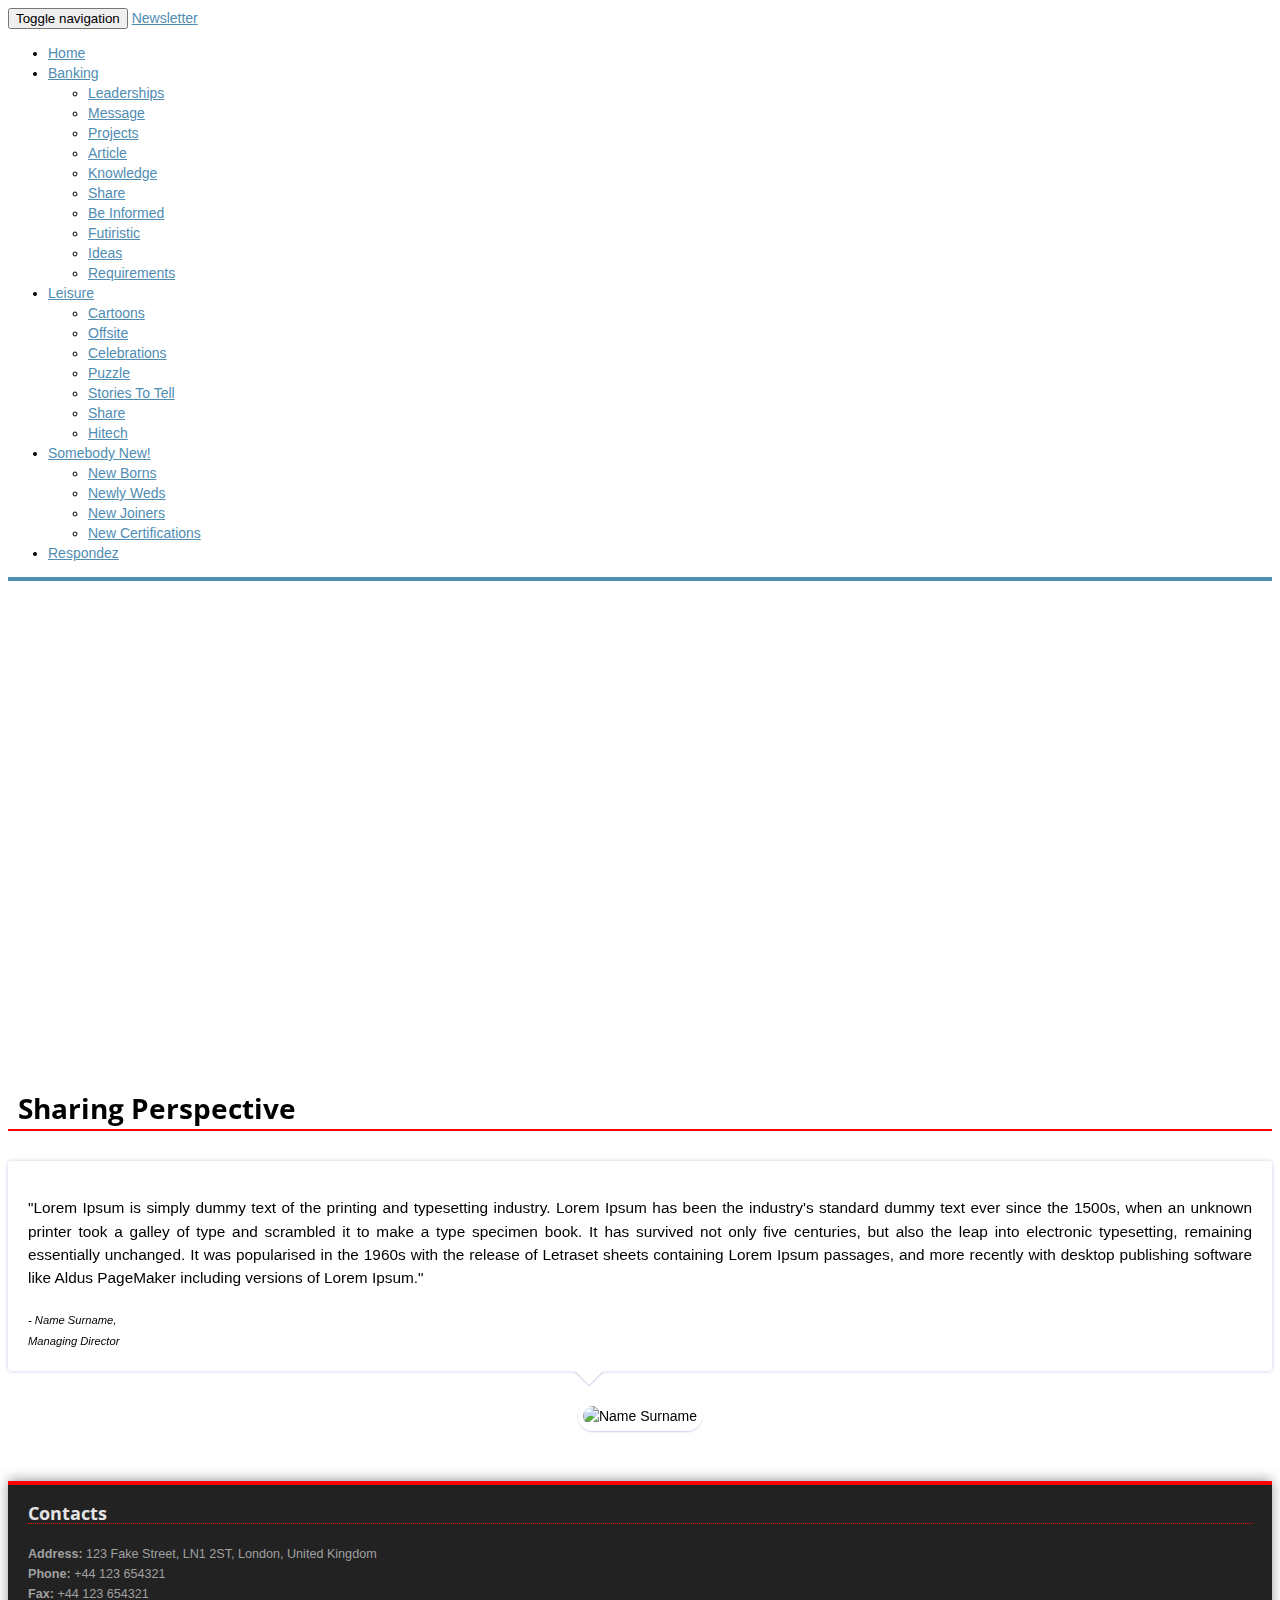
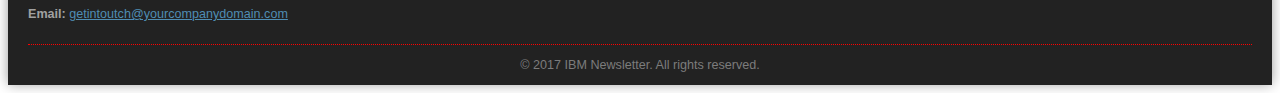
==== commit 33095fcb: "navbar changes" ====
--- a/src/main/webapp/index.html
+++ b/src/main/webapp/index.html
@@ -96,9 +96,8 @@
 	</div>
 </div>
 
-<div class="wrapper">
 <!-- Homepage Slider -->
-<div class="homepage-slider">
+<div class="homepage-slider mrgn-top">
 	<div id="sequence">
 		<ul class="sequence-canvas">
 			<!-- Slide 1 -->
@@ -202,7 +201,6 @@
 	</div>
 </div>
 <!-- End Testimonials -->
-</div>
 
 <!-- Footer -->
 <div class="footer">
